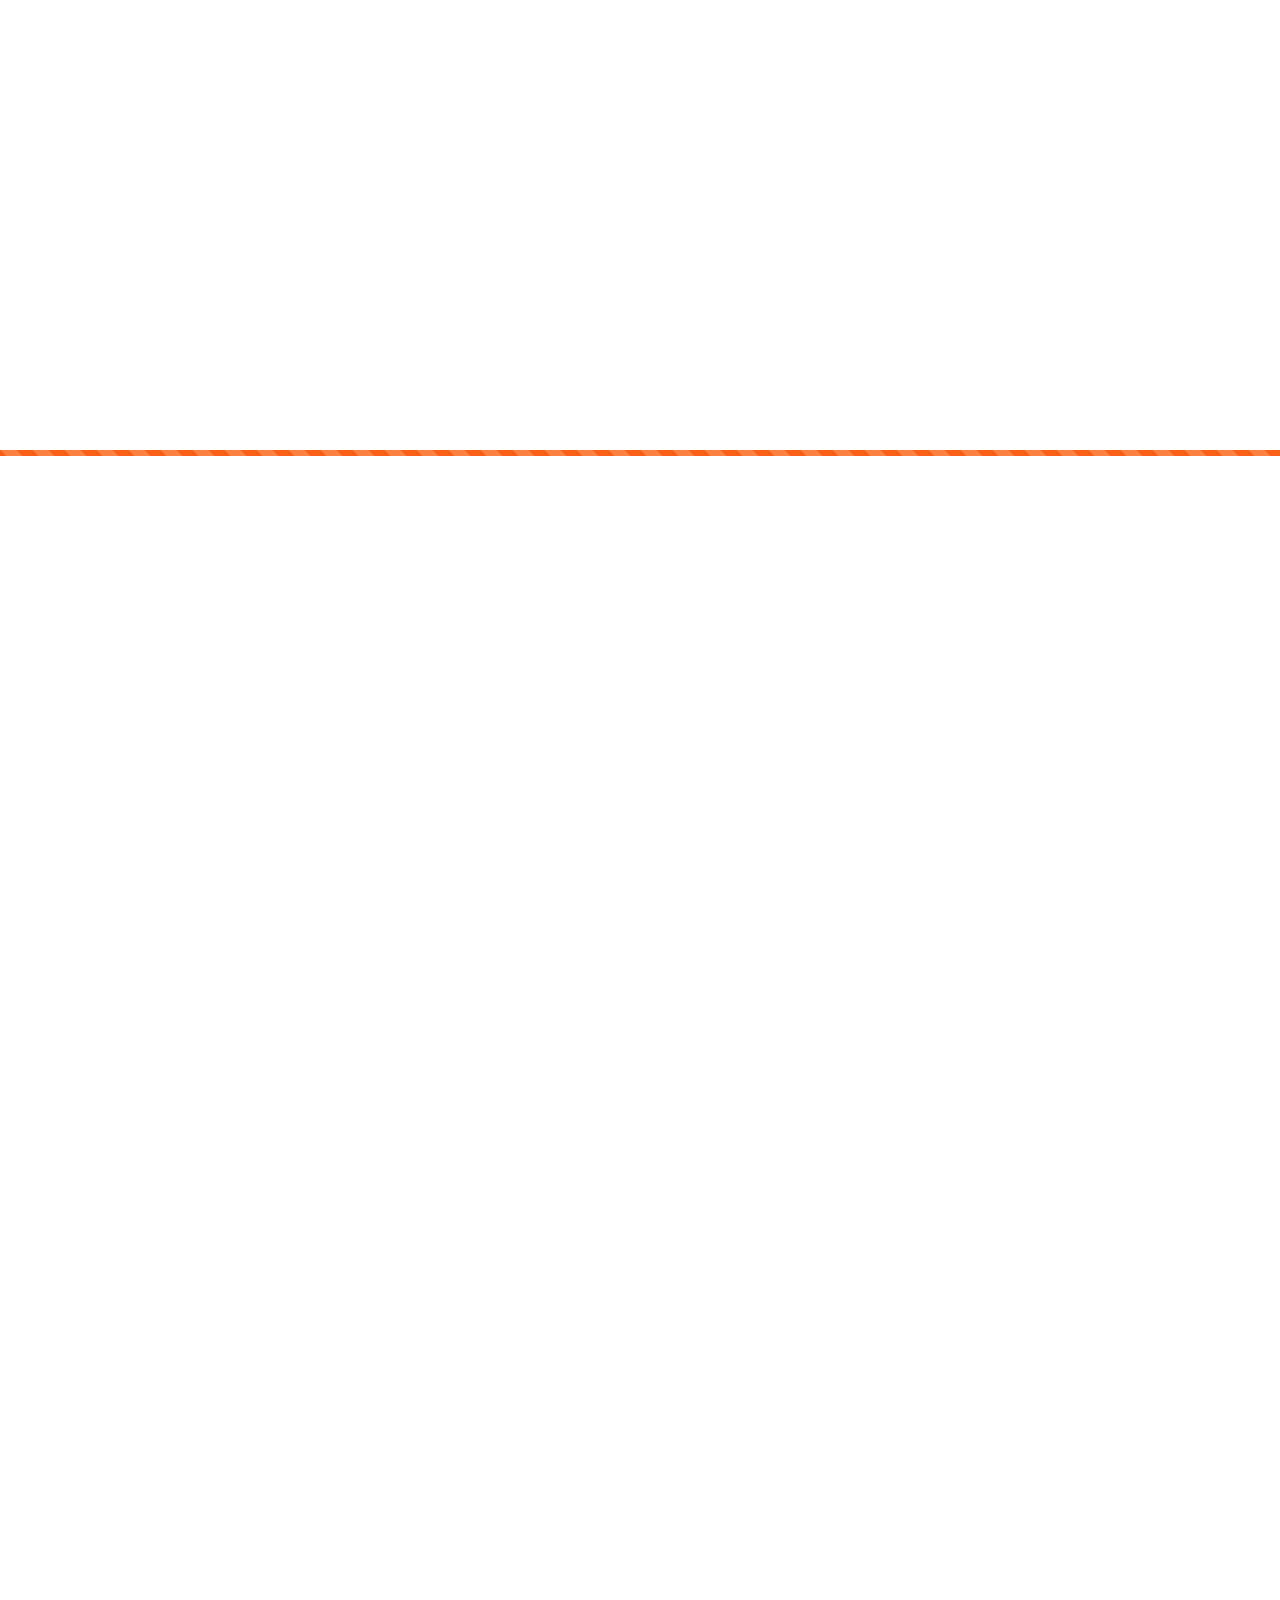
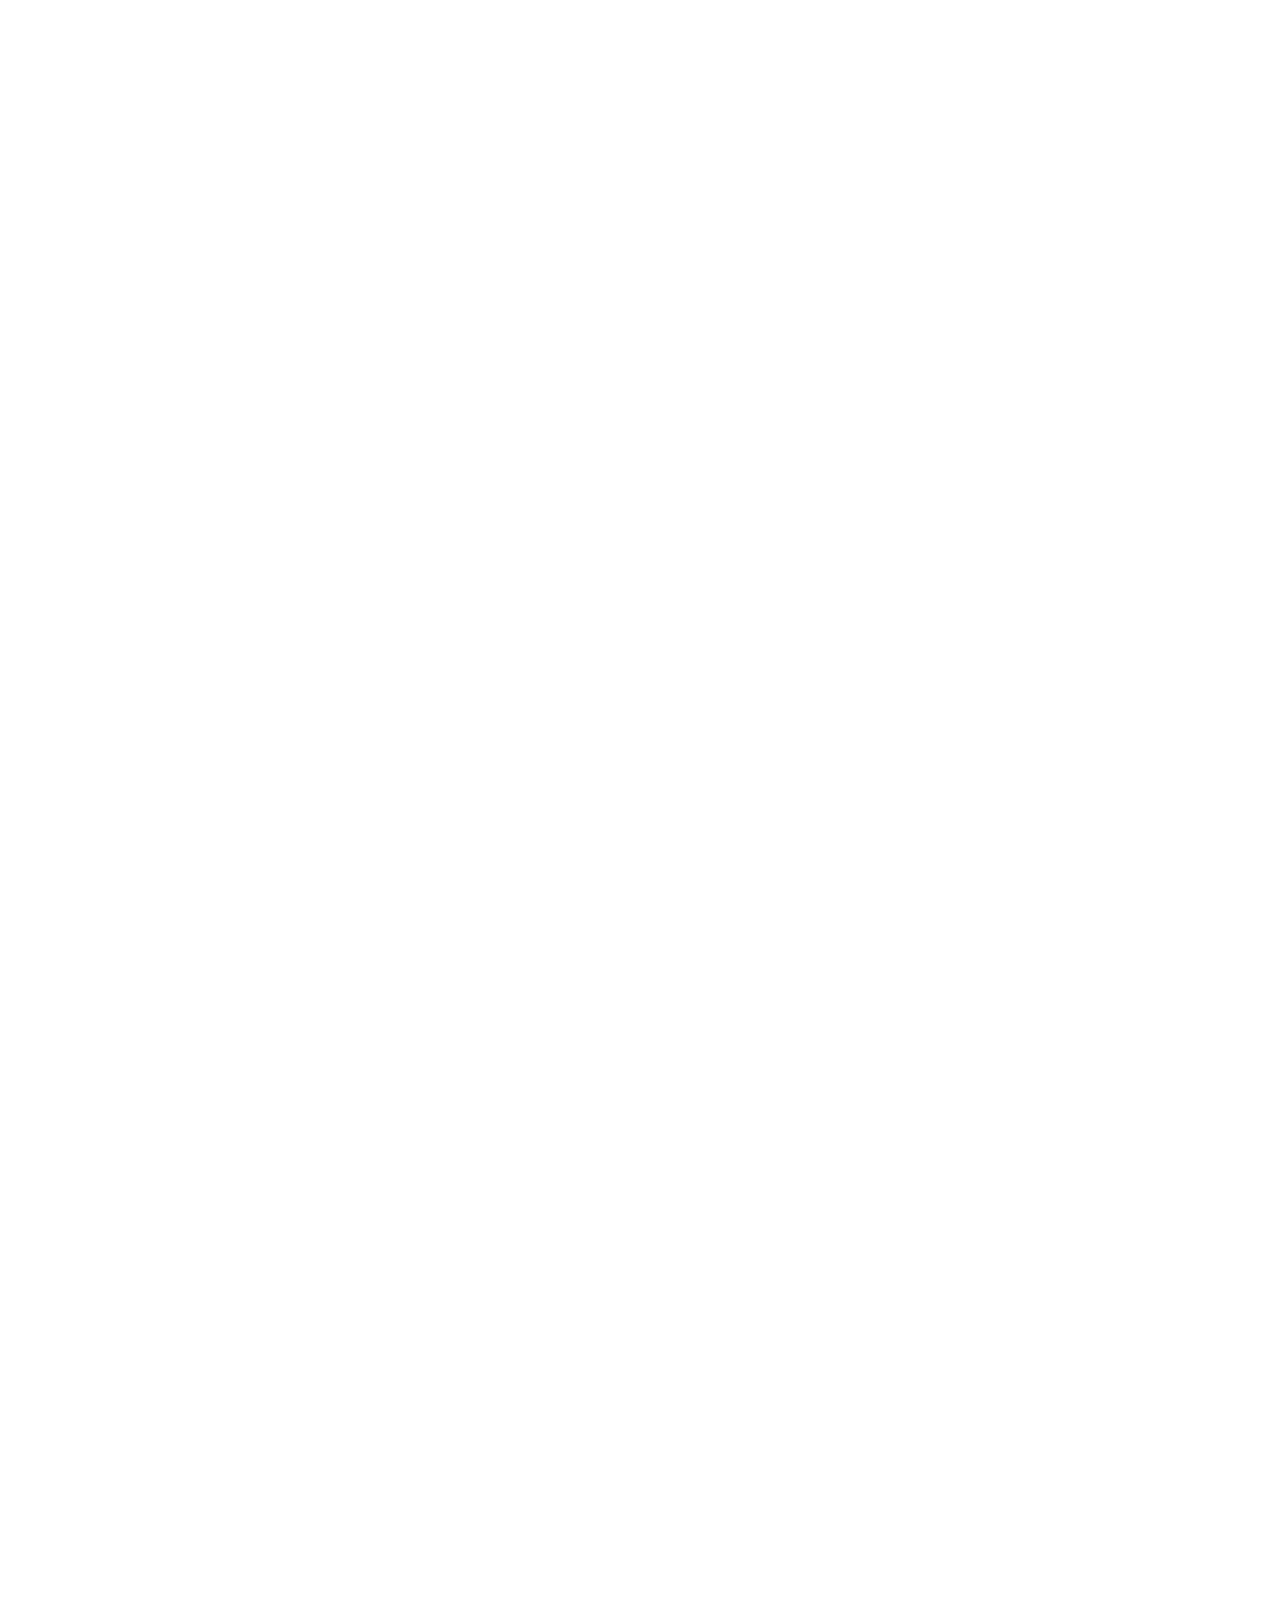
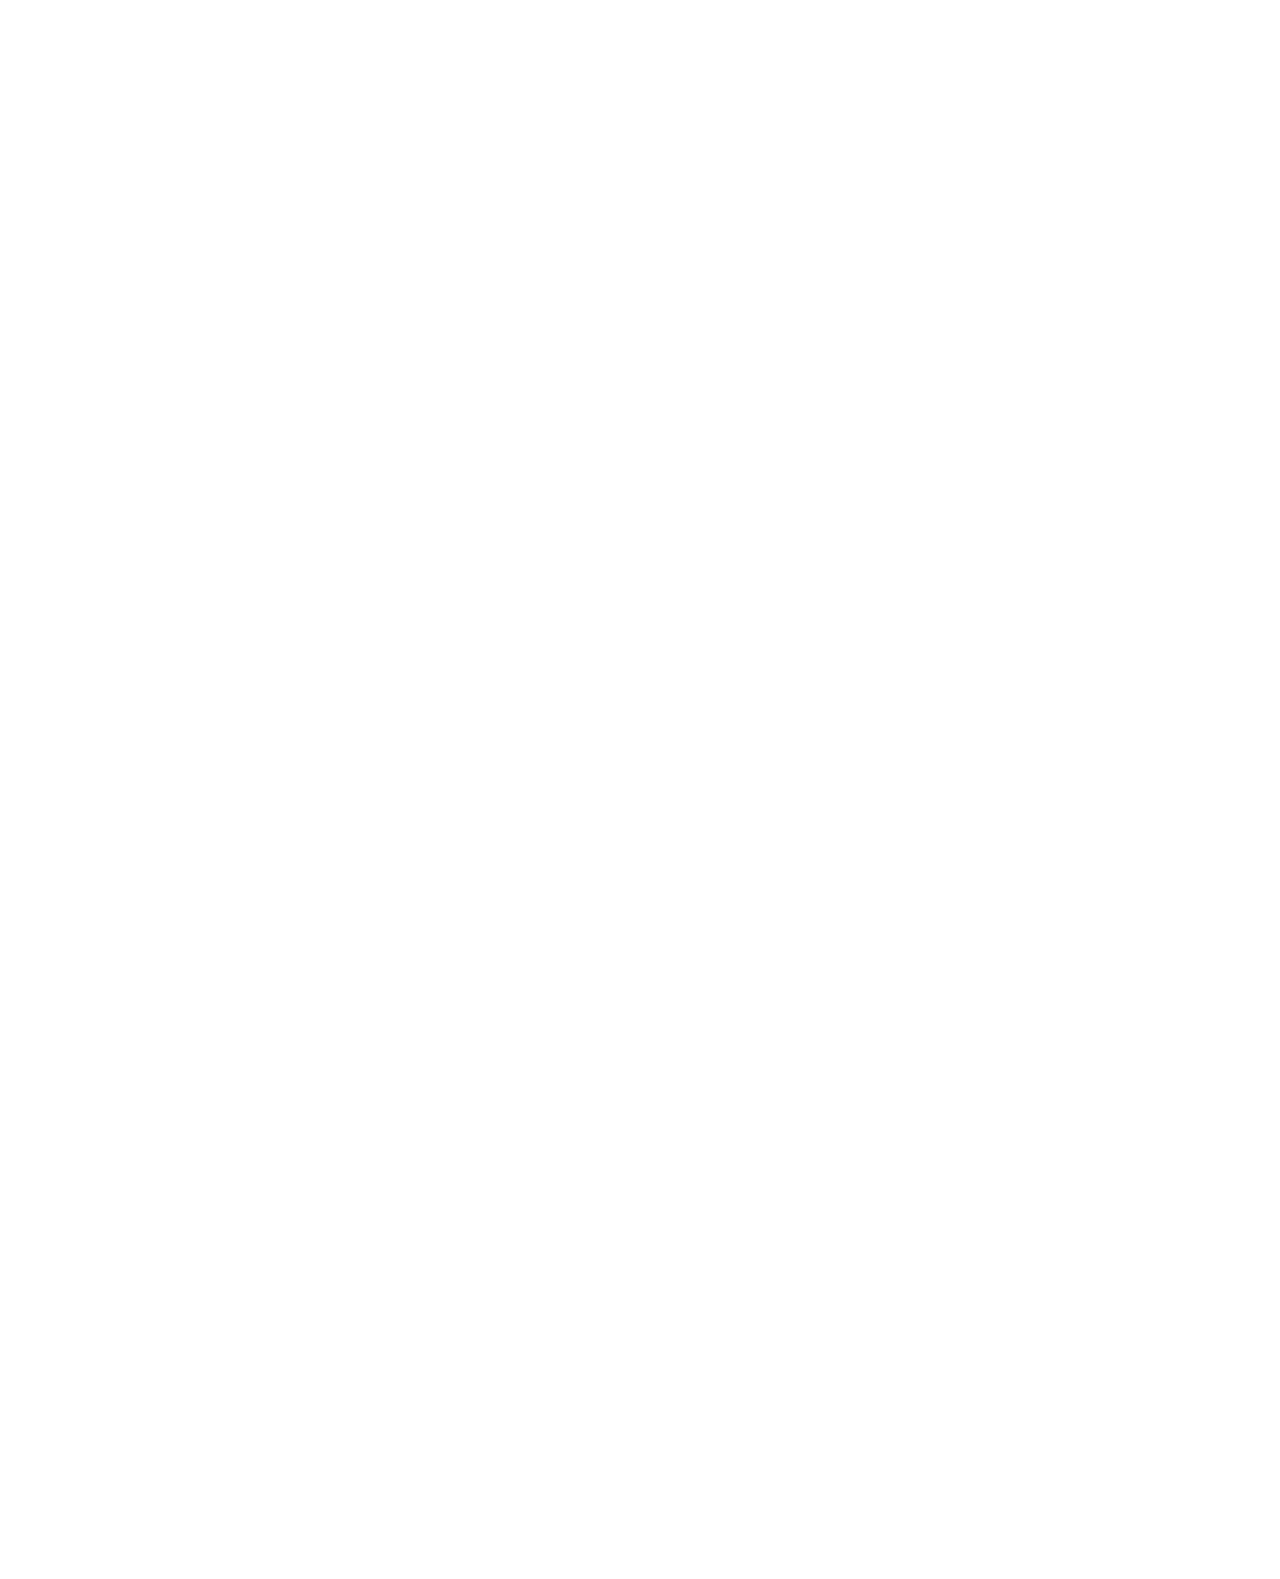
==== index.html @ 2e016b65 "removed contact form" ====
<!DOCTYPE html>
<html class="csstransforms csstransforms3d csstransitions no-js skrollr skrollr-desktop" lang="en">
    <head>
        <title>Daniel Lois</title>
        <meta charset="utf-8" />
        <meta name="viewport" content="width=device-width, initial-scale=1.0" />
        <!-- favicon -->
        <link rel="shortcut icon" href="images/d-logo-png.png" />
        <!-- google font -->
        <link rel="stylesheet" type="text/css" href="https://fonts.googleapis.com/css?family=Open+Sans:300,400,600,700" />
        <link rel="stylesheet" type="text/css" href="https://fonts.googleapis.com/css?family=Oswald:300,400,700" />
        <!-- font awesome-->
        <link rel="stylesheet" type="text/css" href="css/font-awesome.min.css" />
        <!-- Animation -->
        <link rel="stylesheet" type="text/css" id="animationcss" href="css/animation.css" />
        <!-- bootstrap -->
        <link rel="stylesheet" type="text/css" href="css/bootstrap.css" />
        <!-- custom style -->
        <link rel="stylesheet" type="text/css" href="css/style.css" />
        <!-- custom scrollbar -->
        <link rel="stylesheet" type="text/css" href="css/custom-scrollbar.css">
        <!-- responsive -->
        <link rel="stylesheet" type="text/css" href="css/responsive.css">

    </head>

    <body>
        <!-- main page -->
        <div class="main"> 

            <!-- header-->
            <header id="home" data-stellar-background-ratio="0.5" class="header animated">
                <nav class="navbar navbar-default navbar-fixed-top nav-transparent overlay-nav sticky-nav" role="navigation">
                    <div class="container main-navigation">
                        <div class="col-md-3 float-left"> <a class="logo-dark inner-link" href="#home"><h4>Daniel Lois</h4></a> </div>
                        <div class="navbar-header">
                            <button type="button" class="navbar-toggle" data-toggle="collapse" data-target=".navbar-collapse"> <span class="sr-only">Toggle Navigation</span> <span class="icon-bar"></span> <span class="icon-bar"></span> <span class="icon-bar"></span> </button>
                        </div>
                        <div class="col-md-9 text-left float-right collapse-navation">
                            <div class="navbar-collapse collapse navbar-inverse no-transition">
                                <ul class="nav navbar-nav navbar-right">
                                    <li><a id="nav-about"class="inner-link" href="#about">About</a></li>
                                    <li><a id="nav-work" class="inner-link" href="#work">Portfolio</a></li>
                                    <li><a id="nav-expertise" class="inner-link" href="#expertise">Resume</a></li>
                                    <li class="last"><a id="nav-contact" class="inner-link" href="#contact">Contact</a></li>
                                </ul>
                            </div>
                        </div>
                    </div>
                </nav>
                <div class="color-overlay full-screen"> 
                    <!-- header text -->
                    <div class="container">
                        <div class="row">
                            <div class="col-md-8 col-md-offset-2 text-center">
                                <div class="intro-section os-animation" data-os-animation="fadeIn">
                                    <h1 class="intro"><span class="highlight">Daniel Lois</span><br>
                                        Full-Stack Web Developer</h1>
                                        <div class="scrollDownWrap">
                                                <div class="scrollDown"> <a href="#about" class="inner-link"><i class="fa fa-angle-down"></i> </a> </div>
                                        </div>
                                    <a class="highlight-button inner-link" href="#about">About Me</a> </div>
                            </div>
                        </div>
                    </div>
                </div>
            </header>
            <!-- header end --> 

            <!-- about -->
            <section id="about" class="gray-bg">
                <div class="container">
                    <div class="row border-bottom os-animation text-center" data-os-animation="fadeInUp">
                        <div class="col-md-6 col-sm-6 border-right padding-right">
                            <div class="row title-text">
                                <h2 class="title">About</h2>
                            </div>
                            <div class ="row border-top">
                                <h4>Personal</h4>
                                <p>
                                    I have many hobbies I do in my free time. I love music and enjoy seeing contcerts at Red Rocks and
                                    other local venues. I have played guitar and bass for about ten years and dable in recording
                                    and electronic production.
                                    I also love food. I enjoy cooking any type of food and creating new dishes and recipes. I also like
                                    to eat out and try new food to get ideas for my own meals. Really though, most of my hobbies are
                                    outdoors.
                                    I garden, hike, fish, mountain bike, ski, and disc golf regularly but enjoy doing most anything
                                    outside. I also love all animals and consider myself both a dog and a cat person.
                                </p>
                                <h4>Professional</h4>
                                <p>
                                    I'm a solutions-savvy Full-Stack Web Developer with most of my experience in the MERN stack, HTML, CSS and JavaScript and received a certification from the University of Denver Coding Boot Camp.
                                    I love solving problems and optimizing programs to make them as efficient and user-friendly as possible.  I'm passionate about learning new things to further my skills both in the technological field and just for fun;
                                    for example, on one project, an API turned out to not be as promised in the documentation and I had to quickly teach myself web scraping and a new css framework to be able to produce a finished MVP before the required due date.
                                    I'm seeking a role as Developer in a company where I can continue to learn and hone both my coding and soft skills for future growth.
                                </p>
                            </div>
                        </div>
                        <div class="col-md-6 col-sm-6 simple-text">
                            <div class="row">
                                <img src="images/profile_pic.jpg" alt="profile_pic"/>
                            </div>
                            <div class="row os-animation text-center border-top" data-os-animation="fadeInUp">
                                <p class="lead width">Check out my past projects to see what kind of work I've done.</p>
                                <br>
                                <a id="href-about" class="highlight-button-black inner-link" href="#work">Portfolio</a>
                            </div>
                        </div>
                    </div>
            </section>
            <!-- about end --> 

            <!-- work -->
            <section id="grid-gallery" class="grid-gallery no-padding-top no-padding-bottom">
                <div id="work" class="work grid-wrap gray-bg"> 
                        <div class="container">
                                <div class="row title-text">
                                    <h2 class="title">Portfolio</h2>
                                </div>
                            </div>
                    <ul class="grid portfolio isotope no-transition portfolio-hex portfolio-shadows row demo-3 os-animation" data-os-animation="fadeInUp">
                        <li class="portfolio-item col-md-4 col-sm-4 grid cs-style-3">
                            <figure class="portfolio-figure"> <img src="images/reInventScreenshot.png">
                                <figcaption>
                                    <h4 class="title">Re:invent</h4>
                                    <span>Employee Portal App</span> <a class="text-right" href="javascript:;"><i class="fa fa-angle-right"></i></a> </figcaption>
                            </figure>
                        </li>
                        <li class="portfolio-item col-md-4 col-sm-4 fashion product style grid cs-style-3">
                            <figure class="portfolio-figure"> <img src="images/eden-screenshot.png" alt="work-02" />
                                <figcaption>
                                    <h4 class="title">Eden</h4>
                                    <span>Gardening App</span> <a class="text-right" href="javascript:;"><i class="fa fa fa-angle-right"></i></a> </figcaption>
                            </figure>
                        </li>
                        <li class="portfolio-item col-md-3 col-sm-3 fashion style product grid cs-style-3">
                            <figure class="portfolio-figure"> <img src="images/playThis_screenshot.png" alt="work-03" />
                                <figcaption>
                                    <h4 class="title">PlayThis</h4>
                                    <span>Playlist Making App</span> <a class="text-right" href="javascript:;"><i class="fa fa fa-angle-right"></i></a> </figcaption>
                            </figure>
                        </li>
                        <li class="portfolio-item col-md-3 col-sm-3 illustration fashion style grid cs-style-3">
                            <figure class="portfolio-figure"> <img src="images/trivia_screenshot.png" alt="work-04" />
                                <figcaption>
                                    <h4 class="title">90's Music Trivia</h4>
                                    <span>Trivia Game</span> <a class="text-right" href="javascript:;"><i class="fa fa fa-angle-right"></i></a> </figcaption>
                            </figure>
                        </li>
                        <li class="portfolio-item col-md-3 col-sm-3 design illustration product grid cs-style-3">
                            <figure class="portfolio-figure"> <img src="images/r_a_m_screenshot.png" alt="work-05" />
                                <figcaption>
                                    <h4 class="title">Rick and Morty Hangman</h4>
                                    <span>Hangman Game</span> <a class="text-right" href="javascript:;"><i class="fa fa fa-angle-right"></i></a> </figcaption>
                            </figure>
                        </li>
                        <li class="portfolio-item col-md-3 col-sm-3 design grid cs-style-3">
                            <figure class="portfolio-figure"> <img src="images/GIF_screenshot.png" alt="work-06" />
                                <figcaption>
                                    <h4 class="title">GifTastic</h4>
                                    <span>GIF Generator</span> <a class="text-right" href="javascript:;"><i class="fa fa fa-angle-right"></i></a> </figcaption>
                            </figure>
                        </li>
                        <li class="portfolio-item col-md-3 col-sm-3 design illustration grid cs-style-3">
                            <figure class="portfolio-figure"> <img src="images/rpg_screenshot.png" alt="work-07" />
                                <figcaption>
                                    <h4 class="title">Star Wars Game</h4>
                                    <span>RPG Game</span> <a class="text-right" href="javascript:;"><i class="fa fa fa-angle-right"></i></a> </figcaption>
                            </figure>
                        </li>
                        <li class="portfolio-item col-md-3 col-sm-3 design illustration product grid cs-style-3">
                            <figure class="portfolio-figure"> <img src="images/TrainScheduler_screenshot.png" alt="work-08" />
                                <figcaption>
                                    <h4 class="title">Train Scheduler</h4>
                                    <span>Schedule App</span> <a class="text-right" href="javascript:;"><i class="fa fa fa-angle-right"></i></a> </figcaption>
                            </figure>
                        </li>
                    </ul>
                </div>
                <!-- work popup -->
                <div class="slideshow">
                    <ul class="popup-slide">
                        <li class="popup-slideshow content-scroll ">
                            <figure class="ipad-scroll">
                                <figcaption>
                                    <div class="popup-slider">
                                        <div id="carousel1" class="carousel slide" data-ride="carousel">
                                            <ol class="carousel-indicators">
                                                <li data-target="#carousel1" data-slide-to="0" class="active"></li>
                                                <li data-target="#carousel1" data-slide-to="1"></li>
                                                <li data-target="#carousel1" data-slide-to="2"></li>
                                            </ol>
                                            <div class="carousel-inner">
                                                <div class="item active"><img src="images/reInventScreenshot.png" alt="work-01"/> </div>
                                                <div class="item"> <img src="images/reInvent2ScreenShot.png" alt="work-02"/> </div>
                                                <div class="item"> <img src="images/reInvent3ScreenShot.png" alt="work-03"/> </div>
                                            </div>
                                        </div>
                                    </div>
                                    <div class="right-part">
                                        <h4 class="title text-left">Re:invent</h4>
                                        <span class="text-left category">Employee Portal App</span>
                                        <div class="popup-line"></div>
                                        <span class="work-details">
                                            <a href="https://github.com/tzlomke/reinvent">Github Repo</a>
                                            |
                                            <a href="https://reinvent-io.herokuapp.com/">Live</a>
                                        </span>
                                        <div class="popup-line"></div>
                                        <p class="text-left">Employee Portal app with a focus on allowing all users to submit, discuss and vote on ideas for company development. Also lets users submit newsletter articles, calendar events and resource links. Contains authentication with password encryption for unique user profile and avatar.</p>
                                        <div class="popup-line"></div>
                                        <span class="work-details">Technologies Used</span>
                                        <p class="client-speak">HTML, CSS, JavaScript, MongoDB, Express.js, React, Redux, JSX, Node.js, Mongoose, AWS S3, Materialize, Passport, Bcrypt, JSON Web Tokens, Moment, Axios, jQuery, React-Big-Calendar, React-Vote, and React-Tooltip</span></p>
                                    </div>
                                </figcaption>
                            </figure>
                        </li>
                        <li class="popup-slideshow content-scroll">
                            <figure class="ipad-scroll">
                                <figcaption>
                                    <div class="popup-slider">
                                            <div id="carousel2" class="carousel slide" data-ride="carousel">
                                                    <ol class="carousel-indicators">
                                                        <li data-target="#carousel2" data-slide-to="0" class="active"></li>
                                                        <li data-target="#carousel2" data-slide-to="1"></li>
                                                        <li data-target="#carousel2" data-slide-to="2"></li>
                                                    </ol>
                                                    <div class="carousel-inner">
                                                        <div class="item active"><img src="images/eden-screenshot.png" alt="work-01"/> </div>
                                                        <div class="item"> <img src="images/eden2Screenshot.png" alt="work-02"/> </div>
                                                        <div class="item"> <img src="images/eden3Screenshot.png" alt="work-03"/> </div>
                                                    </div>
                                                </div>
                                    </div>
                                    <div class="right-part">
                                        <h4 class="title">Eden</h4>
                                        <span class="category">Gardening App</span>
                                        <div class="popup-line"></div>
                                        <span class="work-details">
                                                <a href="https://github.com/yeshugaire/eden">Github Repo</a>
                                                |
                                                <a href="https://powerful-lowlands-42478.herokuapp.com/">Live</a>
                                        </span>
                                        <div class="popup-line"></div>
                                        <p>App allows users to upload plants to their virtual garden in order to view proper care information as well as keep a watering schedule for each plant. Users can see schedule for entire garden in a weekly view.  Contains authentication with password encryption for unique user gardens.</p>
                                        <div class="popup-line"></div>
                                        <span class="work-details">Technologies Used</span>
                                        <p class="client-speak"> HTML, CSS, JavaScript, Express.js, Node.js, MySQL, Sequelize, Bootstrap, Passport, Bcrypt, Handlebars, FullCalendar, Axios, jQuery, and Cheerio</span></p>
                                    </div>
                                </figcaption>
                            </figure>
                        </li>
                        <li class="popup-slideshow content-scroll ">
                            <figure class="ipad-scroll">
                                <figcaption>
                                    <div class="popup-slider">
                                            <div id="carousel3" class="carousel slide" data-ride="carousel">
                                                    <ol class="carousel-indicators">
                                                        <li data-target="#carousel3" data-slide-to="0" class="active"></li>
                                                        <li data-target="#carousel3" data-slide-to="1"></li>
                                                    </ol>
                                                    <div class="carousel-inner">
                                                        <div class="item active"><img src="images/playThis_screenshot.png" alt="work-01"/> </div>
                                                        <div class="item"> <img src="images/playThis2Screenshot.png" alt="work-02"/> </div>
                                                    </div>
                                                </div>
                                    </div>
                                    <div class="right-part">
                                        <h4 class="title">PlayThis</h4>
                                        <span class="category">Plalist Making App</span>
                                        <div class="popup-line"></div>
                                        <span class="work-details">
                                                <a href="https://github.com/yeshugaire/Project1">Github Repo</a>
                                                |
                                                <a href="https://yeshugaire.github.io/Project1/">Live</a>
                                        </span>
                                        <div class="popup-line"></div>
                                        <p>App allows users to upload playlists from Spotify and  then sort tracks by various criteria (tempo, key, danceability, etc).  It also allows for ordered sorting by multiple criteria (i.e. secondary and tertiary sorting.) After sorting, users can save the new reordered playlist back to Spotify.</p>
                                        <div class="popup-line"></div>
                                        <span class="work-details">Technologies Used</span>
                                        <p class="client-speak">HTML, CSS, JavaScript, Bootstrap, DataTables library, and Spotify API</span></p>
                                    </div>
                                </figcaption>
                            </figure>
                        </li>
                        <li class="popup-slideshow content-scroll">
                            <figure class="ipad-scroll">
                                <figcaption>
                                    <div class="popup-slider">
                                        <div id="carousel4" class="carousel slide" data-ride="carousel">
                                            <div class="carousel-inner">
                                                <div class="item active"> <img src="images/trivia_screenshot.png" alt="work-01"/> </div>
                                            </div>
                                        </div>
                                    </div>
                                    <div class="right-part">
                                        <h4 class="title">90's Music Trivia</h4>
                                        <span class="text-left category">Trivia Game</span>
                                        <div class="popup-line"></div>
                                        <span class="work-details">
                                                <a href="https://github.com/funkedee/TriviaGame">Github Repo</a>
                                                |
                                                <a href="https://funkedee.github.io/TriviaGame/">Live</a>
                                        </span>
                                        <div class="popup-line"></div>
                                        <p>A timed 90's music themed trivia game that shows if the answer was correct and what the correct answer is. It also shows user's results after all questions have been answered.</p>
                                        <div class="popup-line"></div>
                                        <span class="work-details">Technologies Used</span>
                                        <p class="client-speak">HTML, CSS, JavaScript, and jQuery</span></p>
                                    </div>
                                </figcaption>
                            </figure>
                        </li>
                        <li class="popup-slideshow content-scroll">
                            <figure class="ipad-scroll">
                                <figcaption>
                                    <div class="popup-slider">
                                        <div id="carousel-example-generic-04" class="carousel slide" data-ride="carousel">
                                            <div class="carousel-inner">
                                                <div class="item active"> <img src="images/r_a_m_screenshot.png" alt="work-05"/> </div>
                                            </div>
                                        </div>
                                    </div>
                                    <div class="right-part">
                                        <h4 class="title">Rick and Morty Hangman</h4>
                                        <span class="text-left category">Hangman Game</span>
                                        <div class="popup-line"></div>
                                        <span class="work-details">
                                                <a href="https://github.com/funkedee/Word-Guess-Game">Github Repo</a>
                                                |
                                                <a href="https://funkedee.github.io/Word-Guess-Game/">Live</a>
                                        </span>
                                        <div class="popup-line"></div>
                                        <p>A hangman style word-guess game with a theme based on the t.v. show Rick and Morty. It shows letters guessed, number of guesses left, and number of user wins.</p>
                                        <div class="popup-line"></div>
                                        <span class="work-details">Technologies Used</span>
                                        <p class="client-speak">HTML, CSS, and JavaScript</span></p>
                                    </div>
                                </figcaption>
                            </figure>
                        </li>
                        <li class="popup-slideshow content-scroll">
                            <figure class="ipad-scroll">
                                <figcaption>
                                    <div class="popup-slider">
                                        <div id="carousel-example-generic-05" class="carousel slide" data-ride="carousel">
                                            <div class="carousel-inner">
                                                <div class="item active"> <img src="images/GIF_screenshot.png" alt="work-06"/> </div>
                                            </div>
                                        </div>
                                    </div>
                                    <div class="right-part">
                                        <h4 class="title">GifTastic</h4>
                                        <span class="text-left category">Gif Generator</span>
                                        <div class="popup-line"></div>
                                        <span class="work-details">
                                                <a href="https://github.com/funkedee/GifTastic">Github Repo</a>
                                                |
                                                <a href="https://funkedee.github.io/GifTastic/">Live</a>
                                        </span>
                                        <div class="popup-line"></div>
                                        <p>A GIF generating app in which users can click pre-made buttons to view GIFs of that theme. User's can click images to play or pause GIFs and also add a button to see GIFs of thier own theme.</p>
                                        <div class="popup-line"></div>
                                        <span class="work-details">Technologies Used</span>
                                        <p class="client-speak">HTML, CSS, JavaScript, jQuery, Bootstrap and Giphy API</p>
                                    </div>
                                </figcaption>
                            </figure>
                        </li>
                        <li class="popup-slideshow content-scroll">
                            <figure class="ipad-scroll">
                                <figcaption>
                                    <div class="popup-slider">
                                        <div id="carousel-example-generic-06" class="carousel slide" data-ride="carousel">
                                            <div class="carousel-inner">
                                                <div class="item active"> <img src="images/rpg_screenshot.png" alt="work-07"/> </div>
                                            </div>
                                        </div>
                                    </div>
                                    <div class="right-part">
                                        <h4 class="title">Star Wars Game</h4>
                                        <span class="text-left category">RPG Game</span>
                                        <div class="popup-line"></div>
                                        <span class="work-details">
                                                <a href="https://github.com/funkedee/unit-4-game">Github Repo</a>
                                                |
                                                <a href="https://funkedee.github.io/unit-4-game/">Live</a>
                                        </span>
                                        <div class="popup-line"></div>
                                        <p>A basic RPG game with a Star Wars Theme.  Users can choose their character and then choose another character to attack.  User's character builds attack points with each attack so attacking enemies in the correct order results in a win.</p>
                                        <div class="popup-line"></div>
                                        <span class="work-details">Technologies Used</span>
                                        <p class="client-speak">HTML, CSS, JavaScript, jQuery, and Bootstrap</p>
                                    </div>
                                </figcaption>
                            </figure>
                        </li>
                        <li class="popup-slideshow content-scroll">
                            <figure class="ipad-scroll">
                                <figcaption>
                                    <div class="popup-slider">
                                        <div id="carousel-example-generic-07" class="carousel slide" data-ride="carousel">
                                            <div class="carousel-inner">
                                                <div class="item active"> <img src="images/TrainScheduler_screenshot.png" alt="work-08" /> </div>
                                            </div>
                                        </div>
                                    </div>
                                    <div class="right-part">
                                        <h4 class="title">Train Scheduler</h4>
                                        <span class="text-left category">Schedule App</span>
                                        <div class="popup-line"></div>
                                        <span class="work-details">
                                                <a href="https://github.com/funkedee/TrainScheduler">Github Repo</a>
                                                |
                                                <a href="https://funkedee.github.io/TrainScheduler/">Live</a>
                                        </span>
                                        <div class="popup-line"></div>
                                        <p>App allows users to view current train schedule.  It shows name of train, destination, frequency, next train time, and minutes until next train. Users can add additional trains to schedule as needed. </p>
                                        <div class="popup-line"></div>
                                        <span class="work-details">Technologies Used</span>
                                        <p class="client-speak">HTML, CSS, JavaScript, Bootstrap, Moment.js  and Firebase Database </p>
                                    </div>
                                </figcaption>
                            </figure>
                        </li>
                    </ul>
                    <nav class="popup-navigation"> <span class="icon nav-prev"></span> <span class="icon nav-next"></span> <span class="icon nav-close"></span> </nav>
                </div>
            </section>
            <!-- work end --> 

            <!-- expertise -->
            <section id="expertise" class="expertise gray-bg">
                <div class="container">
                    <div class="row border-bottom os-animation title-text" data-os-animation="fadeInUp">
                        <h2 class="title">Resume</h2>
                    </div>
                    <div class="row">
                            <embed src="images/coding resume.pdf" width="100%" height="1100px" />
                    </div>
                </div>
            </section>
            <!-- expertise end --> 

            <!-- contact -->
            <section id="contact" class="contact gray-bg">
                <div class="container">
                    <div class="row border-bottom os-animation" data-os-animation="fadeInUp">
                        <div class="title-text">
                            <h2 class="title">Contact</h2>
                        </div>
                    </div>
                    <div class="row contact-info os-animation" data-os-animation="fadeInUp">
                        <div class="col-md-6 col-sm-6 left-part">
                            <div class="row border-bottom padding-30">
                                <p class="description text-center">Please feel free to reach out for any reason, whether thats employment opportunities, questions about projects, or just to say hey.</p>
                            </div>
                            <ul class="icon-list padding-30">
                                <li><i class="fa fa-phone"></i>303-335-6314</li>
                                <li class="divider"></li>
                                <li><i class="fa fa-envelope-o"></i><a href="mailto:daniellois92@gmail.com">daniellois92@gmail.com</a></li>
                            </ul>
                        </div>
                        <div class="col-md-6 col-sm-6 right-part">
                                <ul class="icon-list padding-30">
                                    <li><i class="fa fa-phone"></i>303-335-6314</li>
                                    <li class="divider"></li>
                                    <li><i class="fa fa-envelope-o"></i><a href="mailto:daniellois92@gmail.com">daniellois92@gmail.com</a></li>
                                </ul>
                        </div>
                    </div>
                </div>
            </section>
            <!-- contact end --> 

            <!-- footer -->
            <footer id="footer" class="footer">
                <div class="color-overlay">
                    <div class="container">
                        <div class="row os-animation" data-os-animation="bounceIn">
                            <ul class="social footer-social text-center">
                                <li><a href="https://github.com/funkedee" target="_blank"><i class="fa fa-github"></i></a></li>
                                <li><a href="https://www.linkedin.com/in/daniel-lois-53759569/" target="_blank"><i class="fa fa-linkedin"></i></a></li>
                            </ul>
                        </div>
                        <div class="row os-animation" data-os-animation="bounceIn">
                            <div class="transparent-line"></div>
                        </div>
                        <div class="row os-animation" data-os-animation="bounceIn">
                            <p class="text-center content-white copy">&copy; 2019 Daniel Lois</p>
                        </div>
                    </div>
                </div>
            </footer>
            <!-- footer end --> 

            <!-- scroll to top --> 
            <a href="javascript:;" class="scrollToTop"><i class="fa fa-angle-up"></i></a> 
            <!-- scroll to top End... --> 

        </div>
        <!-- main page end --> 
        <!-- javascript  --> 
        <!-- Placed at the End of the document so the pages load faster --> 
        <!-- jQuery --> 
        <script src="js/jquery.js"></script> 
        <!-- page loading -->  
        <script src="js/loader.min.js"></script>
        <script src="js/preloader.js"></script>
        <!-- smoth hover --> 
        <script src="js/hover.min.js"></script> 
        <!-- parallax background --> 
        <script src="js/parallel.min.js"></script> 
        <!-- jQuery UI --> 
        <script src="js/jquery-ui.min.js"></script> 
        <!-- modernizr --> 
        <script src="js/modernizr.custom.js"></script> 
        <!-- smooth page scrolling --> 
        <script src="js/smooth-scroll.js"></script> 
        <!-- custom javascript  --> 
        <script src="js/custom.js"></script> 
        <!-- counter  --> 
        <script src="js/conter.js"></script> 
        <!-- bootstrap  --> 
        <script src="js/bootstrap-custom.js"></script> 
        <!-- portfolio  --> 
        <script src="js/portfolio.js"></script> 
        <script src="js/jquery.nav.js"></script> 
        <!-- portfolio  --> 
        <script src="js/imagesloaded.pkgd.min.js"></script> 
        <script src="js/cbpGridGallery.js"></script> 
        <script src="js/classie.js"></script> 
        <!-- custom scrollbar  --> 
        <script src="js/custom-scrollbar.min.js"></script> 
        <!-- google map API --> 
        <script type="text/javascript" src="http://maps.googleapis.com/maps/api/js?sensor=true"></script> 
        <script src="js/map.js"></script> 
        <script src="js/load-gridgallery.js"></script>
    </body>
</html>
---- css/animation.css ----
/**
 * Name: animation.css
 * Version: 1.0.0
 **/
.animated{-webkit-animation-duration:2000ms;animation-duration:2000ms;-webkit-animation-fill-mode:both;animation-fill-mode:both}.animated.hinge{-webkit-animation-duration:2000ms;animation-duration:2000ms}@-webkit-keyframes bounce{0%,100%,20%,50%,80%{-webkit-transform:translateY(0);transform:translateY(0)}40%{-webkit-transform:translateY(-30px);transform:translateY(-30px)}60%{-webkit-transform:translateY(-15px);transform:translateY(-15px)}}@keyframes bounce{0%,100%,20%,50%,80%{-webkit-transform:translateY(0);-ms-transform:translateY(0);transform:translateY(0)}40%{-webkit-transform:translateY(-30px);-ms-transform:translateY(-30px);transform:translateY(-30px)}60%{-webkit-transform:translateY(-15px);-ms-transform:translateY(-15px);transform:translateY(-15px)}}.bounce{-webkit-animation-name:bounce;animation-name:bounce}@-webkit-keyframes flash{0%,100%,50%{opacity:1}25%,75%{opacity:0}}@keyframes flash{0%,100%,50%{opacity:1}25%,75%{opacity:0}}.flash{-webkit-animation-name:flash;animation-name:flash}@-webkit-keyframes pulse{0%{-webkit-transform:scale(1);transform:scale(1)}50%{-webkit-transform:scale(1.1);transform:scale(1.1)}100%{-webkit-transform:scale(1);transform:scale(1)}}@keyframes pulse{0%{-webkit-transform:scale(1);-ms-transform:scale(1);transform:scale(1)}50%{-webkit-transform:scale(1.1);-ms-transform:scale(1.1);transform:scale(1.1)}100%{-webkit-transform:scale(1);-ms-transform:scale(1);transform:scale(1)}}.pulse{-webkit-animation-name:pulse;animation-name:pulse}@-webkit-keyframes rubberBand{0%{-webkit-transform:scale(1);transform:scale(1)}30%{-webkit-transform:scaleX(1.25) scaleY(0.75);transform:scaleX(1.25) scaleY(0.75)}40%{-webkit-transform:scaleX(0.75) scaleY(1.25);transform:scaleX(0.75) scaleY(1.25)}60%{-webkit-transform:scaleX(1.15) scaleY(0.85);transform:scaleX(1.15) scaleY(0.85)}100%{-webkit-transform:scale(1);transform:scale(1)}}@keyframes rubberBand{0%{-webkit-transform:scale(1);-ms-transform:scale(1);transform:scale(1)}30%{-webkit-transform:scaleX(1.25) scaleY(0.75);-ms-transform:scaleX(1.25) scaleY(0.75);transform:scaleX(1.25) scaleY(0.75)}40%{-webkit-transform:scaleX(0.75) scaleY(1.25);-ms-transform:scaleX(0.75) scaleY(1.25);transform:scaleX(0.75) scaleY(1.25)}60%{-webkit-transform:scaleX(1.15) scaleY(0.85);-ms-transform:scaleX(1.15) scaleY(0.85);transform:scaleX(1.15) scaleY(0.85)}100%{-webkit-transform:scale(1);-ms-transform:scale(1);transform:scale(1)}}.rubberBand{-webkit-animation-name:rubberBand;animation-name:rubberBand}@-webkit-keyframes shake{0%,100%{-webkit-transform:translateX(0);transform:translateX(0)}10%,30%,50%,70%,90%{-webkit-transform:translateX(-10px);transform:translateX(-10px)}20%,40%,60%,80%{-webkit-transform:translateX(10px);transform:translateX(10px)}}@keyframes shake{0%,100%{-webkit-transform:translateX(0);-ms-transform:translateX(0);transform:translateX(0)}10%,30%,50%,70%,90%{-webkit-transform:translateX(-10px);-ms-transform:translateX(-10px);transform:translateX(-10px)}20%,40%,60%,80%{-webkit-transform:translateX(10px);-ms-transform:translateX(10px);transform:translateX(10px)}}.shake{-webkit-animation-name:shake;animation-name:shake}@-webkit-keyframes swing{20%{-webkit-transform:rotate(15deg);transform:rotate(15deg)}40%{-webkit-transform:rotate(-10deg);transform:rotate(-10deg)}60%{-webkit-transform:rotate(5deg);transform:rotate(5deg)}80%{-webkit-transform:rotate(-5deg);transform:rotate(-5deg)}100%{-webkit-transform:rotate(0deg);transform:rotate(0deg)}}@keyframes swing{20%{-webkit-transform:rotate(15deg);-ms-transform:rotate(15deg);transform:rotate(15deg)}40%{-webkit-transform:rotate(-10deg);-ms-transform:rotate(-10deg);transform:rotate(-10deg)}60%{-webkit-transform:rotate(5deg);-ms-transform:rotate(5deg);transform:rotate(5deg)}80%{-webkit-transform:rotate(-5deg);-ms-transform:rotate(-5deg);transform:rotate(-5deg)}100%{-webkit-transform:rotate(0deg);-ms-transform:rotate(0deg);transform:rotate(0deg)}}.swing{-webkit-transform-origin:top center;-ms-transform-origin:top center;transform-origin:top center;-webkit-animation-name:swing;animation-name:swing}@-webkit-keyframes tada{0%{-webkit-transform:scale(1);transform:scale(1)}10%,20%{-webkit-transform:scale(0.9) rotate(-3deg);transform:scale(0.9) rotate(-3deg)}30%,50%,70%,90%{-webkit-transform:scale(1.1) rotate(3deg);transform:scale(1.1) rotate(3deg)}40%,60%,80%{-webkit-transform:scale(1.1) rotate(-3deg);transform:scale(1.1) rotate(-3deg)}100%{-webkit-transform:scale(1) rotate(0);transform:scale(1) rotate(0)}}@keyframes tada{0%{-webkit-transform:scale(1);-ms-transform:scale(1);transform:scale(1)}10%,20%{-webkit-transform:scale(0.9) rotate(-3deg);-ms-transform:scale(0.9) rotate(-3deg);transform:scale(0.9) rotate(-3deg)}30%,50%,70%,90%{-webkit-transform:scale(1.1) rotate(3deg);-ms-transform:scale(1.1) rotate(3deg);transform:scale(1.1) rotate(3deg)}40%,60%,80%{-webkit-transform:scale(1.1) rotate(-3deg);-ms-transform:scale(1.1) rotate(-3deg);transform:scale(1.1) rotate(-3deg)}100%{-webkit-transform:scale(1) rotate(0);-ms-transform:scale(1) rotate(0);transform:scale(1) rotate(0)}}.tada{-webkit-animation-name:tada;animation-name:tada}@-webkit-keyframes wobble{0%{-webkit-transform:translateX(0%);transform:translateX(0%)}15%{-webkit-transform:translateX(-25%) rotate(-5deg);transform:translateX(-25%) rotate(-5deg)}30%{-webkit-transform:translateX(20%) rotate(3deg);transform:translateX(20%) rotate(3deg)}45%{-webkit-transform:translateX(-15%) rotate(-3deg);transform:translateX(-15%) rotate(-3deg)}60%{-webkit-transform:translateX(10%) rotate(2deg);transform:translateX(10%) rotate(2deg)}75%{-webkit-transform:translateX(-5%) rotate(-1deg);transform:translateX(-5%) rotate(-1deg)}100%{-webkit-transform:translateX(0%);transform:translateX(0%)}}@keyframes wobble{0%{-webkit-transform:translateX(0%);-ms-transform:translateX(0%);transform:translateX(0%)}15%{-webkit-transform:translateX(-25%) rotate(-5deg);-ms-transform:translateX(-25%) rotate(-5deg);transform:translateX(-25%) rotate(-5deg)}30%{-webkit-transform:translateX(20%) rotate(3deg);-ms-transform:translateX(20%) rotate(3deg);transform:translateX(20%) rotate(3deg)}45%{-webkit-transform:translateX(-15%) rotate(-3deg);-ms-transform:translateX(-15%) rotate(-3deg);transform:translateX(-15%) rotate(-3deg)}60%{-webkit-transform:translateX(10%) rotate(2deg);-ms-transform:translateX(10%) rotate(2deg);transform:translateX(10%) rotate(2deg)}75%{-webkit-transform:translateX(-5%) rotate(-1deg);-ms-transform:translateX(-5%) rotate(-1deg);transform:translateX(-5%) rotate(-1deg)}100%{-webkit-transform:translateX(0%);-ms-transform:translateX(0%);transform:translateX(0%)}}.wobble{-webkit-animation-name:wobble;animation-name:wobble}@-webkit-keyframes bounceIn{0%{opacity:0;-webkit-transform:scale(.3);transform:scale(.3)}50%{opacity:1;-webkit-transform:scale(1.05);transform:scale(1.05)}70%{-webkit-transform:scale(.9);transform:scale(.9)}100%{opacity:1;-webkit-transform:scale(1);transform:scale(1)}}@keyframes bounceIn{0%{opacity:0;-webkit-transform:scale(.3);-ms-transform:scale(.3);transform:scale(.3)}50%{opacity:1;-webkit-transform:scale(1.05);-ms-transform:scale(1.05);transform:scale(1.05)}70%{-webkit-transform:scale(.9);-ms-transform:scale(.9);transform:scale(.9)}100%{opacity:1;-webkit-transform:scale(1);-ms-transform:scale(1);transform:scale(1)}}.bounceIn{-webkit-animation-name:bounceIn;animation-name:bounceIn}@-webkit-keyframes bounceInDown{0%{opacity:0;-webkit-transform:translateY(-2000px);transform:translateY(-2000px)}60%{opacity:1;-webkit-transform:translateY(30px);transform:translateY(30px)}80%{-webkit-transform:translateY(-10px);transform:translateY(-10px)}100%{-webkit-transform:translateY(0);transform:translateY(0)}}@keyframes bounceInDown{0%{opacity:0;-webkit-transform:translateY(-2000px);-ms-transform:translateY(-2000px);transform:translateY(-2000px)}60%{opacity:1;-webkit-transform:translateY(30px);-ms-transform:translateY(30px);transform:translateY(30px)}80%{-webkit-transform:translateY(-10px);-ms-transform:translateY(-10px);transform:translateY(-10px)}100%{-webkit-transform:translateY(0);-ms-transform:translateY(0);transform:translateY(0)}}.bounceInDown{-webkit-animation-name:bounceInDown;animation-name:bounceInDown}@-webkit-keyframes bounceInLeft{0%{opacity:0;-webkit-transform:translateX(-2000px);transform:translateX(-2000px)}60%{opacity:1;-webkit-transform:translateX(30px);transform:translateX(30px)}80%{-webkit-transform:translateX(-10px);transform:translateX(-10px)}100%{-webkit-transform:translateX(0);transform:translateX(0)}}@keyframes bounceInLeft{0%{opacity:0;-webkit-transform:translateX(-2000px);-ms-transform:translateX(-2000px);transform:translateX(-2000px)}60%{opacity:1;-webkit-transform:translateX(30px);-ms-transform:translateX(30px);transform:translateX(30px)}80%{-webkit-transform:translateX(-10px);-ms-transform:translateX(-10px);transform:translateX(-10px)}100%{-webkit-transform:translateX(0);-ms-transform:translateX(0);transform:translateX(0)}}.bounceInLeft{-webkit-animation-name:bounceInLeft;animation-name:bounceInLeft}@-webkit-keyframes bounceInRight{0%{opacity:0;-webkit-transform:translateX(2000px);transform:translateX(2000px)}60%{opacity:1;-webkit-transform:translateX(-30px);transform:translateX(-30px)}80%{-webkit-transform:translateX(10px);transform:translateX(10px)}100%{-webkit-transform:translateX(0);transform:translateX(0)}}@keyframes bounceInRight{0%{opacity:0;-webkit-transform:translateX(2000px);-ms-transform:translateX(2000px);transform:translateX(2000px)}60%{opacity:1;-webkit-transform:translateX(-30px);-ms-transform:translateX(-30px);transform:translateX(-30px)}80%{-webkit-transform:translateX(10px);-ms-transform:translateX(10px);transform:translateX(10px)}100%{-webkit-transform:translateX(0);-ms-transform:translateX(0);transform:translateX(0)}}.bounceInRight{-webkit-animation-name:bounceInRight;animation-name:bounceInRight}@-webkit-keyframes bounceInUp{0%{opacity:0;-webkit-transform:translateY(2000px);transform:translateY(2000px)}60%{opacity:1;-webkit-transform:translateY(-30px);transform:translateY(-30px)}80%{-webkit-transform:translateY(10px);transform:translateY(10px)}100%{-webkit-transform:translateY(0);transform:translateY(0)}}@keyframes bounceInUp{0%{opacity:0;-webkit-transform:translateY(2000px);-ms-transform:translateY(2000px);transform:translateY(2000px)}60%{opacity:1;-webkit-transform:translateY(-30px);-ms-transform:translateY(-30px);transform:translateY(-30px)}80%{-webkit-transform:translateY(10px);-ms-transform:translateY(10px);transform:translateY(10px)}100%{-webkit-transform:translateY(0);-ms-transform:translateY(0);transform:translateY(0)}}.bounceInUp{-webkit-animation-name:bounceInUp;animation-name:bounceInUp}@-webkit-keyframes bounceOut{0%{-webkit-transform:scale(1);transform:scale(1)}25%{-webkit-transform:scale(.95);transform:scale(.95)}50%{opacity:1;-webkit-transform:scale(1.1);transform:scale(1.1)}100%{opacity:0;-webkit-transform:scale(.3);transform:scale(.3)}}@keyframes bounceOut{0%{-webkit-transform:scale(1);-ms-transform:scale(1);transform:scale(1)}25%{-webkit-transform:scale(.95);-ms-transform:scale(.95);transform:scale(.95)}50%{opacity:1;-webkit-transform:scale(1.1);-ms-transform:scale(1.1);transform:scale(1.1)}100%{opacity:0;-webkit-transform:scale(.3);-ms-transform:scale(.3);transform:scale(.3)}}.bounceOut{-webkit-animation-name:bounceOut;animation-name:bounceOut}@-webkit-keyframes bounceOutDown{0%{-webkit-transform:translateY(0);transform:translateY(0)}20%{opacity:1;-webkit-transform:translateY(-20px);transform:translateY(-20px)}100%{opacity:0;-webkit-transform:translateY(2000px);transform:translateY(2000px)}}@keyframes bounceOutDown{0%{-webkit-transform:translateY(0);-ms-transform:translateY(0);transform:translateY(0)}20%{opacity:1;-webkit-transform:translateY(-20px);-ms-transform:translateY(-20px);transform:translateY(-20px)}100%{opacity:0;-webkit-transform:translateY(2000px);-ms-transform:translateY(2000px);transform:translateY(2000px)}}.bounceOutDown{-webkit-animation-name:bounceOutDown;animation-name:bounceOutDown}@-webkit-keyframes bounceOutLeft{0%{-webkit-transform:translateX(0);transform:translateX(0)}20%{opacity:1;-webkit-transform:translateX(20px);transform:translateX(20px)}100%{opacity:0;-webkit-transform:translateX(-2000px);transform:translateX(-2000px)}}@keyframes bounceOutLeft{0%{-webkit-transform:translateX(0);-ms-transform:translateX(0);transform:translateX(0)}20%{opacity:1;-webkit-transform:translateX(20px);-ms-transform:translateX(20px);transform:translateX(20px)}100%{opacity:0;-webkit-transform:translateX(-2000px);-ms-transform:translateX(-2000px);transform:translateX(-2000px)}}.bounceOutLeft{-webkit-animation-name:bounceOutLeft;animation-name:bounceOutLeft}@-webkit-keyframes bounceOutRight{0%{-webkit-transform:translateX(0);transform:translateX(0)}20%{opacity:1;-webkit-transform:translateX(-20px);transform:translateX(-20px)}100%{opacity:0;-webkit-transform:translateX(2000px);transform:translateX(2000px)}}@keyframes bounceOutRight{0%{-webkit-transform:translateX(0);-ms-transform:translateX(0);transform:translateX(0)}20%{opacity:1;-webkit-transform:translateX(-20px);-ms-transform:translateX(-20px);transform:translateX(-20px)}100%{opacity:0;-webkit-transform:translateX(2000px);-ms-transform:translateX(2000px);transform:translateX(2000px)}}.bounceOutRight{-webkit-animation-name:bounceOutRight;animation-name:bounceOutRight}@-webkit-keyframes bounceOutUp{0%{-webkit-transform:translateY(0);transform:translateY(0)}20%{opacity:1;-webkit-transform:translateY(20px);transform:translateY(20px)}100%{opacity:0;-webkit-transform:translateY(-2000px);transform:translateY(-2000px)}}@keyframes bounceOutUp{0%{-webkit-transform:translateY(0);-ms-transform:translateY(0);transform:translateY(0)}20%{opacity:1;-webkit-transform:translateY(20px);-ms-transform:translateY(20px);transform:translateY(20px)}100%{opacity:0;-webkit-transform:translateY(-2000px);-ms-transform:translateY(-2000px);transform:translateY(-2000px)}}.bounceOutUp{-webkit-animation-name:bounceOutUp;animation-name:bounceOutUp}@-webkit-keyframes fadeIn{0%{opacity:0}100%{opacity:1}}@keyframes fadeIn{0%{opacity:0}100%{opacity:1}}.fadeIn{-webkit-animation-name:fadeIn;animation-name:fadeIn}@-webkit-keyframes fadeInDown{0%{opacity:0;-webkit-transform:translateY(-20px);transform:translateY(-20px)}100%{opacity:1;-webkit-transform:translateY(0);transform:translateY(0)}}@keyframes fadeInDown{0%{opacity:0;-webkit-transform:translateY(-20px);-ms-transform:translateY(-20px);transform:translateY(-20px)}100%{opacity:1;-webkit-transform:translateY(0);-ms-transform:translateY(0);transform:translateY(0)}}.fadeInDown{-webkit-animation-name:fadeInDown;animation-name:fadeInDown}@-webkit-keyframes fadeInDownBig{0%{opacity:0;-webkit-transform:translateY(-2000px);transform:translateY(-2000px)}100%{opacity:1;-webkit-transform:translateY(0);transform:translateY(0)}}@keyframes fadeInDownBig{0%{opacity:0;-webkit-transform:translateY(-2000px);-ms-transform:translateY(-2000px);transform:translateY(-2000px)}100%{opacity:1;-webkit-transform:translateY(0);-ms-transform:translateY(0);transform:translateY(0)}}.fadeInDownBig{-webkit-animation-name:fadeInDownBig;animation-name:fadeInDownBig}@-webkit-keyframes fadeInLeft{0%{opacity:0;-webkit-transform:translateX(-20px);transform:translateX(-20px)}100%{opacity:1;-webkit-transform:translateX(0);transform:translateX(0)}}@keyframes fadeInLeft{0%{opacity:0;-webkit-transform:translateX(-20px);-ms-transform:translateX(-20px);transform:translateX(-20px)}100%{opacity:1;-webkit-transform:translateX(0);-ms-transform:translateX(0);transform:translateX(0)}}.fadeInLeft{-webkit-animation-name:fadeInLeft;animation-name:fadeInLeft}@-webkit-keyframes fadeInLeftBig{0%{opacity:0;-webkit-transform:translateX(-2000px);transform:translateX(-2000px)}100%{opacity:1;-webkit-transform:translateX(0);transform:translateX(0)}}@keyframes fadeInLeftBig{0%{opacity:0;-webkit-transform:translateX(-2000px);-ms-transform:translateX(-2000px);transform:translateX(-2000px)}100%{opacity:1;-webkit-transform:translateX(0);-ms-transform:translateX(0);transform:translateX(0)}}.fadeInLeftBig{-webkit-animation-name:fadeInLeftBig;animation-name:fadeInLeftBig}@-webkit-keyframes fadeInRight{0%{opacity:0;-webkit-transform:translateX(20px);transform:translateX(20px)}100%{opacity:1;-webkit-transform:translateX(0);transform:translateX(0)}}@keyframes fadeInRight{0%{opacity:0;-webkit-transform:translateX(20px);-ms-transform:translateX(20px);transform:translateX(20px)}100%{opacity:1;-webkit-transform:translateX(0);-ms-transform:translateX(0);transform:translateX(0)}}.fadeInRight{-webkit-animation-name:fadeInRight;animation-name:fadeInRight}@-webkit-keyframes fadeInRightBig{0%{opacity:0;-webkit-transform:translateX(2000px);transform:translateX(2000px)}100%{opacity:1;-webkit-transform:translateX(0);transform:translateX(0)}}@keyframes fadeInRightBig{0%{opacity:0;-webkit-transform:translateX(2000px);-ms-transform:translateX(2000px);transform:translateX(2000px)}100%{opacity:1;-webkit-transform:translateX(0);-ms-transform:translateX(0);transform:translateX(0)}}.fadeInRightBig{-webkit-animation-name:fadeInRightBig;animation-name:fadeInRightBig}@-webkit-keyframes fadeInUp{0%{opacity:0;-webkit-transform:translateY(20px);transform:translateY(20px)}100%{opacity:1;-webkit-transform:translateY(0);transform:translateY(0)}}@keyframes fadeInUp{0%{opacity:0;-webkit-transform:translateY(20px);-ms-transform:translateY(20px);transform:translateY(20px)}100%{opacity:1;-webkit-transform:translateY(0);-ms-transform:translateY(0);transform:translateY(0)}}.fadeInUp{-webkit-animation-name:fadeInUp;animation-name:fadeInUp}@-webkit-keyframes fadeInUpBig{0%{opacity:0;-webkit-transform:translateY(2000px);transform:translateY(2000px)}100%{opacity:1;-webkit-transform:translateY(0);transform:translateY(0)}}@keyframes fadeInUpBig{0%{opacity:0;-webkit-transform:translateY(2000px);-ms-transform:translateY(2000px);transform:translateY(2000px)}100%{opacity:1;-webkit-transform:translateY(0);-ms-transform:translateY(0);transform:translateY(0)}}.fadeInUpBig{-webkit-animation-name:fadeInUpBig;animation-name:fadeInUpBig}@-webkit-keyframes fadeOut{0%{opacity:1}100%{opacity:0}}@keyframes fadeOut{0%{opacity:1}100%{opacity:0}}.fadeOut{-webkit-animation-name:fadeOut;animation-name:fadeOut}@-webkit-keyframes fadeOutDown{0%{opacity:1;-webkit-transform:translateY(0);transform:translateY(0)}100%{opacity:0;-webkit-transform:translateY(20px);transform:translateY(20px)}}@keyframes fadeOutDown{0%{opacity:1;-webkit-transform:translateY(0);-ms-transform:translateY(0);transform:translateY(0)}100%{opacity:0;-webkit-transform:translateY(20px);-ms-transform:translateY(20px);transform:translateY(20px)}}.fadeOutDown{-webkit-animation-name:fadeOutDown;animation-name:fadeOutDown}@-webkit-keyframes fadeOutDownBig{0%{opacity:1;-webkit-transform:translateY(0);transform:translateY(0)}100%{opacity:0;-webkit-transform:translateY(2000px);transform:translateY(2000px)}}@keyframes fadeOutDownBig{0%{opacity:1;-webkit-transform:translateY(0);-ms-transform:translateY(0);transform:translateY(0)}100%{opacity:0;-webkit-transform:translateY(2000px);-ms-transform:translateY(2000px);transform:translateY(2000px)}}.fadeOutDownBig{-webkit-animation-name:fadeOutDownBig;animation-name:fadeOutDownBig}@-webkit-keyframes fadeOutLeft{0%{opacity:1;-webkit-transform:translateX(0);transform:translateX(0)}100%{opacity:0;-webkit-transform:translateX(-20px);transform:translateX(-20px)}}@keyframes fadeOutLeft{0%{opacity:1;-webkit-transform:translateX(0);-ms-transform:translateX(0);transform:translateX(0)}100%{opacity:0;-webkit-transform:translateX(-20px);-ms-transform:translateX(-20px);transform:translateX(-20px)}}.fadeOutLeft{-webkit-animation-name:fadeOutLeft;animation-name:fadeOutLeft}@-webkit-keyframes fadeOutLeftBig{0%{opacity:1;-webkit-transform:translateX(0);transform:translateX(0)}100%{opacity:0;-webkit-transform:translateX(-2000px);transform:translateX(-2000px)}}@keyframes fadeOutLeftBig{0%{opacity:1;-webkit-transform:translateX(0);-ms-transform:translateX(0);transform:translateX(0)}100%{opacity:0;-webkit-transform:translateX(-2000px);-ms-transform:translateX(-2000px);transform:translateX(-2000px)}}.fadeOutLeftBig{-webkit-animation-name:fadeOutLeftBig;animation-name:fadeOutLeftBig}@-webkit-keyframes fadeOutRight{0%{opacity:1;-webkit-transform:translateX(0);transform:translateX(0)}100%{opacity:0;-webkit-transform:translateX(20px);transform:translateX(20px)}}@keyframes fadeOutRight{0%{opacity:1;-webkit-transform:translateX(0);-ms-transform:translateX(0);transform:translateX(0)}100%{opacity:0;-webkit-transform:translateX(20px);-ms-transform:translateX(20px);transform:translateX(20px)}}.fadeOutRight{-webkit-animation-name:fadeOutRight;animation-name:fadeOutRight}@-webkit-keyframes fadeOutRightBig{0%{opacity:1;-webkit-transform:translateX(0);transform:translateX(0)}100%{opacity:0;-webkit-transform:translateX(2000px);transform:translateX(2000px)}}@keyframes fadeOutRightBig{0%{opacity:1;-webkit-transform:translateX(0);-ms-transform:translateX(0);transform:translateX(0)}100%{opacity:0;-webkit-transform:translateX(2000px);-ms-transform:translateX(2000px);transform:translateX(2000px)}}.fadeOutRightBig{-webkit-animation-name:fadeOutRightBig;animation-name:fadeOutRightBig}@-webkit-keyframes fadeOutUp{0%{opacity:1;-webkit-transform:translateY(0);transform:translateY(0)}100%{opacity:0;-webkit-transform:translateY(-20px);transform:translateY(-20px)}}@keyframes fadeOutUp{0%{opacity:1;-webkit-transform:translateY(0);-ms-transform:translateY(0);transform:translateY(0)}100%{opacity:0;-webkit-transform:translateY(-20px);-ms-transform:translateY(-20px);transform:translateY(-20px)}}.fadeOutUp{-webkit-animation-name:fadeOutUp;animation-name:fadeOutUp}@-webkit-keyframes fadeOutUpBig{0%{opacity:1;-webkit-transform:translateY(0);transform:translateY(0)}100%{opacity:0;-webkit-transform:translateY(-2000px);transform:translateY(-2000px)}}@keyframes fadeOutUpBig{0%{opacity:1;-webkit-transform:translateY(0);-ms-transform:translateY(0);transform:translateY(0)}100%{opacity:0;-webkit-transform:translateY(-2000px);-ms-transform:translateY(-2000px);transform:translateY(-2000px)}}.fadeOutUpBig{-webkit-animation-name:fadeOutUpBig;animation-name:fadeOutUpBig}@-webkit-keyframes flip{0%{-webkit-transform:perspective(400px) translateZ(0) rotateY(0) scale(1);transform:perspective(400px) translateZ(0) rotateY(0) scale(1);-webkit-animation-timing-function:ease-out;animation-timing-function:ease-out}40%{-webkit-transform:perspective(400px) translateZ(150px) rotateY(170deg) scale(1);transform:perspective(400px) translateZ(150px) rotateY(170deg) scale(1);-webkit-animation-timing-function:ease-out;animation-timing-function:ease-out}50%{-webkit-transform:perspective(400px) translateZ(150px) rotateY(190deg) scale(1);transform:perspective(400px) translateZ(150px) rotateY(190deg) scale(1);-webkit-animation-timing-function:ease-in;animation-timing-function:ease-in}80%{-webkit-transform:perspective(400px) translateZ(0) rotateY(360deg) scale(.95);transform:perspective(400px) translateZ(0) rotateY(360deg) scale(.95);-webkit-animation-timing-function:ease-in;animation-timing-function:ease-in}100%{-webkit-transform:perspective(400px) translateZ(0) rotateY(360deg) scale(1);transform:perspective(400px) translateZ(0) rotateY(360deg) scale(1);-webkit-animation-timing-function:ease-in;animation-timing-function:ease-in}}@keyframes flip{0%{-webkit-transform:perspective(400px) translateZ(0) rotateY(0) scale(1);-ms-transform:perspective(400px) translateZ(0) rotateY(0) scale(1);transform:perspective(400px) translateZ(0) rotateY(0) scale(1);-webkit-animation-timing-function:ease-out;animation-timing-function:ease-out}40%{-webkit-transform:perspective(400px) translateZ(150px) rotateY(170deg) scale(1);-ms-transform:perspective(400px) translateZ(150px) rotateY(170deg) scale(1);transform:perspective(400px) translateZ(150px) rotateY(170deg) scale(1);-webkit-animation-timing-function:ease-out;animation-timing-function:ease-out}50%{-webkit-transform:perspective(400px) translateZ(150px) rotateY(190deg) scale(1);-ms-transform:perspective(400px) translateZ(150px) rotateY(190deg) scale(1);transform:perspective(400px) translateZ(150px) rotateY(190deg) scale(1);-webkit-animation-timing-function:ease-in;animation-timing-function:ease-in}80%{-webkit-transform:perspective(400px) translateZ(0) rotateY(360deg) scale(.95);-ms-transform:perspective(400px) translateZ(0) rotateY(360deg) scale(.95);transform:perspective(400px) translateZ(0) rotateY(360deg) scale(.95);-webkit-animation-timing-function:ease-in;animation-timing-function:ease-in}100%{-webkit-transform:perspective(400px) translateZ(0) rotateY(360deg) scale(1);-ms-transform:perspective(400px) translateZ(0) rotateY(360deg) scale(1);transform:perspective(400px) translateZ(0) rotateY(360deg) scale(1);-webkit-animation-timing-function:ease-in;animation-timing-function:ease-in}}.animated.flip{-webkit-backface-visibility:visible;-ms-backface-visibility:visible;backface-visibility:visible;-webkit-animation-name:flip;animation-name:flip}@-webkit-keyframes flipInX{0%{-webkit-transform:perspective(400px) rotateX(90deg);transform:perspective(400px) rotateX(90deg);opacity:0}40%{-webkit-transform:perspective(400px) rotateX(-10deg);transform:perspective(400px) rotateX(-10deg)}70%{-webkit-transform:perspective(400px) rotateX(10deg);transform:perspective(400px) rotateX(10deg)}100%{-webkit-transform:perspective(400px) rotateX(0deg);transform:perspective(400px) rotateX(0deg);opacity:1}}@keyframes flipInX{0%{-webkit-transform:perspective(400px) rotateX(90deg);-ms-transform:perspective(400px) rotateX(90deg);transform:perspective(400px) rotateX(90deg);opacity:0}40%{-webkit-transform:perspective(400px) rotateX(-10deg);-ms-transform:perspective(400px) rotateX(-10deg);transform:perspective(400px) rotateX(-10deg)}70%{-webkit-transform:perspective(400px) rotateX(10deg);-ms-transform:perspective(400px) rotateX(10deg);transform:perspective(400px) rotateX(10deg)}100%{-webkit-transform:perspective(400px) rotateX(0deg);-ms-transform:perspective(400px) rotateX(0deg);transform:perspective(400px) rotateX(0deg);opacity:1}}.flipInX{-webkit-backface-visibility:visible!important;-ms-backface-visibility:visible!important;backface-visibility:visible!important;-webkit-animation-name:flipInX;animation-name:flipInX}@-webkit-keyframes flipInY{0%{-webkit-transform:perspective(400px) rotateY(90deg);transform:perspective(400px) rotateY(90deg);opacity:0}40%{-webkit-transform:perspective(400px) rotateY(-10deg);transform:perspective(400px) rotateY(-10deg)}70%{-webkit-transform:perspective(400px) rotateY(10deg);transform:perspective(400px) rotateY(10deg)}100%{-webkit-transform:perspective(400px) rotateY(0deg);transform:perspective(400px) rotateY(0deg);opacity:1}}@keyframes flipInY{0%{-webkit-transform:perspective(400px) rotateY(90deg);-ms-transform:perspective(400px) rotateY(90deg);transform:perspective(400px) rotateY(90deg);opacity:0}40%{-webkit-transform:perspective(400px) rotateY(-10deg);-ms-transform:perspective(400px) rotateY(-10deg);transform:perspective(400px) rotateY(-10deg)}70%{-webkit-transform:perspective(400px) rotateY(10deg);-ms-transform:perspective(400px) rotateY(10deg);transform:perspective(400px) rotateY(10deg)}100%{-webkit-transform:perspective(400px) rotateY(0deg);-ms-transform:perspective(400px) rotateY(0deg);transform:perspective(400px) rotateY(0deg);opacity:1}}.flipInY{-webkit-backface-visibility:visible!important;-ms-backface-visibility:visible!important;backface-visibility:visible!important;-webkit-animation-name:flipInY;animation-name:flipInY}@-webkit-keyframes flipOutX{0%{-webkit-transform:perspective(400px) rotateX(0deg);transform:perspective(400px) rotateX(0deg);opacity:1}100%{-webkit-transform:perspective(400px) rotateX(90deg);transform:perspective(400px) rotateX(90deg);opacity:0}}@keyframes flipOutX{0%{-webkit-transform:perspective(400px) rotateX(0deg);-ms-transform:perspective(400px) rotateX(0deg);transform:perspective(400px) rotateX(0deg);opacity:1}100%{-webkit-transform:perspective(400px) rotateX(90deg);-ms-transform:perspective(400px) rotateX(90deg);transform:perspective(400px) rotateX(90deg);opacity:0}}.flipOutX{-webkit-animation-name:flipOutX;animation-name:flipOutX;-webkit-backface-visibility:visible!important;-ms-backface-visibility:visible!important;backface-visibility:visible!important}@-webkit-keyframes flipOutY{0%{-webkit-transform:perspective(400px) rotateY(0deg);transform:perspective(400px) rotateY(0deg);opacity:1}100%{-webkit-transform:perspective(400px) rotateY(90deg);transform:perspective(400px) rotateY(90deg);opacity:0}}@keyframes flipOutY{0%{-webkit-transform:perspective(400px) rotateY(0deg);-ms-transform:perspective(400px) rotateY(0deg);transform:perspective(400px) rotateY(0deg);opacity:1}100%{-webkit-transform:perspective(400px) rotateY(90deg);-ms-transform:perspective(400px) rotateY(90deg);transform:perspective(400px) rotateY(90deg);opacity:0}}.flipOutY{-webkit-backface-visibility:visible!important;-ms-backface-visibility:visible!important;backface-visibility:visible!important;-webkit-animation-name:flipOutY;animation-name:flipOutY}@-webkit-keyframes lightSpeedIn{0%{-webkit-transform:translateX(100%) skewX(-30deg);transform:translateX(100%) skewX(-30deg);opacity:0}60%{-webkit-transform:translateX(-20%) skewX(30deg);transform:translateX(-20%) skewX(30deg);opacity:1}80%{-webkit-transform:translateX(0%) skewX(-15deg);transform:translateX(0%) skewX(-15deg);opacity:1}100%{-webkit-transform:translateX(0%) skewX(0deg);transform:translateX(0%) skewX(0deg);opacity:1}}@keyframes lightSpeedIn{0%{-webkit-transform:translateX(100%) skewX(-30deg);-ms-transform:translateX(100%) skewX(-30deg);transform:translateX(100%) skewX(-30deg);opacity:0}60%{-webkit-transform:translateX(-20%) skewX(30deg);-ms-transform:translateX(-20%) skewX(30deg);transform:translateX(-20%) skewX(30deg);opacity:1}80%{-webkit-transform:translateX(0%) skewX(-15deg);-ms-transform:translateX(0%) skewX(-15deg);transform:translateX(0%) skewX(-15deg);opacity:1}100%{-webkit-transform:translateX(0%) skewX(0deg);-ms-transform:translateX(0%) skewX(0deg);transform:translateX(0%) skewX(0deg);opacity:1}}.lightSpeedIn{-webkit-animation-name:lightSpeedIn;animation-name:lightSpeedIn;-webkit-animation-timing-function:ease-out;animation-timing-function:ease-out}@-webkit-keyframes lightSpeedOut{0%{-webkit-transform:translateX(0%) skewX(0deg);transform:translateX(0%) skewX(0deg);opacity:1}100%{-webkit-transform:translateX(100%) skewX(-30deg);transform:translateX(100%) skewX(-30deg);opacity:0}}@keyframes lightSpeedOut{0%{-webkit-transform:translateX(0%) skewX(0deg);-ms-transform:translateX(0%) skewX(0deg);transform:translateX(0%) skewX(0deg);opacity:1}100%{-webkit-transform:translateX(100%) skewX(-30deg);-ms-transform:translateX(100%) skewX(-30deg);transform:translateX(100%) skewX(-30deg);opacity:0}}.lightSpeedOut{-webkit-animation-name:lightSpeedOut;animation-name:lightSpeedOut;-webkit-animation-timing-function:ease-in;animation-timing-function:ease-in}@-webkit-keyframes rotateIn{0%{-webkit-transform-origin:center center;transform-origin:center center;-webkit-transform:rotate(-200deg);transform:rotate(-200deg);opacity:0}100%{-webkit-transform-origin:center center;transform-origin:center center;-webkit-transform:rotate(0);transform:rotate(0);opacity:1}}@keyframes rotateIn{0%{-webkit-transform-origin:center center;-ms-transform-origin:center center;transform-origin:center center;-webkit-transform:rotate(-200deg);-ms-transform:rotate(-200deg);transform:rotate(-200deg);opacity:0}100%{-webkit-transform-origin:center center;-ms-transform-origin:center center;transform-origin:center center;-webkit-transform:rotate(0);-ms-transform:rotate(0);transform:rotate(0);opacity:1}}.rotateIn{-webkit-animation-name:rotateIn;animation-name:rotateIn}@-webkit-keyframes rotateInDownLeft{0%{-webkit-transform-origin:left bottom;transform-origin:left bottom;-webkit-transform:rotate(-90deg);transform:rotate(-90deg);opacity:0}100%{-webkit-transform-origin:left bottom;transform-origin:left bottom;-webkit-transform:rotate(0);transform:rotate(0);opacity:1}}@keyframes rotateInDownLeft{0%{-webkit-transform-origin:left bottom;-ms-transform-origin:left bottom;transform-origin:left bottom;-webkit-transform:rotate(-90deg);-ms-transform:rotate(-90deg);transform:rotate(-90deg);opacity:0}100%{-webkit-transform-origin:left bottom;-ms-transform-origin:left bottom;transform-origin:left bottom;-webkit-transform:rotate(0);-ms-transform:rotate(0);transform:rotate(0);opacity:1}}.rotateInDownLeft{-webkit-animation-name:rotateInDownLeft;animation-name:rotateInDownLeft}@-webkit-keyframes rotateInDownRight{0%{-webkit-transform-origin:right bottom;transform-origin:right bottom;-webkit-transform:rotate(90deg);transform:rotate(90deg);opacity:0}100%{-webkit-transform-origin:right bottom;transform-origin:right bottom;-webkit-transform:rotate(0);transform:rotate(0);opacity:1}}@keyframes rotateInDownRight{0%{-webkit-transform-origin:right bottom;-ms-transform-origin:right bottom;transform-origin:right bottom;-webkit-transform:rotate(90deg);-ms-transform:rotate(90deg);transform:rotate(90deg);opacity:0}100%{-webkit-transform-origin:right bottom;-ms-transform-origin:right bottom;transform-origin:right bottom;-webkit-transform:rotate(0);-ms-transform:rotate(0);transform:rotate(0);opacity:1}}.rotateInDownRight{-webkit-animation-name:rotateInDownRight;animation-name:rotateInDownRight}@-webkit-keyframes rotateInUpLeft{0%{-webkit-transform-origin:left bottom;transform-origin:left bottom;-webkit-transform:rotate(90deg);transform:rotate(90deg);opacity:0}100%{-webkit-transform-origin:left bottom;transform-origin:left bottom;-webkit-transform:rotate(0);transform:rotate(0);opacity:1}}@keyframes rotateInUpLeft{0%{-webkit-transform-origin:left bottom;-ms-transform-origin:left bottom;transform-origin:left bottom;-webkit-transform:rotate(90deg);-ms-transform:rotate(90deg);transform:rotate(90deg);opacity:0}100%{-webkit-transform-origin:left bottom;-ms-transform-origin:left bottom;transform-origin:left bottom;-webkit-transform:rotate(0);-ms-transform:rotate(0);transform:rotate(0);opacity:1}}.rotateInUpLeft{-webkit-animation-name:rotateInUpLeft;animation-name:rotateInUpLeft}@-webkit-keyframes rotateInUpRight{0%{-webkit-transform-origin:right bottom;transform-origin:right bottom;-webkit-transform:rotate(-90deg);transform:rotate(-90deg);opacity:0}100%{-webkit-transform-origin:right bottom;transform-origin:right bottom;-webkit-transform:rotate(0);transform:rotate(0);opacity:1}}@keyframes rotateInUpRight{0%{-webkit-transform-origin:right bottom;-ms-transform-origin:right bottom;transform-origin:right bottom;-webkit-transform:rotate(-90deg);-ms-transform:rotate(-90deg);transform:rotate(-90deg);opacity:0}100%{-webkit-transform-origin:right bottom;-ms-transform-origin:right bottom;transform-origin:right bottom;-webkit-transform:rotate(0);-ms-transform:rotate(0);transform:rotate(0);opacity:1}}.rotateInUpRight{-webkit-animation-name:rotateInUpRight;animation-name:rotateInUpRight}@-webkit-keyframes rotateOut{0%{-webkit-transform-origin:center center;transform-origin:center center;-webkit-transform:rotate(0);transform:rotate(0);opacity:1}100%{-webkit-transform-origin:center center;transform-origin:center center;-webkit-transform:rotate(200deg);transform:rotate(200deg);opacity:0}}@keyframes rotateOut{0%{-webkit-transform-origin:center center;-ms-transform-origin:center center;transform-origin:center center;-webkit-transform:rotate(0);-ms-transform:rotate(0);transform:rotate(0);opacity:1}100%{-webkit-transform-origin:center center;-ms-transform-origin:center center;transform-origin:center center;-webkit-transform:rotate(200deg);-ms-transform:rotate(200deg);transform:rotate(200deg);opacity:0}}.rotateOut{-webkit-animation-name:rotateOut;animation-name:rotateOut}@-webkit-keyframes rotateOutDownLeft{0%{-webkit-transform-origin:left bottom;transform-origin:left bottom;-webkit-transform:rotate(0);transform:rotate(0);opacity:1}100%{-webkit-transform-origin:left bottom;transform-origin:left bottom;-webkit-transform:rotate(90deg);transform:rotate(90deg);opacity:0}}@keyframes rotateOutDownLeft{0%{-webkit-transform-origin:left bottom;-ms-transform-origin:left bottom;transform-origin:left bottom;-webkit-transform:rotate(0);-ms-transform:rotate(0);transform:rotate(0);opacity:1}100%{-webkit-transform-origin:left bottom;-ms-transform-origin:left bottom;transform-origin:left bottom;-webkit-transform:rotate(90deg);-ms-transform:rotate(90deg);transform:rotate(90deg);opacity:0}}.rotateOutDownLeft{-webkit-animation-name:rotateOutDownLeft;animation-name:rotateOutDownLeft}@-webkit-keyframes rotateOutDownRight{0%{-webkit-transform-origin:right bottom;transform-origin:right bottom;-webkit-transform:rotate(0);transform:rotate(0);opacity:1}100%{-webkit-transform-origin:right bottom;transform-origin:right bottom;-webkit-transform:rotate(-90deg);transform:rotate(-90deg);opacity:0}}@keyframes rotateOutDownRight{0%{-webkit-transform-origin:right bottom;-ms-transform-origin:right bottom;transform-origin:right bottom;-webkit-transform:rotate(0);-ms-transform:rotate(0);transform:rotate(0);opacity:1}100%{-webkit-transform-origin:right bottom;-ms-transform-origin:right bottom;transform-origin:right bottom;-webkit-transform:rotate(-90deg);-ms-transform:rotate(-90deg);transform:rotate(-90deg);opacity:0}}.rotateOutDownRight{-webkit-animation-name:rotateOutDownRight;animation-name:rotateOutDownRight}@-webkit-keyframes rotateOutUpLeft{0%{-webkit-transform-origin:left bottom;transform-origin:left bottom;-webkit-transform:rotate(0);transform:rotate(0);opacity:1}100%{-webkit-transform-origin:left bottom;transform-origin:left bottom;-webkit-transform:rotate(-90deg);transform:rotate(-90deg);opacity:0}}@keyframes rotateOutUpLeft{0%{-webkit-transform-origin:left bottom;-ms-transform-origin:left bottom;transform-origin:left bottom;-webkit-transform:rotate(0);-ms-transform:rotate(0);transform:rotate(0);opacity:1}100%{-webkit-transform-origin:left bottom;-ms-transform-origin:left bottom;transform-origin:left bottom;-webkit-transform:rotate(-90deg);-ms-transform:rotate(-90deg);transform:rotate(-90deg);opacity:0}}.rotateOutUpLeft{-webkit-animation-name:rotateOutUpLeft;animation-name:rotateOutUpLeft}@-webkit-keyframes rotateOutUpRight{0%{-webkit-transform-origin:right bottom;transform-origin:right bottom;-webkit-transform:rotate(0);transform:rotate(0);opacity:1}100%{-webkit-transform-origin:right bottom;transform-origin:right bottom;-webkit-transform:rotate(90deg);transform:rotate(90deg);opacity:0}}@keyframes rotateOutUpRight{0%{-webkit-transform-origin:right bottom;-ms-transform-origin:right bottom;transform-origin:right bottom;-webkit-transform:rotate(0);-ms-transform:rotate(0);transform:rotate(0);opacity:1}100%{-webkit-transform-origin:right bottom;-ms-transform-origin:right bottom;transform-origin:right bottom;-webkit-transform:rotate(90deg);-ms-transform:rotate(90deg);transform:rotate(90deg);opacity:0}}.rotateOutUpRight{-webkit-animation-name:rotateOutUpRight;animation-name:rotateOutUpRight}@-webkit-keyframes slideInDown{0%{opacity:0;-webkit-transform:translateY(-2000px);transform:translateY(-2000px)}100%{-webkit-transform:translateY(0);transform:translateY(0)}}@keyframes slideInDown{0%{opacity:0;-webkit-transform:translateY(-2000px);-ms-transform:translateY(-2000px);transform:translateY(-2000px)}100%{-webkit-transform:translateY(0);-ms-transform:translateY(0);transform:translateY(0)}}.slideInDown{-webkit-animation-name:slideInDown;animation-name:slideInDown}@-webkit-keyframes slideInLeft{0%{opacity:0;-webkit-transform:translateX(-2000px);transform:translateX(-2000px)}100%{-webkit-transform:translateX(0);transform:translateX(0)}}@keyframes slideInLeft{0%{opacity:0;-webkit-transform:translateX(-2000px);-ms-transform:translateX(-2000px);transform:translateX(-2000px)}100%{-webkit-transform:translateX(0);-ms-transform:translateX(0);transform:translateX(0)}}.slideInLeft{-webkit-animation-name:slideInLeft;animation-name:slideInLeft}@-webkit-keyframes slideInRight{0%{opacity:0;-webkit-transform:translateX(2000px);transform:translateX(2000px)}100%{-webkit-transform:translateX(0);transform:translateX(0)}}@keyframes slideInRight{0%{opacity:0;-webkit-transform:translateX(2000px);-ms-transform:translateX(2000px);transform:translateX(2000px)}100%{-webkit-transform:translateX(0);-ms-transform:translateX(0);transform:translateX(0)}}.slideInRight{-webkit-animation-name:slideInRight;animation-name:slideInRight}@-webkit-keyframes slideOutLeft{0%{-webkit-transform:translateX(0);transform:translateX(0)}100%{opacity:0;-webkit-transform:translateX(-2000px);transform:translateX(-2000px)}}@keyframes slideOutLeft{0%{-webkit-transform:translateX(0);-ms-transform:translateX(0);transform:translateX(0)}100%{opacity:0;-webkit-transform:translateX(-2000px);-ms-transform:translateX(-2000px);transform:translateX(-2000px)}}.slideOutLeft{-webkit-animation-name:slideOutLeft;animation-name:slideOutLeft}@-webkit-keyframes slideOutRight{0%{-webkit-transform:translateX(0);transform:translateX(0)}100%{opacity:0;-webkit-transform:translateX(2000px);transform:translateX(2000px)}}@keyframes slideOutRight{0%{-webkit-transform:translateX(0);-ms-transform:translateX(0);transform:translateX(0)}100%{opacity:0;-webkit-transform:translateX(2000px);-ms-transform:translateX(2000px);transform:translateX(2000px)}}.slideOutRight{-webkit-animation-name:slideOutRight;animation-name:slideOutRight}@-webkit-keyframes slideOutUp{0%{-webkit-transform:translateY(0);transform:translateY(0)}100%{opacity:0;-webkit-transform:translateY(-2000px);transform:translateY(-2000px)}}@keyframes slideOutUp{0%{-webkit-transform:translateY(0);-ms-transform:translateY(0);transform:translateY(0)}100%{opacity:0;-webkit-transform:translateY(-2000px);-ms-transform:translateY(-2000px);transform:translateY(-2000px)}}.slideOutUp{-webkit-animation-name:slideOutUp;animation-name:slideOutUp}@-webkit-keyframes hinge{0%{-webkit-transform:rotate(0);transform:rotate(0);-webkit-transform-origin:top left;transform-origin:top left;-webkit-animation-timing-function:ease-in-out;animation-timing-function:ease-in-out}20%,60%{-webkit-transform:rotate(80deg);transform:rotate(80deg);-webkit-transform-origin:top left;transform-origin:top left;-webkit-animation-timing-function:ease-in-out;animation-timing-function:ease-in-out}40%{-webkit-transform:rotate(60deg);transform:rotate(60deg);-webkit-transform-origin:top left;transform-origin:top left;-webkit-animation-timing-function:ease-in-out;animation-timing-function:ease-in-out}80%{-webkit-transform:rotate(60deg) translateY(0);transform:rotate(60deg) translateY(0);opacity:1;-webkit-transform-origin:top left;transform-origin:top left;-webkit-animation-timing-function:ease-in-out;animation-timing-function:ease-in-out}100%{-webkit-transform:translateY(700px);transform:translateY(700px);opacity:0}}@keyframes hinge{0%{-webkit-transform:rotate(0);-ms-transform:rotate(0);transform:rotate(0);-webkit-transform-origin:top left;-ms-transform-origin:top left;transform-origin:top left;-webkit-animation-timing-function:ease-in-out;animation-timing-function:ease-in-out}20%,60%{-webkit-transform:rotate(80deg);-ms-transform:rotate(80deg);transform:rotate(80deg);-webkit-transform-origin:top left;-ms-transform-origin:top left;transform-origin:top left;-webkit-animation-timing-function:ease-in-out;animation-timing-function:ease-in-out}40%{-webkit-transform:rotate(60deg);-ms-transform:rotate(60deg);transform:rotate(60deg);-webkit-transform-origin:top left;-ms-transform-origin:top left;transform-origin:top left;-webkit-animation-timing-function:ease-in-out;animation-timing-function:ease-in-out}80%{-webkit-transform:rotate(60deg) translateY(0);-ms-transform:rotate(60deg) translateY(0);transform:rotate(60deg) translateY(0);opacity:1;-webkit-transform-origin:top left;-ms-transform-origin:top left;transform-origin:top left;-webkit-animation-timing-function:ease-in-out;animation-timing-function:ease-in-out}100%{-webkit-transform:translateY(700px);-ms-transform:translateY(700px);transform:translateY(700px);opacity:0}}.hinge{-webkit-animation-name:hinge;animation-name:hinge}@-webkit-keyframes rollIn{0%{opacity:0;-webkit-transform:translateX(-100%) rotate(-120deg);transform:translateX(-100%) rotate(-120deg)}100%{opacity:1;-webkit-transform:translateX(0px) rotate(0deg);transform:translateX(0px) rotate(0deg)}}@keyframes rollIn{0%{opacity:0;-webkit-transform:translateX(-100%) rotate(-120deg);-ms-transform:translateX(-100%) rotate(-120deg);transform:translateX(-100%) rotate(-120deg)}100%{opacity:1;-webkit-transform:translateX(0px) rotate(0deg);-ms-transform:translateX(0px) rotate(0deg);transform:translateX(0px) rotate(0deg)}}.rollIn{-webkit-animation-name:rollIn;animation-name:rollIn}@-webkit-keyframes rollOut{0%{opacity:1;-webkit-transform:translateX(0px) rotate(0deg);transform:translateX(0px) rotate(0deg)}100%{opacity:0;-webkit-transform:translateX(100%) rotate(120deg);transform:translateX(100%) rotate(120deg)}}@keyframes rollOut{0%{opacity:1;-webkit-transform:translateX(0px) rotate(0deg);-ms-transform:translateX(0px) rotate(0deg);transform:translateX(0px) rotate(0deg)}100%{opacity:0;-webkit-transform:translateX(100%) rotate(120deg);-ms-transform:translateX(100%) rotate(120deg);transform:translateX(100%) rotate(120deg)}}.rollOut{-webkit-animation-name:rollOut;animation-name:rollOut}
---- css/style.css ----
/* ----------------------------------

Name:style.css
Version:1.5

----------------------------------

Table of Contents

1.  Reset
2.  Typography
3.  Background Color
4.  Custom Button
5.  Floats, Display and Margins
6.  Divider and width
7.  Loader
8.  Sections
9.  Header
10. Work
11. Work Popup
12. Blog
13. Blog Listing
14. Blog Details
15. Counter
16. Scroll To Top
17. Filter Tab
18. Team
19. Client Logos
20. Contact
21. Footer
22. Design Elements
23. Homepage Slider
24. Homepage Video
25. Coming Soon

*/

/* ==========================================================================
1. Reset
========================================================================== */

html { font-size: 100%; height: 100%; width: 100%; outline: none; }
body { background: #FFF; font-family: 'Open Sans', sans-serif; font-size: 14px; font-weight: 400; color: #373737; line-height: 26px; text-align: left; overflow-x: hidden; margin: auto; width: 100%; height: 100%; outline: none; }
/* Internet Explorer 10 in Windows 8 and Windows Phone 8 Bug fix */
@-webkit-viewport { width: device-width; }
@-moz-viewport { width: device-width; }
@-ms-viewport { width: device-width; }
@-o-viewport { width: device-width; }
@viewport { width: device-width; }
a, 
button { -webkit-transition: all 400ms ease-in-out 0s; transition: all 400ms ease-in-out 0s; }
a:hover { text-decoration: none; color: #F96015; }
ul, 
ol { padding-left: 0; margin: 0 }
li { list-style: none; }
input[type="text"], 
input[type="email"], 
input[type="search"], 
input[type="password"] { box-shadow: none; border-radius: 0px; -webkit-appearance: none; -moz-appearance: none; }
.btn:focus, 
.btn:active { outline: inherit; }
textarea:focus, 
input:focus { color: #ffffff; }
iframe, 
object { max-width: 100%; width: 100%; height: 100%; }
/* Other Fixes */
*, 
*:before, 
*:after { -webkit-box-sizing: border-box; -moz-box-sizing: border-box; box-sizing: border-box; }
* { margin: 0; padding: 0; border: 0; border-radius: 0; -webkit-border-radius: 0; border-spacing: 0; -webkit-appearance: none; -moz-appearance: none; appearance: normal; -webkit-tap-highlight-color: transparent; outline: 0 !important; -webkit-touch-callout: none; transition-timing-function: ease-in-out; -moz-transition-timing-function: ease-in-out; -webkit-transition-timing-function: ease-in-out; -o-transition-timing-function: ease-in-out; transition-duration: .2s; -moz-transition-duration: .2s; -webkit-transition-duration: .2s; -o-transition-duration: .2s; }
::selection { color: #fff; background: #a3a3a3; }
::-moz-selection { color: #fff; background: #a3a3a3; }
::-webkit-input-placeholder { color: #838383; text-overflow: ellipsis; }
:-moz-placeholder { color: #838383 !important; text-overflow: ellipsis; opacity: 1; }
::-moz-placeholder { color: #838383 !important; text-overflow: ellipsis; opacity: 1; }
:-ms-input-placeholder { color: #838383 !important; text-overflow: ellipsis; opacity: 1; }

/* ==========================================================================
2. Typography
========================================================================== */

h1, 
h2 { font-weight: normal; }
h1 { font-size: 45px; line-height: 60px; font-weight: 300; font-family: 'Oswald', sans-serif; text-transform: uppercase; }
h2 { font-size: 95px; line-height: 96px; font-weight: 300; font-family: 'Oswald', sans-serif; text-transform: uppercase; }
h3 { font-size: 30px; line-height: 38px; font-weight: 100; font-family: 'Oswald', sans-serif; text-transform: uppercase; }
h4 { font-size: 25px; line-height: 46px; font-weight: 400; font-family: 'Oswald', sans-serif; text-transform: uppercase; }
h5 { font-size: 22px; line-height: 30px; font-weight: 400; font-family: 'Oswald', sans-serif; text-transform: uppercase; }
h6 { font-size: 20px; line-height: 30px; font-weight: 400; text-transform: uppercase; letter-spacing: 2px; }

/* Custom Typography */
h1.title { font-size: 65px; color: #FFF; margin-bottom: 50px; }
h2.title { vertical-align: middle; display: table-cell; letter-spacing: -2px; }
span.title { font-family: 'Oswald', sans-serif; font-size: 35px; font-weight: 300; color: #FFF; display: table; text-transform: uppercase; line-height: 23px; margin: 15px 0 0 0; }
.fetaure-details span { font-weight: 300; }
.count-box p { color: #fff; font-size: 16px; font-weight: 400; }
.description { font-size: 18px; vertical-align: middle; display: table-cell; font-weight: 300 }
.big { font-size: 45px; margin-bottom: 43px; line-height: 45px; }
.light { font-size: 20px; color: #5e5e5e; margin: 83px 0 0; }
.light-gray { color: #909090 }
.contact-title { font-size: 15px; font-weight: bold; display: table; margin-bottom: 6px; text-transform: uppercase; }
.title-text { height: 255px; display: inline-table; }
#testimonial .title { letter-spacing:-2px; margin-bottom: 53px; color: #FFF; font-size: 65px; font-weight:300; line-height: 60px; text-transform: uppercase; display: inline-block; margin-top:0 }
.contentarea { margin: 0 auto 20px; padding: 0; }
.medium { font-size: 18px; margin: 6px 0; display: inline-block; }
.white-text { color: #ffffff !important; }
.black-text { color: #000 !important; }
.light-gray-text { color: #9a9a9a !important; }
.gray-text { color: #757575 !important; }
.dark-gray-text { color: #555555 !important; }
.orange-text { color: #f96015; }
.dark-text { color: #e5e5e5; }
.content { font-size: 13px; color: #5e5e5e; line-height: 20px; width: 83%; margin: 0 auto; }
.content-white { font-size: 13px; color: #FFF; line-height: 18px; width: 80%; }
.simple-text { display: inline-table; float: none; height: 255px; letter-spacing: 0; margin: 0 auto; padding-left: 55px; width: 46%; }
.coming-soon h1 { background-color: #f96015; color: #fff; float: none !important; font-size: 45px; margin: 0 auto 5%; padding: 20px 0 22px 0; }

/* ==========================================================================
3. Background Color
========================================================================== */

.deep-dark-bg { background-color: #161616; }
.gray-bg { background-color: #f6f6f6; }
.mid-gray-bg { background-color: #3b3b3b; }
.dark-gray-bg { background-color: #1d1d1d; }
.orange-bg { background-color: #f96015; }
.black-bg { background-color: #000000; }
.white-bg { background-color: #ffffff; }
.red-bg { background-color: #d52124; }
.black-transparent-bg { background-color: rgba(0, 0, 0, 0.8) }
.color-overlay { background-color: rgba(0, 0, 0, 0.70); position: relative; height: 100%; width: 100% }
.black-overlay { background-color: rgba(0, 0, 0, 0.55); position: absolute; height: 100%; width: 100%; top: 0; left: 0 }
.black-overlay-dark { background-color: rgba(0, 0, 0, 0.70); position: absolute; height: 100%; width: 100%; top: 0; left: 0; z-index: 1; }
.gradient-overlay { background: rgba(249, 96, 21, 0.95); background: -moz-linear-gradient(left, rgba(249, 96, 21, 0.95) 0%, rgba(225, 40, 15, 0.80) 100%); background: -webkit-gradient(left top, right top, color-stop(0%, rgba(249, 96, 21, 0.95)), color-stop(100%, rgba(225, 40, 15, 0.80))); background: -webkit-linear-gradient(left, rgba(249, 96, 21, 0.95) 0%, rgba(225, 40, 15, 0.80) 100%); background: -o-linear-gradient(left, rgba(249, 96, 21, 0.95) 0%, rgba(225, 40, 15, 0.80) 100%); background: -ms-linear-gradient(left, rgba(249, 96, 21, 0.95) 0%, rgba(225, 40, 15, 0.80) 100%); background: linear-gradient(to right, rgba(249, 96, 21, 0.95) 0%, rgba(225, 40, 15, 0.80) 100%); }
.gradient-overlay-blue { background: rgba(0, 0, 60, 0.95); background: -moz-linear-gradient(left, rgba(0, 0, 60, 0.95) 0%, rgba(7, 104, 121, 0.80) 100%); background: -webkit-gradient(left top, right top, color-stop(0%, rgba(0, 0, 60, 0.95)), color-stop(100%, rgba(7, 104, 121, 0.80))); background: -webkit-linear-gradient(left, rgba(0, 0, 60, 0.95) 0%, rgba(7, 104, 121, 0.80) 100%); background: -o-linear-gradient(left, rgba(0, 0, 60, 0.95) 0%, rgba(7, 104, 121, 0.80) 100%); background: -ms-linear-gradient(left, rgba(0, 0, 60, 0.95) 0%, rgba(7, 104, 121, 0.80) 100%); background: linear-gradient(to right, rgba(0, 0, 60, 0.95) 0%, rgba(7, 104, 121, 0.80) 100%); }
.slider-overlay { height: 100%; position: absolute; top: 0; width: 100%; z-index: 1; background-color: rgba(0, 0, 0, 0.5); }
.slider-gradient-overlay { background: rgba(2, 18, 78, 0.7); background: -moz-linear-gradient(left, rgba(2, 18, 78, 0.7) 0%, rgba(222, 49, 12, 0.6) 100%); background: -webkit-gradient(left top, right top, color-stop(0%, rgba(2, 18, 78, 0.7)), color-stop(100%, rgba(222, 49, 12, 0.6))); background: -webkit-linear-gradient(left, rgba(2, 18, 78, 0.7) 0%, rgba(222, 49, 12, 0.6) 100%); background: -o-linear-gradient(left, rgba(2, 18, 78, 0.7) 0%, rgba(222, 49, 12, 0.6) 100%); background: -ms-linear-gradient(left, rgba(2, 18, 78, 0.7) 0%, rgba(222, 49, 12, 0.6) 100%); background: linear-gradient(to right, rgba(2, 18, 78, 0.7) 0%, rgba(222, 49, 12, 0.6) 100%); height: 100%; position: absolute; top: 0; width: 100%; z-index: 1; }

/* ==========================================================================
4. Custom Button
========================================================================== */

/* Standard Button */
.standard-button, 
.standard-button2 { font-family: 'Open Sans', sans-serif; font-size: 14px; font-weight: 300; border-radius: 2px; text-shadow: 0; color: #ffffff; min-width: 118px; border: 1px solid #FFF; padding: 10px 13px 9px; margin: 0 11px 0; text-transform: uppercase; display: block; }
.standard-button:hover, 
.standard-button2:hover { border-color: #f96015; }
.standard-button i, 
.standard-button2 i { vertical-align: inherit; margin-right: 8px; font-size: 20px; }

/* Small Button */
.small-button { display: inline-block; font-size: 11px; padding: 1px 13px; text-transform: uppercase; border: 2px solid #000; letter-spacing: 1px; text-decoration: none; color: #000; font-family: 'Oswald', sans-serif; font-weight: 400; margin: 20px 0; cursor: pointer; background-color: transparent; }
.small-button:hover { color: #FFF; background-color: #000; border-color: #000; text-decoration: none; }
.small-button-red { display: inline-block; font-size: 11px; padding: 1px 13px; text-transform: uppercase; border: 2px solid #bf1919; letter-spacing: 1px; text-decoration: none; color: #fff; font-family: 'Oswald', sans-serif; font-weight: 400; margin: 10px 10px 0 0; cursor: pointer; background-color: #bf1919; }
.small-button-red:hover { background-color: #000; border: 2px solid #000; color: #FFF; }
.small-button:focus { text-decoration: none; }
.small-button-white { border: 2px solid #ffffff !important; color: #ffffff; }
.small-button-dark-gray { border: 1px solid #505050 !important; color: #505050; font-family: 'Open Sans', sans-serif; }
.small-button-gray { display: inline-block; font-size: 11px; padding: 1px 13px; text-transform: uppercase; border: 2px solid #595959; letter-spacing: 1px; text-decoration: none; color: #fff; font-weight: 400; margin: 10px 10px 0 0; cursor: pointer; background-color: #595959; }
.small-button-gray:hover { background-color: #383838; border: 2px solid #383838; color: #FFF; }

/* Highlight Button */
.highlight-button, 
.highlight-button:focus { border: 2px solid #fff; color: #fff; font-family: "Oswald", sans-serif; font-size: 18px; font-weight: 400; letter-spacing: 2px; padding: 8px 18px; text-decoration: none; text-transform: uppercase; }
.highlight-button:hover { background-color: #FFF; color: #000; border-color: #fff; }
.highlight-button-black { border: 2px solid #000; color: #000; display: inline-block; font-family: "Oswald", sans-serif; font-size: 14px; font-weight: 400; letter-spacing: 2px; margin: 10px 0 0; padding: 6px 16px; text-decoration: none; text-transform: uppercase; }
.highlight-button-black:hover { background-color: #000; border-color: #000; color: #FFF; }

/* Primary Buttons */
i { color: #f96015; }
.standard-button { background: none; }
.standard-button2 { background: none; }
.standard-button2:hover { background: #f96015; }
.header-buttons { float: left; }
.btn-primary:focus, 
.btn-primary:active, 
.btn-primary.active { background: #e04e06; border-color: #ce4401; outline: none; }
.colored-line, 
.colored-line-left { background: #008ed6; }
.main-color { color: #008ed6; }
.form-group button { margin-top: 0; }

/* ==========================================================================
5. Floats and Margins
========================================================================== */

/* Float */
.float-left { float: left !important; }
.float-right { float: right !important; }
.clear-both { clear: both !important; }

/* Margin */
.margin-top { margin-top: 30px !important; }
.margin-top-med { margin-top: 15px !important; }
.margin-top-100 { margin-top: 100px !important; }
.margin-bottom-100 { margin-bottom: 100px; }
.margin-top-50 { margin-top: 50px !important; }
.margin-bottom-50 { margin-bottom: 50px !important; }
.margin-top-70 { margin-top: 70px !important; }
.margin-bottom-70 { margin-bottom: 70px !important; }
.margin-left { margin-left: 30px !important; }
.margin-bottom { margin-bottom: 30px !important; }
.margin-bottom-med { margin-bottom: 15px !important; }
.margin-right { margin-right: 30px !important; }
.no-margin { margin: 0 !important; }
.no-margin-top { margin-top: 0 !important; }
.no-margin-bottom { margin-bottom: 0 !important; }
.margin-auto-center { margin-left: auto; margin-right: auto; display: block; float: none; }

/* Padding */
.no-padding { padding: 0; }
.no-padding-top { padding-top: 0 !important; }
.no-padding-bottom { padding-bottom: 0 !important; }
.no-padding-left { padding-left: 0; }
.no-padding-right { padding-right: 0; }
.padding-bottom-30 { padding-bottom: 30px; }
.padding-top-90 { padding-top: 90px; }
.padding-bottom-90 { padding-bottom: 90px; }
.padding-right { padding-right: 30px; }
.padding-left { padding-left: 30px; }
.padding-30 { padding: 30px; }
.padding-100 { padding: 100px; }
.padding-70 { padding: 70px; }
.display-inline-block { display: inline-block; }
.display-block { display: block; }
.display-inline { display: inline; }
.display-inline-table { display: inline-table; }

/* ==========================================================================
6. Divider and width
========================================================================== */

.divider { background-color: #dfdfdf; height: 1px; width: 85%; margin: 12px 0 12px; }
.divider-transparent { background-color: rgba(235, 235, 235, 0.3); height: 1px; width: 85%; margin: 12px 0 12px; }
.divider-dark { background-color: #dedede; height: 1px; width: 100%; margin: 65px 0; display: inline-block; }

/* Separator */
.black-line { background: #000; margin: 29px 0; width: 52px; height: 1px; }
.black-line-top { margin-top: 28px; margin-bottom: 2px; background: #000; width: 52px; height: 1px; }
.black-line-bottom { margin-bottom: 20px; margin-top: 2px; background: #000; width: 52px; height: 1px; }
.white-line-top { margin-top: 28px; margin-bottom: 2px; background: #fff; width: 52px; height: 1px; margin-left: auto; margin-right: auto; }
.white-line-bottom { margin-bottom: 20px; margin-top: 2px; background: #fff; width: 52px; height: 1px; margin-left: auto; margin-right: auto; }
.white-line { margin: 25px auto 23px; z-index: 1; width: 52px; height: 1px; background: #ffffff; }
.dark-gray-line { margin: 25px auto 23px; z-index: 1; width: 52px; height: 1px; background: #7c7c7c; }
.gray-line { margin: 8px auto 11px; z-index: 1; width: 32px; height: 1px; background: #ababab; }
.orange-line { background: #f96015; margin: 20px auto; width: 52px; height: 1px; }
.white-line-small { background: #fff; margin: 20px auto; width: 52px; height: 1px; }
.transparent-line { background-color: #FFF; height: 1px; width: 100%; opacity: 0.2; margin: 20px 0; }
.popup-line { width: 100%; background: #e5e5e5; height: 1px; margin: 20px 0; }

/* Border */
.border-bottom { border-bottom: 1px solid #e5e5e5; }
.border-top { border-top: 1px solid #e5e5e5; }
.border-left { border-left: 1px solid #e5e5e5; }
.border-right { border-right: 1px solid #e5e5e5; }
.border-gray { border: 1px solid #373737 !important; }

/* Width and Height */
.width-100 { width: 100% !important; }
.height-auto { height: auto !important; }

/* ==========================================================================
7. Loader
========================================================================== */

.loader-running .main { opacity: 0; }
.loader-running .coming-soon { opacity: 0; }
.loader { -webkit-pointer-events: none; pointer-events: none; -webkit-user-select: none; -moz-user-select: none; user-select: none; }
/*.loader-done .loader { display: none; }*/
.loader-inactive { display: none; }

.loader .loader-progress { background-color: #f96015; position: fixed; z-index: 2000; top: 50%; left: 0; height: 6px; overflow: hidden; -webkit-transition: width 1s; -moz-transition: width 1s; -o-transition: width 1s; transition: width 1s; }
.loader .loader-progress-inner { position: absolute; top: 0; left: 0; right: -32px; bottom: 0; background-image: -webkit-gradient(linear, 0 100%, 100% 0, color-stop(0.25, rgba(255, 255, 255, 0.2)), color-stop(0.25, transparent), color-stop(0.5, transparent), color-stop(0.5, rgba(255, 255, 255, 0.2)), color-stop(0.75, rgba(255, 255, 255, 0.2)), color-stop(0.75, transparent), to(transparent)); background-image: -webkit-linear-gradient(45deg, rgba(255, 255, 255, 0.2) 25%, transparent 25%, transparent 50%, rgba(255, 255, 255, 0.2) 50%, rgba(255, 255, 255, 0.2) 75%, transparent 75%, transparent); background-image: -moz-linear-gradient(45deg, rgba(255, 255, 255, 0.2) 25%, transparent 25%, transparent 50%, rgba(255, 255, 255, 0.2) 50%, rgba(255, 255, 255, 0.2) 75%, transparent 75%, transparent); background-image: -o-linear-gradient(45deg, rgba(255, 255, 255, 0.2) 25%, transparent 25%, transparent 50%, rgba(255, 255, 255, 0.2) 50%, rgba(255, 255, 255, 0.2) 75%, transparent 75%, transparent); background-image: linear-gradient(45deg, rgba(255, 255, 255, 0.2) 25%, transparent 25%, transparent 50%, rgba(255, 255, 255, 0.2) 50%, rgba(255, 255, 255, 0.2) 75%, transparent 75%, transparent); -webkit-background-size: 32px 32px; -moz-background-size: 32px 32px; -o-background-size: 32px 32px; background-size: 32px 32px; -webkit-animation: pace-stripe-animation 500ms linear infinite; -moz-animation: pace-stripe-animation 500ms linear infinite; -ms-animation: pace-stripe-animation 500ms linear infinite; -o-animation: pace-stripe-animation 500ms linear infinite; animation: pace-stripe-animation 500ms linear infinite; }

/* ==========================================================================
8. Sections
========================================================================== */

section { overflow: hidden; padding-top: 90px; padding-bottom: 90px; }
#about { padding-top: 15px; }
#work { padding-top: 15px; }
#blog { padding: 0 0 60px; }
#testimonial { padding: 0 0; }
#expertise { padding: 15px 0 0; }
#team { padding: 0 0 90px; }
#conter-box { padding: 0; }
.contact { padding: 0 0 65px; }
#conter-box .color-overlay { padding-top: 90px; padding-bottom: 90px; }
#testimonial .color-overlay { padding-top: 129px; padding-bottom: 120px; background: none repeat scroll 0 0 rgba(0, 0, 0, 0.85) }
#blog-list { padding-top: 110px; }
#blog-details { padding-top: 110px; }
.map { padding:0 !important ; position: relative; }

/* ==========================================================================
9. Header
========================================================================== */

/* Header */
header { background: url("../images/home-pic.jpg") no-repeat center top; -webkit-background-size: cover; background-size: cover; height: 100%; -webkit-transition: ease-in-out; -moz-transition: ease-in-out; -o-transition: ease-in-out; transition: ease-in-out; overflow: hidden; }
.no-background { background: none }
header .full-screen { width: 100%; height: 100%; min-height: 1000px; }
.navbar-nav > li.blog:hover .dropdown-menu { display: block !important; }
.nav > li > a { margin: 10px 23px 10px; font-size: 12px; }
.nav > li.last > a { margin: 10px 0 10px 23px; }
.main-navigation .col-md-3 { padding-left: 0; }
.navbar-fixed-top .navbar-collapse, .navbar-fixed-bottom .navbar-collapse { max-height: 285px; }


/* Sticky Navigation */
nav { width: 100%; top: 0px; z-index: 99; padding-top: 25px; padding-bottom: 10px; transition: all 400ms ease-in-out 0s; -webkit-transition: all 400ms ease-in-out 0s; -moz-transition: all 400ms ease-in-out 0s; }
.shrink-nav { min-height: 80px; padding-top: 14px; border-bottom: 1px solid #e5e5e5; }
.nav-transparent .logo-dark { display: none; }
.shrink-nav.nav-dark, 
.shrink-nav.nav-transparent { background: rgba(255, 255, 255, 1); }
.sticky-nav { position: fixed; top: 0px; background: rgba(255, 255, 255, 0); min-height: 80px; }
.sticky-navigation .main-navigation li a { line-height: 30px; font-weight: 400; font-size: 13px; text-transform: lowercase; max-height: 34px; letter-spacing: 0.5px; }

/* Main Navigation */
.logo-light { display: inline-block; float: none }
.navbar-fixed-top .nav > li > a:hover { color: #FFF; }
.shrink-nav .logo-light { display: none; }
.shrink-nav .logo-dark { display: inline-block; margin-top: 3px; }
.logo-dark { width: 135px; }
.logo-white { width: 156px; }
.shrink-nav .navbar-nav > li > a { color: #000; margin-top: 13px; }
.shrink-nav .nav > li > a:hover { color: #000; }

/* Dropdown Menu */
.dropdown:hover .dropdown-menu { display:inline-table; }
.dropdown .dropdown-menu .sub-menu { float:left; display:none; right:auto; left:233px; top:0; }

/* Intro */
header .intro-section { margin: auto; padding-top: 50%; }
header .intro-section .intro { color: #ffffff; margin-bottom: 36px; letter-spacing: 1px; line-height: 90px }
header .intro-section .buttons { margin: 17px auto; float: none; display: inline-block; }
.highlight { font-size: 65px; font-weight: 400; background-color: #f96015; color: #fff; padding: 12px 34px }
.no-transition { -webkit-transition: height 0.01s; -moz-transition: height 0.01s; -ms-transition: height 0.01s; -o-transition: height 0.01s; transition: height 0.01s;}

/* ==========================================================================
10. Work
========================================================================== */

/* Isotop */
.isotope-filters { padding: 50px 0; }
.isotope-filters li { display: inline-block; padding: 0 1.3%; }
.isotope-filters li a { text-transform: uppercase; font-family: 'Oswald', sans-serif; font-size: 20px; font-weight: 400; color: #b6b6b6; cursor: pointer; }
.isotope-filters li a:hover, 
.isotope-filters li a:focus, 
.isotope-filters li a:active, 
.isotope-filters li a.active { text-decoration: none; color: #000; border-color: #000; }

/* Portfolio Figcaption */
.slideshow * { transition-duration: 0s; -moz-transition-duration: 0s; -webkit-transition-duration: 0s; -o-transition-duration: 0s; }
.portfolio-item { overflow: hidden; }
.grid { max-width: 100%; margin: 0 auto; list-style: none; text-align: left; }
.portfolio-figure figcaption { position: absolute; top: 0; left: 0; padding: 18px 25px; background: #FFF; color: #f96015; box-shadow: 0 -5px 0 0 rgba(0, 0, 0, 0.3); }
.portfolio-figure .title { color: #f96015; line-height: 37px; margin: 0 0 8px; padding: 0; }
.portfolio-figure figcaption span { font-size: 18px; color: #000; text-transform: uppercase; font-family: 'Oswald', sans-serif; font-weight: 400; }
.portfolio-figure figcaption a { display: inline-block; transition: all 400ms ease-in-out 0s; position: absolute; bottom: 20px; right: 20px; }
.portfolio-figure figcaption a:hover { color: #f96015; }
.portfolio-figure figcaption i { color: #b6b6b6; font-size: 60px; position: relative; top: -6px }
.portfolio-figure { overflow: hidden; background-color: #000; }
.portfolio-figure img { -webkit-transition: -webkit-transform 0.4s; -moz-transition: -moz-transform 0.4s; transition: transform 0.4s; max-width: 100%; }
.no-touch .portfolio-figure:hover img, 
.portfolio-figure.cs-hover img { -webkit-transform: translateY(-60px); -moz-transform: translateY(-60px); -ms-transform: translateY(-60px); transform: translateY(-60px); opacity: 0.4; -webkit-transition: all 0.4s ease-in-out 0s; -moz-transition: all 0.4s ease-in-out 0s; transition: all 0.4s ease-in-out 0s; }
.portfolio-figure figcaption { height: 110px; width: 100%; top: auto; bottom: 0; opacity: 0; -webkit-transform: translateY(100%); -moz-transform: translateY(100%); -ms-transform: translateY(100%); transform: translateY(100%); -webkit-transition: -webkit-transform 0.4s, opacity 0.1s 0.3s; -moz-transition: -moz-transform 0.4s, opacity 0.1s 0.3s; transition: transform 0.4s, opacity 0.1s 0.3s; }
.no-touch .portfolio-figure:hover figcaption, 
.portfolio-figure.cs-hover figcaption { opacity: 1; -webkit-transform: translateY(0px); -moz-transform: translateY(0px); -ms-transform: translateY(0px); transform: translateY(0px); -webkit-transition: -webkit-transform 0.4s, opacity 0.1s; -moz-transition: -moz-transform 0.4s, opacity 0.1s; transition: transform 0.4s, opacity 0.1s; }
.portfolio { width: 100%; display: table; }
.portfolio-item { float: left; padding: 0 0; width: 24.96%; max-width: 25%; }

/* ==========================================================================
11. Work Popup
========================================================================== */

.grid-gallery { width: 100%; }

/* General Style */
.popup-slide { list-style: none; margin: 0; padding: 0; width: 100%; height: 100%; -webkit-transform-style: preserve-3d; transform-style: preserve-3d; -webkit-transform: translate3d(0, 0, 150px); transform: translate3d(0, 0, 150px); -webkit-transition: -webkit-transform 0.5s; transition: transform 0.5s; }
.popup-slide figure { margin: 0; }
.popup-slide figure img { display: block; float: left;}
.popup-slide .title { color: #f96015; display: inline-block; font-size: 60px; font-weight: 400; letter-spacing: 1px; margin: 0; padding: 0 0 20px; width: 100%; line-height: 60px; }

/* Grid Style */
.grid { margin: 0 auto; }
.grid li { float: left; cursor: pointer; }
.grid figure { -webkit-transition: opacity 0.2s; transition: opacity 0.2s; }

/* Slideshow Style */
.slideshow { position: fixed; width: 100%; height: 100%; top: 0; left: 0; z-index: 99999; opacity: 0; visibility: hidden; overflow: hidden; -webkit-transition: opacity 0.5s, visibility 0s 0.5s; transition: opacity 0.5s, visibility 0s 0.5s; padding: 0; background-color: #FFF; }
.slideshow-open .slideshow { opacity: 1; visibility: visible; -webkit-transition: opacity 0.5s; transition: opacity 0.5s; }
.popup-slide.animatable li { -webkit-transition: -webkit-transform 0.5s; transition: transform 0.5s; }
.slideshow-open .popup-slide { -webkit-transform: translate3d(0, 0, 0); transform: translate3d(0, 0, 0); }

/* Popup Slide */
.popup-slide .popup-slideshow { right: 0; margin: 0; position: absolute; top: 0; visibility: hidden; width: 100%; height: 100%; display: none; }
.popup-slide .popup-slideshow.show { visibility: visible; }
.popup-slide .popup-slideshow.current:after { visibility: hidden; opacity: 0; -webkit-transition: opacity 0.3s, visibility 0s 0.3s; transition: opacity 0.3s, visibility 0s 0.3s; }
.popup-slide figure { width: 100%; height: 100%; background: #fff; overflow: hidden; }
.popup-slide span { display: table; font-size: 14px; font-weight: 300; line-height: 20px; }
.popup-slide .category { display: inline-block; font-family: "Oswald", sans-serif; font-size: 30px; font-weight: 100; padding: 0 0 5px; text-transform: uppercase; width: 100%; color: #939393; line-height: 30px; }
.popup-slide .work-details { display: inline-block; font-size: 14px; font-weight: 400; padding: 0 0 5px; text-transform: uppercase; width: 100%; }
.popup-slide .client-speak { margin: 10px 0 0; }
.popup-slide .client-speak span { display: block; font-size: 11px; font-weight: 600; margin: 10px 0 0; text-transform: uppercase; }

/* Navigation */
.popup-navigation { width: 100%; position: fixed; border: 0 }
.popup-navigation span { position: fixed; z-index: 1000; color: #FFF; text-align: center; cursor: pointer; font-size: 30px; transition: all 400ms ease-in-out 0s; }
.popup-navigation span:hover { color: #f96015; }
.popup-navigation span.nav-prev { right: 93%; top: 50%; background-color: #000; font-size: 35px; padding: 4px 15px 5px 12px; transform: translateY(-50%); }
.popup-navigation span.nav-next { left: 93%; top: 50%; background-color: #000; font-size: 35px; padding: 4px 12px 5px 15px; transform: translateY(-50%); }
.popup-navigation span.nav-close { padding: 8px 12px; right: 5px; top: 2px; transition: all 400ms ease-in-out 0s; }
.icon:before, 
.icon:after { font-family: 'fontawesome'; speak: none; font-style: normal; font-weight: normal; font-variant: normal; text-transform: none; line-height: 1; -webkit-font-smoothing: antialiased; -moz-osx-font-smoothing: grayscale; }
span.nav-prev:before { content: "\f104"; }
span.nav-next:before { content: "\f105"; }
span.nav-close:before { content: "X"; font-family: 'Open Sans', sans-serif; transform: scale(1.3, 1); -webkit-transform: scale(1.3, 1); display: inline-block; font-weight: 100; color: rgba(0, 0, 0, 0.4); }
.popup-slide .right-part { float: right; width: 48%; padding: 8%; }
.popup-slider { float: left; width: 52%; overflow: hidden; height: 100%; position: absolute; }

/* ==========================================================================
12. Blog
========================================================================== */

/* Blog Header */
.blog-header .intro-section { margin: auto; padding: 30% 0 25%; }
.blog-details-header .intro-section { padding: 20% 0 15%; }
.blog-header { background: url("http://placehold.it/1920x800") no-repeat center top fixed; -webkit-background-size: cover; background-size: cover; height: 100%; }
.blog-details-header { background: url("http://placehold.it/1920x800") no-repeat center top fixed; -webkit-background-size: cover; background-size: cover; height: 100%; }
.blog-content { position: relative; cursor: pointer; }
.blog-img { opacity: 1; transition: all 400ms ease-in-out 0s; height: 100%; width: 100%; }
.blog .active { margin-bottom: 0; }
.blog .active .blog-content-out { display: block !important; }
.blog-image { padding: 0; background-color: #000 }
.blog-day { background-color: #f96015; border: 2px solid #f96015; color: #fff; display: table-cell; font-family: 'Oswald', sans-serif; font-size: 50px; font-weight: 400; height: 94px; left: 3%; position: absolute; top: 59%; width: 94px; z-index: 9999; }
.blog-day span { left: 0; position: absolute; right: 0; top: 35px; vertical-align: middle; }
.blog-content:hover .blog-day { border: 4px solid #fff; background-color: #f96015; color: #fff; }
.blog-content:hover .blog-day span { top: 33px; }
.blog-header span.highlight { font-size: 65px; font-weight: 400; background-color: transparent; color: #fff; padding: 12px 34px }
.blog-header .intro-section .intro { line-height: 60px }

/* Frame Overlay */
.frameOverlay { color: #000; padding: 15px 15px 22px; transition: all 500ms ease-in-out 0s; cursor: default }
.frameOverlay .col-md-offset-2 { margin-left: 10.667%; }
.blog-content-out .content { line-height: 23px; width: auto; transition: all 400ms ease-in-out 0s; }
.month { width: 100%; display: inline-block; }
.blog-content .blog-title { margin-bottom: 19px; }
.blog-title .title { margin: 0 0 2px; line-height: 32px; }

/* Blog Active */
.blog-content.active .frameOverlay { background-color: #FFF; display: table; width: 100%; }
.buttons .small-button { display: inline-block; float: none; margin: 50px 0 0; }
.blog-content:hover .blog-image img { opacity: 0.5; }

/* Blog Group show */
.group { display: none; }
.group.show { display: block; }
#load-more.disable { color: #b7b7b7; text-decoration: none; cursor: default; border: 2px solid #b7b7b7 }
#load-more.disable:hover { background-color: transparent }

/* ==========================================================================
13. Blog Listing
========================================================================== */

/* Blog Page */
.blog-left { margin-right: 6%; }
.blog-page .footer { height: auto; }
.blog-page .blog-content { cursor: auto; margin: 40px 0; padding: 0; }
.blog-title .content { width: auto; margin-bottom: 30px; }
.blog-page .blog-content h6 { letter-spacing: 0; text-align: left; }
.search { border: 1px solid #cdcdcd; color: #838383; font-size: 13px; height: 40px; background: url(../images/icon-search.png) 95% no-repeat }

/* Blog Wrapper */
.blog-post li:first-child { margin-top: 0; }
.post-preview { display: table; margin: 40px 0; }
.blog-video { min-height: 410px; }
.blog-content { margin-bottom: 0; }

/* Blog Carousel */
.blog-wrapper .carousel { line-height: 12px; }
.blog-wrapper .carousel-caption { padding: 0; }

/* Post Preview */
.post-preview .blog-day { left: 30px; top: -70px; z-index: 0; }
.post-preview .blog-title { line-height: 26px; }

/* Pagination */
.pagerblock { display: inline-block; }
.pagerblock li { float: left; margin: 0 12px; background: #FFF; }
.pagerblock li a { border: 2px solid #e5e5e5; display: block; width: 50px; height: 50px; line-height: 45px; font-weight: 400; font-size: 16px }
.pagerblock li a i { color: #000; font-size: 22px; line-height: 35px; }
.pagerblock li.current a, 
.pagerblock li a:hover, 
.pagerblock li a:focus, 
.pagerblock li a:hover i, 
.pagerblock li a:focus i { color: #f96015; border-color: #f96015; text-decoration: none; }

/* Sidebar Block */
.sidebar-block { margin-bottom: 40px; font-size: 13px; }
.sidebar-block .divider { width: 100%; margin: 5px 0 20px; }
.comments-divider { margin: 5px 0 !important; }
.categories a:hover { color: #f96015; }
.categories li { padding: 8px 0; border-bottom: 1px solid #e5e5e5 }
.categories li span { display: block; color: #909090; position: relative; top: -4px }
#signup_form { margin-top: 10px; }
#subheader { line-height: 18px; }
.input_var .form-control { margin-bottom: 10px; background-color: #fbfbfb; }
.signup_submit button { display: table; font-size: 14px; margin: 0 auto; padding: 7px 0; width: 100%; }

/* Tag Cloud */
.tagcloud { display: table; }
.tagcloud a { background: #FFF; border: 1px solid #e5e5e5; display: inline-block; float: left; font-size: 13px; font-weight: 400; margin: 7px 7px 0 0; padding: 2px 11px 3px; }
.tagcloud a:hover, 
.tagcloud a:focus { background: #000; border-color: #000; color: #FFF; text-decoration: none; }
.comments li { font-size: 14px; line-height: 18px; margin: 10px 0 10px 7px; }

/* ==========================================================================
14. Blog Details
========================================================================== */

/* Blogpost */
.blog-share { display: inline-block; margin: 15px 0; width: 100%; }
.blogpost_share { float: right; margin: 7px 0 0 0 }
.blogpost_share span { color: #5e5e5e; float: left; }
.blogpost_share ul { float: left; }
.blogpost_share ul li { float: left; margin: 0 10px; }
.blogpost_share ul li:first-child { margin-left: 0; }
.blogpost_share ul li a { display: block; }
.blogpost_share ul li i { color: #000; transition: all 400ms ease-in-out 0s; font-size: 20px; }
.blogpost_share ul li.facebook a:hover i { color: #3c599f; }
.blogpost_share ul li.twitter a:hover i { color: #20b9ff; }
.blogpost_share ul li.linkedin a:hover i { color: #0085ae; }
.blogpost_share ul li.google-plus a:hover i { color: #d44132; }

/* Blog Details */
.blog-details .like, 
.blog-details .like i { color: #f96015; }
.recent-comments .divider { width: 100%; }
.recent-comments .content { width: 100%; }
.recent-comments p { margin: 25px 0; }
.top { margin-bottom: 25px; }
.blog-details-title { font-size: 45px; font-family: 'Oswald', sans-serif; line-height: 54px; text-transform: uppercase; color: #FFF; margin: 10px 0 }
.blog-details .blogpost_share { border-bottom: 2px solid #000; border-top: 1px solid #dfdfdf; clear: both; float: none; padding: 40px 0; text-align: center; margin-bottom: 60px }
.blog-details .blogpost_share ul { float: none }
.blog-details .blogpost_share ul li { float: none; display: inline-block; margin: 0 20px }
.blog-details .blogpost_share ul li i { font-size: 35px }
.sidebar-block h6, 
#comments .title { font-size: 14px; line-height: 30px; font-weight: 600; margin: 0; text-transform: uppercase; letter-spacing: 0px; }
.recent-comments .title { font-size: 25px; line-height: 30px; font-weight: 800; margin: 0; text-transform: uppercase; letter-spacing: 2px; text-align: center; margin-bottom: 35px }
.recent-comments input { border: 1px solid #cdcdcd; height: 50px; color: #838383; font-size: 15px }
.recent-comments textarea { border: 1px solid #cdcdcd; height: 50px; color: #838383; font-size: 15px; max-width: 100%; resize: none }

/* Comments */
.recent-comments { float: none; margin: 0 auto; }
.name { font-size: 16px; text-transform: uppercase; font-weight: 600; display: block }
.date { font-size: 14px; display: block }
.comments-details { border-bottom: 1px solid #dfdfdf; clear: both; float: left; margin-bottom: 40px; padding-bottom: 40px; }
.comments-details .small-button { margin: 10px 0 0 0 }
.comments-details:last-child { border-bottom: none; margin: 0 }
.comments-details .small-button { margin: 10px 0 0 0 }
.blog-comments .form-group { text-align: center; margin: 0 }

/* Media Object */
.media-object { border-radius: 100%; width: 80px; height: 80px; margin: 0 25px 0 0 }

/* ==========================================================================
15. Counter
========================================================================== */

.counterBoxNumber { font-size: 100px; color: #FFF; font-family: 'Oswald', sans-serif; line-height: 100px; }
.counterBoxDetails { text-transform: none; color: #FFF; font-size: 16px; font-weight: 400; font-family: 'Open Sans', sans-serif; letter-spacing: 0; }
.counterBox .orange-line { width: 40px; margin: 16px auto 9px; }

/* ==========================================================================
16. Scroll To Top
========================================================================== */

.scrollToTop { display: none; font-weight: bold; height: auto; padding: 0; position: fixed; right: 45px; text-align: center; text-decoration: none; top: 91%; width: auto; background-color: #161616; z-index: 9999; border-radius: 3px; border: 1px solid #000 }
.scrollToTop i { font-size: 18px; margin: 5px 8px 0; color: #FFF; }
.scrollToTop:hover { opacity: 0.5; }
.scrollToTop:hover i { position: relative; }
.scrollDownWrap { bottom: 40px; left: 0; margin: 0 auto; min-height: 41px; position: absolute; right: 0; text-align: center; width: 90px; z-index: 9; }
.scrollDown a { text-decoration: none; text-transform: uppercase; color: #fff; -moz-transition: color 500ms ease; -o-transition: color 500ms ease; -webkit-transition: color 500ms ease; transition: color 500ms ease; }
.scrollDown a:hover { color: #fff; -moz-transition: color 500ms ease; -o-transition: color 500ms ease; -webkit-transition: color 500ms ease; transition: color 500ms ease; }
.scrollDown i { display: block; margin: 0 auto; position: relative; -webkit-animation: iconFloat 0.8s infinite linear; -moz-animation: iconFloat 0.8s infinite linear; -ms-animation: iconFloat 0.8s infinite linear; -o-animation: iconFloat 0.8s infinite linear; animation: iconFloat 0.8s infinite linear; color: #000; padding: 0; color: #FFF; font-size: 45px; opacity: 0.7 }
.scrollDown:hover i { opacity: 0.3 }
.isotope, 
.isotope .portfolio-item, 
.isotope .post-item { -webkit-transition-duration: .8s; -moz-transition-duration: .8s; -ms-transition-duration: .8s; -o-transition-duration: .8s; transition-duration: .8s; }
.scrollDown i:before { font-family: 'FontAwesome'; }

/* ==========================================================================
17. Filter Tab
========================================================================== */

.isotope-item { z-index: 2; }
.isotope-hidden.isotope-item { pointer-events: none; z-index: 1; }

/* ISOTOPE CSS3 TRANSACTIONS */
.isotope, 
.isotope .isotope-item { -webkit-transition-duration: 0.8s; -moz-transition-duration: 0.8s; -ms-transition-duration: 0.8s; -o-transition-duration: 0.8s; transition-duration: 0.8s; }
.isotope { -webkit-transition-property: height, width; -moz-transition-property: height, width; -ms-transition-property: height, width; -o-transition-property: height, width; transition-property: height, width; }
.isotope .isotope-item { -webkit-transition-property: -webkit-transform, opacity; -moz-transition-property: -moz-transform, opacity; -ms-transition-property: -ms-transform, opacity; -o-transition-property: -o-transform, opacity; transition-property: transform, opacity; }

/* DISABLE ISOTOPE CSS3 TRANSACTIONS */
.isotope.no-transition, 
.isotope.no-transition .isotope-item, 
.isotope .isotope-item.no-transition { -webkit-transition-duration: 0s; -moz-transition-duration: 0s; -ms-transition-duration: 0s; -o-transition-duration: 0s; transition-duration: 0s; }

/* DISABLE ISOTOPE CSS3 TRANSACTIONS FOR CONTAINERS WITH INFINITE SCROLLING */
.isotope.infinite-scrolling { -webkit-transition: none; -moz-transition: none; -ms-transition: none; -o-transition: none; transition: none; }

/* ==========================================================================
18. Team
========================================================================== */

.team-details .our-team { opacity: 0.5; }
.team-details .namerol { background: #FFF; padding: 13px 0 17px; }
.team-details .namerol .orange-line { margin: 4px auto 6px; }
.namerol span { font-weight: bold; text-transform: uppercase; }
.namerol .content { text-transform: uppercase; font-size: 11px; }
.team-profile { /* max-height: 308px;  */ margin: 0; overflow: hidden; position: relative; }
.social i { color: #FFF; font-size: 25px; margin: 5px 9px; -webkit-transition-duration: 0.3s; -moz-transition-duration: 0.3s; -ms-transition-duration: 0.3s; -o-transition-duration: 0.3s; transition-duration: 0.3s; }
.social i:hover { color: #f96015; position: relative; top: 0; -webkit-transition: all 400ms ease-in-out 0s; -webkit-transition-duration: 0.3s; -moz-transition-duration: 0.3s; -ms-transition-duration: 0.3s; -o-transition-duration: 0.3s; transition-duration: 0.3s; }
.team-profile .our-team { height: 100%; position: absolute; top: 600px; width: 100%; transition: all 400ms ease-in-out 0s; }
.our-team .text-center { margin: 0 auto; }
.team-details:hover .our-team { opacity: 1; }
.team-details:hover .our-team { top: 0px; background: rgba(0, 0, 0, 0.85); padding-top: 104px; }
.team .width { margin-top: 66px; margin-bottom: 73px; }
.our-team .content-white { width: 65%; }
.team-details .orange-line { width: 32px; margin: 15px auto 19px; }

/* ==========================================================================
19. Client Logos
========================================================================== */

.client-logos { padding:0 !important; background: url(http://placehold.it/1920x1000) no-repeat center top fixed; -webkit-background-size: cover; background-size: cover; }
.client-logos .color-overlay { padding: 94px 0 93px; }
.clients-slider li { display: inline-block; margin: 0 4%; width: 15%; }

/* ==========================================================================
20. Contact
========================================================================== */

.form-group form { transition: all 800ms ease-in-out 0s; -moz-transition: all 800ms ease-in-out 0s; -webkit-transition: all 800ms ease-in-out 0s; -o-transition-duration: all 800ms ease-in-out 0s; }
#success { background-color: #fff; border: 2px solid #f96015; color: #f96015; display: none; font-size: 20px; font-family: "Oswald",sans-serif; line-height: 58px; text-align: center; text-transform: uppercase; }
.contact-info { margin-top: 54px; }
.left-part { padding: 0 0; }
.contact-text { display: table; width: 57%; margin: 0 0; }
.address { margin: 0 0; }
.head { margin-bottom: 57px; }
.icon-list li { font-size: 16px; }
.icon-list i { font-size: 20px; margin-right: 20px; }
.icon-list li a { color: #000; text-decoration: none; }
.icon-list li a:hover { text-decoration: underline; }
.right-part { padding: 0 0; }

/* Map */
#map { height: 113px; width: 100%; line-height: 22px }
.map-overlay { width: 100%; text-align: center; border-top: 1px solid #dfdfdf; background:rgba(255,255,255,.9); z-index: 2; position: absolute }
.map-overlay:hover { background:rgba(255,255,255,1); }
.map-button { font-family: "Oswald", sans-serif; font-size: 14px; font-weight: 400; text-transform: uppercase; letter-spacing: 1px; background-color: transparent; width: 100%; height: 113px; }
.map-button:hover, 
.map-button:focus { opacity: 1; }
.map-button:before { content: "\f041"; font-family: 'FontAwesome'; font-size: 19px; margin-right: 10px; color: #f96015 }
#googlemap * {transition-duration:0s; -moz-transition-duration:0s; -webkit-transition-duration:0s; -o-transition-duration: 0s; }
.openmap #map { height: 400px}

/* ==========================================================================
21. Footer
========================================================================== */

#footer { background: url("http://placehold.it/1920x197") no-repeat center top fixed; -webkit-background-size: cover; background-size: cover; }
footer .color-overlay { padding: 46px 0 0; }
.footer-social li { display: inline-block; margin: 0 1.8%; }
.footer-social li i { font-size: 40px; }
.copy { margin: 7px auto 25px; opacity: 0.8 }

/* ==========================================================================
22. Design Elements
========================================================================== */

.conter-box { background: url(http://placehold.it/1920x1000) no-repeat center top fixed; -webkit-background-size: cover; background-size: cover; }
.feature-content { margin-top: 86px; margin-bottom: 50px; }
.expertise-img img { -webkit-background-size: cover; background-size: cover; }
.service-icon i { font-size: 60px; }
.service-box { padding-top: 75px; padding-bottom: 91px; }
.service-box:hover { background-color: #FFF; }
.service-box:hover .service-icon i { position: relative; bottom: 5px; -webkit-animation: 0.8s linear 0s normal none infinite iconFloat; animation: 0.8s linear 0s normal none infinite iconFloat; }
.service-icon { margin-bottom: 28px; }
.model-box { background: url(http://placehold.it/1920x1071) no-repeat center top fixed; -webkit-background-size: cover; background-size: cover; }
.signature { width: auto; }

/* Work Count */
.work-count-box .title-top { color: #000; font-size: 45px; font-weight: bold; margin: 0; font-family: 'Oswald', sans-serif; }
.work-count-box .content-white { width: 75%; }

/* Testimonial */
.testimonial { background: url("http://placehold.it/1920x1048") no-repeat center top fixed; -webkit-background-size: cover; background-size: cover; }
.testimonial-int { background: url(http://placehold.it/1920x1048) no-repeat center top fixed; -webkit-background-size: cover; background-size: cover; }
.testimonial .container { overflow: hidden; line-height: 30px; }

/* Carousel */
.carousel-inner { overflow: visible; display: inline-table; margin-top: 100px; margin-left: 30px}
.carousel-indicators { position: absolute; bottom: 10px; left: 0; z-index: 15; width: 100%; padding-left: 0; margin-left: 0; text-align: center; list-style: none; bottom: 50px; }
.testimonial .carousel-indicators { bottom: 0; margin: 0; }
.carousel-indicators li { display: inline-block; width: 17px; height: 17px; margin: 0 10px 0 0; text-indent: -99999px; cursor: pointer; border: 2px solid #f96015; border-radius: 100%; visibility: visible; position: relative; left: inherit; }
.carousel-indicators li:first-child { margin-left: 0; }
.carousel-indicators li:last-child { margin-right: 0; }
.carousel-indicators li:after { left: inherit; content: inherit; }
.carousel-indicators .active { width: 17px; height: 17px; background-color: #f96015; visibility: visible; }
.carousel-caption { position: inherit; width: 46%; margin: 0 auto; }
.carousel-caption p { font-size: 22px; font-weight: 300 }
.carousel-caption span { font-size: 16px; text-transform: uppercase; margin-bottom: 65px; display: inline-block; }
.carousel-inner iframe { display: block; height: 500px; margin-top: 19%; vertical-align: middle;  width: 100%;}

/* Feature */
.feature { display: table; margin-left: 8%; }
.icon-container { float: left; margin-right: 30px; min-height: 74px; }
.icon-container i { font-size: 50px; line-height: 78px; }
.feature:hover .icon-container i { position: relative; bottom: 10px; -webkit-animation: 1s linear 0s normal none infinite iconFloat; animation: 1s linear 0s normal none infinite iconFloat; }
.fetaure-details .title, 
.fetaure-details .content { float: left; }
.fetaure-details .content { width: 69%; }

/* Canvas */
canvas { width: 63%; }
.count-box .title { color: #FFF; font-weight: 300; margin-bottom: 0; }
.count .margin-top { margin-top: 16px; }
.chart, 
.chart2, 
.chart3, 
.chart4, 
.chart5, 
.chart6, 
.chart7, 
.chart8 { position: relative; margin: 0; left: 0%; width: 100%; }
.chart span, 
.chart2 span, 
.chart3 span, 
.chart5 span, 
.chart6 span, 
.chart7 span, 
.chart8 span { position: absolute; color: #FFF; font-size: 50px; font-family: 'Oswald', sans-serif; left: 0%; right: 0%; top: 40%; }
.chart4 span { position: absolute; color: #66b572; font-size: 40px; font-family: 'Oswald', sans-serif; left: 0%; right: 0%; top: 40%; }
.chart5 span { color: #12569b; font-weight: 100; font-size: 40px; }
.chart6 span { color: #aaaaaa; font-weight: 100; font-size: 40px; }
.chart7 span { color: #ffffff; font-weight: 100; font-size: 40px; }
.chart8 span { color: #909090; font-weight: 100; font-size: 40px; }

/* ==========================================================================
23. Homepage Slider
========================================================================== */

.fill { background-position: center center; background-size: cover; height: 100%; width: 100%; position: absolute; }
.slider-text { display: table; height: 65%; overflow: visible; width: 100%; z-index: 2; position: absolute; text-align: center; bottom: 0; }
.slider-text .col-md-6 { margin: 0 auto; float: none; }
.home-slider .carousel-inner .item { height: 100%; width: 100%; position: absolute; }
.home-slider .carousel-inner { overflow: hidden; position: absolute; width: 100%; height: 100%; }
.home-slider h1 { background-color: #fff; padding: 30px 45px; color: #f96015; font-size: 65px; font-weight: 400; display: inline-block; }
.home-slider span { font-family: "Oswald", sans-serif; font-size: 30px; font-weight: 100; display: block; text-transform: uppercase; color: #FFF; padding: 20px 0 55px; line-height: 35px; }
.home-slider .highlight-button { display: inline-block; }

/* ==========================================================================
24. Homepage Video
========================================================================== */

.home-slider iframe { width: 100%; max-width: 100%; height: 100%; position: absolute; top: -6px !important }
.video header { background: #000}

/* ==================================================================
25. Coming Soon
================================================================== */

.coming-soon #counter { color: #fff;  margin: 9% 0; }
.coming-soon .counter-container { display: table; margin: 0 auto; }
.coming-soon #counter .counter-box { display: block; width: 150px; text-align: center; padding: 15px 25px; float: left; margin: 0px 35px 0 0; border-left: 1px solid rgba(249, 96, 21, .2); border-right: 1px solid rgba(249, 96, 21, .2); }
.coming-soon #counter .last { border-right: 0px; width: 90px; padding: 15px 0 15px 25px; }
.coming-soon #counter .first { border-left: 0px; }
.coming-soon #counter .number { font-size: 60px; text-align: center; font-weight: 700; line-height: 60px; }
.coming-soon #counter span { display: block; font-size: 16px; text-align: center; font-weight: 400; }
.coming-soon { height: 100%; position: relative; width: 100%; }
.coming-soon #home { background: url("http://placehold.it/1920x976") center top scroll; width: 100%; height: 100%; -webkit-background-size: cover; -moz-background-size: cover; -o-background-size: cover; background-size: cover; position: absolute; }
.coming-soon #home #counter { color: #ffffff; font-size: 50px; }
.coming-soon .home { margin: 0 auto; }
.coming-soon .home .text { color: #fff; font-size: 16px; font-weight: 300; margin-bottom: 5%; margin-left: auto; margin-right: auto; width: 500px; }
.coming-soon .home form { float: none; margin: 0 auto; border-radius: 0px; padding: 0px; }
.coming-soon .input-group { padding: 5px; border: 1px solid rgba(255, 255, 255, 0.7); }
.coming-soon .home form input { background-color: transparent; border: 0 none; border-radius: 0; color: #fff; padding: 7px; width: 576px; margin: 0; font-size: 14px; }
.coming-soon .home form .validation { background-color: #ff8f8f; }
.coming-soon #successmsg { margin-top: 17px; color: #fff; background-color: #f96015; padding: 10px 0 10px; font-family: 'Oswald', sans-serif; text-transform: uppercase; display: none; transition: all 800ms ease-in-out 0s; -moz-transition: all 800ms ease-in-out 0s; -webkit-transition: all 800ms ease-in-out 0s; -o-transition-duration: all 800ms ease-in-out 0s; }
.coming-soon #successmsg1 { margin-top: 25px; margin-bottom: 52px; font-size: 18px; color: #fff; background-color: #1dc607; padding: 10px 0 10px; font-family: 'Oswald', sans-serif; text-transform: uppercase; display: none; }
.coming-soon .home button { background-color: #ffffff; color: #000000; border: 0px; border-radius: 0px; padding: 4px 12px; cursor: pointer; width: 120px; height: 30px; float: right; }
.coming-soon .home button span { font-size: 12px; font-weight: bold; text-transform: uppercase; white-space: pre; }
.coming-soon .home button:hover { background-color: #f96015; color: #FFF; }
.coming-soon .social { clear: both; }
.coming-soon .social ul { margin: 5% 0 0 0; padding: 0; }
.coming-soon .social ul.contact { margin: 3.2% 0 0 0 }
.coming-soon .social ul li { display: inline-block; margin: 0 15px; }
.coming-soon .social ul li a { color: #FFF; font-size: 20px; display: inline-block; float: left; outline: none; }
.coming-soon .social ul li a i { margin: 0; }
.coming-soon .social ul li a:hover i { color: #f96015 !important; }
.coming-soon .home form input.not-valid { background-color: rgba(255, 0, 0,0.2); }
.coming-soon.main { display: table; width: 100%; margin: 0 auto; height: 100%; padding: 0px; }
.coming-soon .main .page { text-align: center; vertical-align: middle; position: relative; z-index: 9999; width: 100%; }
.coming-soon .container { width: 727px; margin: 4% auto 0; }
.coming-soon .logo { margin: 0 0 6%; }
.coming-soon .logo img { width: 201px; }
.coming-soon .align-center { text-align: center }
.coming-soon .center-block { display: block; margin-left: auto; margin-right: auto }
.coming-soon .slider-overlay { height: 100%; width: 100%; position: absolute; background: rgba(0, 0, 0, .7); z-index: 11; }
---- css/custom-scrollbar.css ----
/*
CONTENTS: 
1. BASIC STYLE - Plugin's basic/essential CSS properties (normally, should not be edited). 
2. VERTICAL SCROLLBAR - Positioning and dimensions of vertical scrollbar. 
3. HORIZONTAL SCROLLBAR - Positioning and dimensions of horizontal scrollbar.
4. VERTICAL AND HORIZONTAL SCROLLBARS - Positioning and dimensions of 2-axis scrollbars. 
5. TRANSITIONS - CSS3 transitions for hover events, auto-expanded and auto-hidden scrollbars. 
6. SCROLLBAR COLORS, OPACITY AND BACKGROUNDS 
6.1 THEMES - Scrollbar colors, opacity, dimensions, backgrounds etc. via ready-to-use themes.
*/

/* ==================================================================
1. BASIC STYLE  
=====================================================================*/
.mCustomScrollbar { -ms-touch-action: none; touch-action: none; }
.mCustomScrollbar.mCS_no_scrollbar { -ms-touch-action: auto; touch-action: auto; }
.mCustomScrollBox { position: relative; overflow: hidden; height: 100%; max-width: 100%; outline: none; direction: ltr; }
.mCSB_container { overflow: hidden; width: auto; height: 100%; }

/*==================================================================
2. VERTICAL SCROLLBAR   y-axis
==================================================================*/
.mCSB_inside > .mCSB_container {  }
.mCSB_container.mCS_no_scrollbar_y.mCS_y_hidden { margin-right: 0; }
.mCS-dir-rtl > .mCSB_inside > .mCSB_container { margin-right: 0; margin-left: 30px; }
.mCS-dir-rtl > .mCSB_inside > .mCSB_container.mCS_no_scrollbar_y.mCS_y_hidden { margin-left: 0; }
.mCSB_scrollTools { position: absolute; width: 16px; height: auto; left: auto; top: 0; right: 0; bottom: 0; }
.mCSB_outside + .mCSB_scrollTools { right: -26px; }
.mCS-dir-rtl > .mCSB_inside > .mCSB_scrollTools, .mCS-dir-rtl > .mCSB_outside + .mCSB_scrollTools { right: auto; left: 0; }
.mCS-dir-rtl > .mCSB_outside + .mCSB_scrollTools { left: -26px; }
.mCSB_scrollTools .mCSB_draggerContainer { position: absolute; top: 0; left: 0; bottom: 0; right: 0;  height: auto; }
.mCSB_scrollTools a + .mCSB_draggerContainer { margin: 20px 0; }
.mCSB_scrollTools .mCSB_draggerRail { width: 2px; height: 100%; margin: 0 auto; -webkit-border-radius: 16px; -moz-border-radius: 16px; border-radius: 16px; }
.mCSB_scrollTools .mCSB_dragger { cursor: pointer; width: 100%; height: 30px; z-index: 1; }
.mCSB_scrollTools .mCSB_dragger .mCSB_dragger_bar { position: relative; width: 4px; height: 100%; margin: 0 auto; -webkit-border-radius: 16px; -moz-border-radius: 16px; border-radius: 16px; text-align: center; }
.mCSB_scrollTools_vertical.mCSB_scrollTools_onDrag_expand .mCSB_dragger.mCSB_dragger_onDrag_expanded .mCSB_dragger_bar, .mCSB_scrollTools_vertical.mCSB_scrollTools_onDrag_expand .mCSB_draggerContainer:hover .mCSB_dragger .mCSB_dragger_bar { width: 12px; }
.mCSB_scrollTools_vertical.mCSB_scrollTools_onDrag_expand .mCSB_dragger.mCSB_dragger_onDrag_expanded + .mCSB_draggerRail, .mCSB_scrollTools_vertical.mCSB_scrollTools_onDrag_expand .mCSB_draggerContainer:hover .mCSB_draggerRail { width: 8px; }
.mCSB_scrollTools .mCSB_buttonUp, .mCSB_scrollTools .mCSB_buttonDown { display: block; position: absolute; height: 20px; width: 100%; overflow: hidden; margin: 0 auto; cursor: pointer; }
.mCSB_scrollTools .mCSB_buttonDown { bottom: 0; }

/*==================================================================
3. HORIZONTAL SCROLLBAR   x-axis
==================================================================*/
.mCSB_horizontal.mCSB_inside > .mCSB_container { margin-right: 0; margin-bottom: 30px; }
.mCSB_horizontal.mCSB_outside > .mCSB_container { min-height: 100%; }
.mCSB_horizontal > .mCSB_container.mCS_no_scrollbar_x.mCS_x_hidden { margin-bottom: 0; } 
.mCSB_scrollTools.mCSB_scrollTools_horizontal { width: auto; height: 16px; top: auto; right: 0; bottom: 0; left: 0; }
.mCustomScrollBox + .mCSB_scrollTools.mCSB_scrollTools_horizontal, .mCustomScrollBox + .mCSB_scrollTools + .mCSB_scrollTools.mCSB_scrollTools_horizontal { bottom: -26px; }
.mCSB_scrollTools.mCSB_scrollTools_horizontal a + .mCSB_draggerContainer { margin: 0 20px; }
.mCSB_scrollTools.mCSB_scrollTools_horizontal .mCSB_draggerRail { width: 100%; height: 2px; margin: 7px 0; }
.mCSB_scrollTools.mCSB_scrollTools_horizontal .mCSB_dragger { width: 30px; height: 100%; left: 0; }
.mCSB_scrollTools.mCSB_scrollTools_horizontal .mCSB_dragger .mCSB_dragger_bar { width: 100%; height: 4px; margin: 6px auto; }
.mCSB_scrollTools_horizontal.mCSB_scrollTools_onDrag_expand .mCSB_dragger.mCSB_dragger_onDrag_expanded .mCSB_dragger_bar, .mCSB_scrollTools_horizontal.mCSB_scrollTools_onDrag_expand .mCSB_draggerContainer:hover .mCSB_dragger .mCSB_dragger_bar { height: 12px; margin: 2px auto; }
.mCSB_scrollTools_horizontal.mCSB_scrollTools_onDrag_expand .mCSB_dragger.mCSB_dragger_onDrag_expanded + .mCSB_draggerRail, .mCSB_scrollTools_horizontal.mCSB_scrollTools_onDrag_expand .mCSB_draggerContainer:hover .mCSB_draggerRail { height: 8px; margin: 4px 0; }
.mCSB_scrollTools.mCSB_scrollTools_horizontal .mCSB_buttonLeft, .mCSB_scrollTools.mCSB_scrollTools_horizontal .mCSB_buttonRight { display: block; position: absolute; width: 20px; height: 100%; overflow: hidden; margin: 0 auto; cursor: pointer; }
.mCSB_scrollTools.mCSB_scrollTools_horizontal .mCSB_buttonLeft { left: 0; } 
.mCSB_scrollTools.mCSB_scrollTools_horizontal .mCSB_buttonRight { right: 0; }

/*==================================================================
4. VERTICAL AND HORIZONTAL SCROLLBARS   yx-axis 
==================================================================*/
.mCSB_container_wrapper { position: absolute; height: auto; width: auto; overflow: hidden; top: 0; left: 0; right: 0; bottom: 0; margin-right: 30px; margin-bottom: 30px; }
.mCSB_container_wrapper > .mCSB_container { padding-right: 30px; padding-bottom: 30px; }
.mCSB_vertical_horizontal > .mCSB_scrollTools.mCSB_scrollTools_vertical { bottom: 20px; }
.mCSB_vertical_horizontal > .mCSB_scrollTools.mCSB_scrollTools_horizontal { right: 20px; }

/* non-visible horizontal scrollbar */
.mCSB_container_wrapper.mCS_no_scrollbar_x.mCS_x_hidden + .mCSB_scrollTools.mCSB_scrollTools_vertical { bottom: 0; }

/* non-visible vertical scrollbar/RTL direction/left-side scrollbar */
.mCSB_container_wrapper.mCS_no_scrollbar_y.mCS_y_hidden + .mCSB_scrollTools ~ .mCSB_scrollTools.mCSB_scrollTools_horizontal, .mCS-dir-rtl > .mCustomScrollBox.mCSB_vertical_horizontal.mCSB_inside > .mCSB_scrollTools.mCSB_scrollTools_horizontal { right: 0; }

/* RTL direction/left-side scrollbar */
.mCS-dir-rtl > .mCustomScrollBox.mCSB_vertical_horizontal.mCSB_inside > .mCSB_scrollTools.mCSB_scrollTools_horizontal { left: 20px; }

/* non-visible scrollbar/RTL direction/left-side scrollbar */
.mCS-dir-rtl > .mCustomScrollBox.mCSB_vertical_horizontal.mCSB_inside > .mCSB_container_wrapper.mCS_no_scrollbar_y.mCS_y_hidden + .mCSB_scrollTools ~ .mCSB_scrollTools.mCSB_scrollTools_horizontal { left: 0; }
.mCS-dir-rtl > .mCSB_inside > .mCSB_container_wrapper { margin-right: 0; margin-left: 30px; }
.mCSB_container_wrapper.mCS_no_scrollbar_y.mCS_y_hidden > .mCSB_container { padding-right: 0;  -webkit-box-sizing: border-box; -moz-box-sizing: border-box; box-sizing: border-box; } 
.mCSB_container_wrapper.mCS_no_scrollbar_x.mCS_x_hidden > .mCSB_container { padding-bottom: 0;  -webkit-box-sizing: border-box; -moz-box-sizing: border-box; box-sizing: border-box; }
.mCustomScrollBox.mCSB_vertical_horizontal.mCSB_inside > .mCSB_container_wrapper.mCS_no_scrollbar_y.mCS_y_hidden { margin-right: 0; margin-left: 0; }

/* non-visible horizontal scrollbar */
.mCustomScrollBox.mCSB_vertical_horizontal.mCSB_inside > .mCSB_container_wrapper.mCS_no_scrollbar_x.mCS_x_hidden { margin-bottom: 0; }

/*==================================================================
5. TRANSITIONS  
==================================================================*/
.mCSB_scrollTools, .mCSB_scrollTools .mCSB_dragger .mCSB_dragger_bar, .mCSB_scrollTools .mCSB_buttonUp, .mCSB_scrollTools .mCSB_buttonDown, .mCSB_scrollTools .mCSB_buttonLeft, .mCSB_scrollTools .mCSB_buttonRight { -webkit-transition: opacity .2s ease-in-out, background-color .2s ease-in-out; -moz-transition: opacity .2s ease-in-out, background-color .2s ease-in-out; -o-transition: opacity .2s ease-in-out, background-color .2s ease-in-out; transition: opacity .2s ease-in-out, background-color .2s ease-in-out; }
.mCSB_scrollTools_vertical.mCSB_scrollTools_onDrag_expand .mCSB_dragger_bar, .mCSB_scrollTools_vertical.mCSB_scrollTools_onDrag_expand .mCSB_draggerRail, .mCSB_scrollTools_horizontal.mCSB_scrollTools_onDrag_expand .mCSB_dragger_bar, .mCSB_scrollTools_horizontal.mCSB_scrollTools_onDrag_expand .mCSB_draggerRail { -webkit-transition: width .2s ease-out .2s, height .2s ease-out .2s, margin-left .2s ease-out .2s, margin-right .2s ease-out .2s, margin-top .2s ease-out .2s, margin-bottom .2s ease-out .2s, opacity .2s ease-in-out, background-color .2s ease-in-out; -moz-transition: width .2s ease-out .2s, height .2s ease-out .2s, margin-left .2s ease-out .2s, margin-right .2s ease-out .2s, margin-top .2s ease-out .2s, margin-bottom .2s ease-out .2s, opacity .2s ease-in-out, background-color .2s ease-in-out; -o-transition: width .2s ease-out .2s, height .2s ease-out .2s, margin-left .2s ease-out .2s, margin-right .2s ease-out .2s, margin-top .2s ease-out .2s, margin-bottom .2s ease-out .2s, opacity .2s ease-in-out, background-color .2s ease-in-out; transition: width .2s ease-out .2s, height .2s ease-out .2s, margin-left .2s ease-out .2s, margin-right .2s ease-out .2s, margin-top .2s ease-out .2s, margin-bottom .2s ease-out .2s, opacity .2s ease-in-out, background-color .2s ease-in-out; }

/*==================================================================
6.1 THEMES 
==================================================================*/
/* default theme ("light") */
.mCSB_scrollTools { opacity: 0.75; filter: "alpha(opacity=75)"; -ms-filter: "alpha(opacity=75)"; }
.mCS-autoHide > .mCustomScrollBox > .mCSB_scrollTools, .mCS-autoHide > .mCustomScrollBox ~ .mCSB_scrollTools { opacity: 0; filter: "alpha(opacity=0)"; -ms-filter: "alpha(opacity=0)"; }
.mCustomScrollbar > .mCustomScrollBox > .mCSB_scrollTools.mCSB_scrollTools_onDrag, .mCustomScrollbar > .mCustomScrollBox ~ .mCSB_scrollTools.mCSB_scrollTools_onDrag, .mCustomScrollBox:hover > .mCSB_scrollTools, .mCustomScrollBox:hover ~ .mCSB_scrollTools, .mCS-autoHide:hover > .mCustomScrollBox > .mCSB_scrollTools, .mCS-autoHide:hover > .mCustomScrollBox ~ .mCSB_scrollTools { opacity: 1; filter: "alpha(opacity=100)"; -ms-filter: "alpha(opacity=100)"; }
.mCSB_scrollTools .mCSB_draggerRail { background-color: #000; background-color: rgba(0,0,0,0.4); filter: "alpha(opacity=40)"; -ms-filter: "alpha(opacity=40)"; }
.mCSB_scrollTools .mCSB_dragger .mCSB_dragger_bar { background-color: #fff; background-color: rgba(255,255,255,0.75); filter: "alpha(opacity=75)"; -ms-filter: "alpha(opacity=75)"; }
.mCSB_scrollTools .mCSB_dragger:hover .mCSB_dragger_bar { background-color: #fff; background-color: rgba(255,255,255,0.85); filter: "alpha(opacity=85)"; -ms-filter: "alpha(opacity=85)"; }
.mCSB_scrollTools .mCSB_dragger:active .mCSB_dragger_bar, .mCSB_scrollTools .mCSB_dragger.mCSB_dragger_onDrag .mCSB_dragger_bar { background-color: #fff; background-color: rgba(255,255,255,0.9); filter: "alpha(opacity=90)"; -ms-filter: "alpha(opacity=90)"; }
.mCSB_scrollTools .mCSB_buttonUp,
.mCSB_scrollTools .mCSB_buttonDown,
.mCSB_scrollTools .mCSB_buttonLeft,
.mCSB_scrollTools .mCSB_buttonRight{
background-image: url(mCSB_buttons.png); /* css sprites */
background-repeat: no-repeat;
opacity: 0.4; filter: "alpha(opacity=40)"; -ms-filter: "alpha(opacity=40)"; 
}

.mCSB_scrollTools .mCSB_buttonUp{
background-position: 0 0;
/* 
sprites locations 
light: 0 0, -16px 0, -32px 0, -48px 0, 0 -72px, -16px -72px, -32px -72px
dark: -80px 0, -96px 0, -112px 0, -128px 0, -80px -72px, -96px -72px, -112px -72px
*/
}

.mCSB_scrollTools .mCSB_buttonDown{
background-position: 0 -20px;
/* 
sprites locations
light: 0 -20px, -16px -20px, -32px -20px, -48px -20px, 0 -92px, -16px -92px, -32px -92px
dark: -80px -20px, -96px -20px, -112px -20px, -128px -20px, -80px -92px, -96px -92px, -112 -92px
*/
}

.mCSB_scrollTools .mCSB_buttonLeft{
background-position: 0 -40px;
/* 
sprites locations 
light: 0 -40px, -20px -40px, -40px -40px, -60px -40px, 0 -112px, -20px -112px, -40px -112px
dark: -80px -40px, -100px -40px, -120px -40px, -140px -40px, -80px -112px, -100px -112px, -120px -112px
*/
}

.mCSB_scrollTools .mCSB_buttonRight{
background-position: 0 -56px;
/* 
sprites locations 
light: 0 -56px, -20px -56px, -40px -56px, -60px -56px, 0 -128px, -20px -128px, -40px -128px
dark: -80px -56px, -100px -56px, -120px -56px, -140px -56px, -80px -128px, -100px -128px, -120px -128px
*/
}

.mCSB_scrollTools .mCSB_buttonUp:hover,
.mCSB_scrollTools .mCSB_buttonDown:hover,
.mCSB_scrollTools .mCSB_buttonLeft:hover,
.mCSB_scrollTools .mCSB_buttonRight:hover{ opacity: 0.75; filter: "alpha(opacity=75)"; -ms-filter: "alpha(opacity=75)"; }

.mCSB_scrollTools .mCSB_buttonUp:active,
.mCSB_scrollTools .mCSB_buttonDown:active,
.mCSB_scrollTools .mCSB_buttonLeft:active,
.mCSB_scrollTools .mCSB_buttonRight:active{ opacity: 0.9; filter: "alpha(opacity=90)"; -ms-filter: "alpha(opacity=90)"; }


/* theme: "dark" */

.mCS-dark.mCSB_scrollTools .mCSB_draggerRail{ background-color: #000; background-color: rgba(0,0,0,0.15); }

.mCS-dark.mCSB_scrollTools .mCSB_dragger .mCSB_dragger_bar{ background-color: #000; background-color: rgba(0,0,0,0.75); }

.mCS-dark.mCSB_scrollTools .mCSB_dragger:hover .mCSB_dragger_bar{ background-color: rgba(0,0,0,0.85); }

.mCS-dark.mCSB_scrollTools .mCSB_dragger:active .mCSB_dragger_bar,
.mCS-dark.mCSB_scrollTools .mCSB_dragger.mCSB_dragger_onDrag .mCSB_dragger_bar{ background-color: rgba(0,0,0,0.9); }

.mCS-dark.mCSB_scrollTools .mCSB_buttonUp{ background-position: -80px 0; }

.mCS-dark.mCSB_scrollTools .mCSB_buttonDown{ background-position: -80px -20px; }

.mCS-dark.mCSB_scrollTools .mCSB_buttonLeft{ background-position: -80px -40px; }

.mCS-dark.mCSB_scrollTools .mCSB_buttonRight{ background-position: -80px -56px; }

/* ================================================================== */



/* theme: "light-2", "dark-2" */

.mCS-light-2.mCSB_scrollTools .mCSB_draggerRail, 
.mCS-dark-2.mCSB_scrollTools .mCSB_draggerRail{
width: 4px;
background-color: #fff; background-color: rgba(255,255,255,0.1);
-webkit-border-radius: 1px; -moz-border-radius: 1px; border-radius: 1px;
}

.mCS-light-2.mCSB_scrollTools .mCSB_dragger .mCSB_dragger_bar, 
.mCS-dark-2.mCSB_scrollTools .mCSB_dragger .mCSB_dragger_bar{
width: 4px;
background-color: #fff; background-color: rgba(255,255,255,0.75);
-webkit-border-radius: 1px; -moz-border-radius: 1px; border-radius: 1px;
}

.mCS-light-2.mCSB_scrollTools_horizontal .mCSB_draggerRail, 
.mCS-dark-2.mCSB_scrollTools_horizontal .mCSB_draggerRail, 
.mCS-light-2.mCSB_scrollTools_horizontal .mCSB_dragger .mCSB_dragger_bar, 
.mCS-dark-2.mCSB_scrollTools_horizontal .mCSB_dragger .mCSB_dragger_bar{
width: 100%;
height: 4px;
margin: 6px auto;
}

.mCS-light-2.mCSB_scrollTools .mCSB_dragger:hover .mCSB_dragger_bar{ background-color: #fff; background-color: rgba(255,255,255,0.85); }

.mCS-light-2.mCSB_scrollTools .mCSB_dragger:active .mCSB_dragger_bar,
.mCS-light-2.mCSB_scrollTools .mCSB_dragger.mCSB_dragger_onDrag .mCSB_dragger_bar{ background-color: #fff; background-color: rgba(255,255,255,0.9); }

.mCS-light-2.mCSB_scrollTools .mCSB_buttonUp{ background-position: -32px 0; }

.mCS-light-2.mCSB_scrollTools .mCSB_buttonDown{	background-position: -32px -20px; }

.mCS-light-2.mCSB_scrollTools .mCSB_buttonLeft{	background-position: -40px -40px; }

.mCS-light-2.mCSB_scrollTools .mCSB_buttonRight{ background-position: -40px -56px; }


/* theme: "dark-2" */

.mCS-dark-2.mCSB_scrollTools .mCSB_draggerRail{
background-color: #000; background-color: rgba(0,0,0,0.1);
-webkit-border-radius: 1px; -moz-border-radius: 1px; border-radius: 1px;
}

.mCS-dark-2.mCSB_scrollTools .mCSB_dragger .mCSB_dragger_bar{
background-color: #000; background-color: rgba(0,0,0,0.75);
-webkit-border-radius: 1px; -moz-border-radius: 1px; border-radius: 1px;
}

.mCS-dark-2.mCSB_scrollTools .mCSB_dragger:hover .mCSB_dragger_bar{ background-color: #000; background-color: rgba(0,0,0,0.85); }

.mCS-dark-2.mCSB_scrollTools .mCSB_dragger:active .mCSB_dragger_bar,
.mCS-dark-2.mCSB_scrollTools .mCSB_dragger.mCSB_dragger_onDrag .mCSB_dragger_bar{ background-color: #000; background-color: rgba(0,0,0,0.9); }

.mCS-dark-2.mCSB_scrollTools .mCSB_buttonUp{ background-position: -112px 0; }

.mCS-dark-2.mCSB_scrollTools .mCSB_buttonDown{ background-position: -112px -20px; }

.mCS-dark-2.mCSB_scrollTools .mCSB_buttonLeft{ background-position: -120px -40px; }

.mCS-dark-2.mCSB_scrollTools .mCSB_buttonRight{	background-position: -120px -56px; }

/* ================================================================== */



/* theme: "light-thick", "dark-thick" */

.mCS-light-thick.mCSB_scrollTools .mCSB_draggerRail, 
.mCS-dark-thick.mCSB_scrollTools .mCSB_draggerRail{
width: 4px;
background-color: #fff; background-color: rgba(255,255,255,0.1);
-webkit-border-radius: 2px; -moz-border-radius: 2px; border-radius: 2px;
}

.mCS-light-thick.mCSB_scrollTools .mCSB_dragger .mCSB_dragger_bar, 
.mCS-dark-thick.mCSB_scrollTools .mCSB_dragger .mCSB_dragger_bar{
width: 6px;
background-color: #fff; background-color: rgba(255,255,255,0.75);
-webkit-border-radius: 2px; -moz-border-radius: 2px; border-radius: 2px;
}

.mCS-light-thick.mCSB_scrollTools_horizontal .mCSB_draggerRail, 
.mCS-dark-thick.mCSB_scrollTools_horizontal .mCSB_draggerRail{
width: 100%;
height: 4px;
margin: 6px 0;
}

.mCS-light-thick.mCSB_scrollTools_horizontal .mCSB_dragger .mCSB_dragger_bar, 
.mCS-dark-thick.mCSB_scrollTools_horizontal .mCSB_dragger .mCSB_dragger_bar{
width: 100%;
height: 6px;
margin: 5px auto;
}

.mCS-light-thick.mCSB_scrollTools .mCSB_dragger:hover .mCSB_dragger_bar{ background-color: #fff; background-color: rgba(255,255,255,0.85); }

.mCS-light-thick.mCSB_scrollTools .mCSB_dragger:active .mCSB_dragger_bar,
.mCS-light-thick.mCSB_scrollTools .mCSB_dragger.mCSB_dragger_onDrag .mCSB_dragger_bar{ background-color: #fff; background-color: rgba(255,255,255,0.9); }

.mCS-light-thick.mCSB_scrollTools .mCSB_buttonUp{ background-position: -16px 0; }

.mCS-light-thick.mCSB_scrollTools .mCSB_buttonDown{	background-position: -16px -20px; }

.mCS-light-thick.mCSB_scrollTools .mCSB_buttonLeft{	background-position: -20px -40px; }

.mCS-light-thick.mCSB_scrollTools .mCSB_buttonRight{ background-position: -20px -56px; }


/* theme: "dark-thick" */

.mCS-dark-thick.mCSB_scrollTools .mCSB_draggerRail{
background-color: #000; background-color: rgba(0,0,0,0.1);
-webkit-border-radius: 2px; -moz-border-radius: 2px; border-radius: 2px;
}

.mCS-dark-thick.mCSB_scrollTools .mCSB_dragger .mCSB_dragger_bar{
background-color: #000; background-color: rgba(0,0,0,0.75);
-webkit-border-radius: 2px; -moz-border-radius: 2px; border-radius: 2px;
}

.mCS-dark-thick.mCSB_scrollTools .mCSB_dragger:hover .mCSB_dragger_bar{ background-color: #000; background-color: rgba(0,0,0,0.85); }

.mCS-dark-thick.mCSB_scrollTools .mCSB_dragger:active .mCSB_dragger_bar,
.mCS-dark-thick.mCSB_scrollTools .mCSB_dragger.mCSB_dragger_onDrag .mCSB_dragger_bar{ background-color: #000; background-color: rgba(0,0,0,0.9); }

.mCS-dark-thick.mCSB_scrollTools .mCSB_buttonUp{ background-position: -96px 0; }

.mCS-dark-thick.mCSB_scrollTools .mCSB_buttonDown{ background-position: -96px -20px; }

.mCS-dark-thick.mCSB_scrollTools .mCSB_buttonLeft{ background-position: -100px -40px; }

.mCS-dark-thick.mCSB_scrollTools .mCSB_buttonRight{	background-position: -100px -56px; }

/* =================================================================== */



/* theme: "light-thin", "dark-thin" */

.mCS-light-thin.mCSB_scrollTools .mCSB_draggerRail{ background-color: #fff; background-color: rgba(255,255,255,0.1); }

.mCS-light-thin.mCSB_scrollTools .mCSB_dragger .mCSB_dragger_bar, 
.mCS-dark-thin.mCSB_scrollTools .mCSB_dragger .mCSB_dragger_bar{ width: 2px; }

.mCS-light-thin.mCSB_scrollTools_horizontal .mCSB_draggerRail, 
.mCS-dark-thin.mCSB_scrollTools_horizontal .mCSB_draggerRail{ width: 100%; }

.mCS-light-thin.mCSB_scrollTools_horizontal .mCSB_dragger .mCSB_dragger_bar, 
.mCS-dark-thin.mCSB_scrollTools_horizontal .mCSB_dragger .mCSB_dragger_bar{
width: 100%;
height: 2px;
margin: 7px auto;
}


/* theme "dark-thin" */

.mCS-dark-thin.mCSB_scrollTools .mCSB_draggerRail{ background-color: #000; background-color: rgba(0,0,0,0.15); }

.mCS-dark-thin.mCSB_scrollTools .mCSB_dragger .mCSB_dragger_bar{ background-color: #000; background-color: rgba(0,0,0,0.75); }

.mCS-dark-thin.mCSB_scrollTools .mCSB_dragger:hover .mCSB_dragger_bar{ background-color: #000; background-color: rgba(0,0,0,0.85); }

.mCS-dark-thin.mCSB_scrollTools .mCSB_dragger:active .mCSB_dragger_bar,
.mCS-dark-thin.mCSB_scrollTools .mCSB_dragger.mCSB_dragger_onDrag .mCSB_dragger_bar{ background-color: #000; background-color: rgba(0,0,0,0.9); }

.mCS-dark-thin.mCSB_scrollTools .mCSB_buttonUp{	background-position: -80px 0; }

.mCS-dark-thin.mCSB_scrollTools .mCSB_buttonDown{ background-position: -80px -20px; }

.mCS-dark-thin.mCSB_scrollTools .mCSB_buttonLeft{ background-position: -80px -40px; }

.mCS-dark-thin.mCSB_scrollTools .mCSB_buttonRight{ background-position: -80px -56px; }

/* ================================================================== */



/* theme "rounded", "rounded-dark", "rounded-dots", "rounded-dots-dark" */

.mCS-rounded.mCSB_scrollTools .mCSB_draggerRail{ background-color: #fff; background-color: rgba(255,255,255,0.15); }

.mCS-rounded.mCSB_scrollTools .mCSB_dragger, 
.mCS-rounded-dark.mCSB_scrollTools .mCSB_dragger, 
.mCS-rounded-dots.mCSB_scrollTools .mCSB_dragger, 
.mCS-rounded-dots-dark.mCSB_scrollTools .mCSB_dragger{ height: 14px; }

.mCS-rounded.mCSB_scrollTools .mCSB_dragger .mCSB_dragger_bar, 
.mCS-rounded-dark.mCSB_scrollTools .mCSB_dragger .mCSB_dragger_bar, 
.mCS-rounded-dots.mCSB_scrollTools .mCSB_dragger .mCSB_dragger_bar, 
.mCS-rounded-dots-dark.mCSB_scrollTools .mCSB_dragger .mCSB_dragger_bar{
width: 14px;
margin: 0 1px;
}

.mCS-rounded.mCSB_scrollTools_horizontal .mCSB_dragger, 
.mCS-rounded-dark.mCSB_scrollTools_horizontal .mCSB_dragger, 
.mCS-rounded-dots.mCSB_scrollTools_horizontal .mCSB_dragger, 
.mCS-rounded-dots-dark.mCSB_scrollTools_horizontal .mCSB_dragger{ width: 14px; }

.mCS-rounded.mCSB_scrollTools_horizontal .mCSB_dragger .mCSB_dragger_bar, 
.mCS-rounded-dark.mCSB_scrollTools_horizontal .mCSB_dragger .mCSB_dragger_bar, 
.mCS-rounded-dots.mCSB_scrollTools_horizontal .mCSB_dragger .mCSB_dragger_bar, 
.mCS-rounded-dots-dark.mCSB_scrollTools_horizontal .mCSB_dragger .mCSB_dragger_bar{
height: 14px;
margin: 1px 0;
}

.mCS-rounded.mCSB_scrollTools_vertical.mCSB_scrollTools_onDrag_expand .mCSB_dragger.mCSB_dragger_onDrag_expanded .mCSB_dragger_bar, 
.mCS-rounded.mCSB_scrollTools_vertical.mCSB_scrollTools_onDrag_expand .mCSB_draggerContainer:hover .mCSB_dragger .mCSB_dragger_bar, 
.mCS-rounded-dark.mCSB_scrollTools_vertical.mCSB_scrollTools_onDrag_expand .mCSB_dragger.mCSB_dragger_onDrag_expanded .mCSB_dragger_bar, 
.mCS-rounded-dark.mCSB_scrollTools_vertical.mCSB_scrollTools_onDrag_expand .mCSB_draggerContainer:hover .mCSB_dragger .mCSB_dragger_bar{
width: 16px; /* auto-expanded scrollbar */
height: 16px;
margin: -1px 0;
}

.mCS-rounded.mCSB_scrollTools_vertical.mCSB_scrollTools_onDrag_expand .mCSB_dragger.mCSB_dragger_onDrag_expanded + .mCSB_draggerRail, 
.mCS-rounded.mCSB_scrollTools_vertical.mCSB_scrollTools_onDrag_expand .mCSB_draggerContainer:hover .mCSB_draggerRail, 
.mCS-rounded-dark.mCSB_scrollTools_vertical.mCSB_scrollTools_onDrag_expand .mCSB_dragger.mCSB_dragger_onDrag_expanded + .mCSB_draggerRail, 
.mCS-rounded-dark.mCSB_scrollTools_vertical.mCSB_scrollTools_onDrag_expand .mCSB_draggerContainer:hover .mCSB_draggerRail{ width: 4px; /* auto-expanded scrollbar */ }

.mCS-rounded.mCSB_scrollTools_horizontal.mCSB_scrollTools_onDrag_expand .mCSB_dragger.mCSB_dragger_onDrag_expanded .mCSB_dragger_bar, 
.mCS-rounded.mCSB_scrollTools_horizontal.mCSB_scrollTools_onDrag_expand .mCSB_draggerContainer:hover .mCSB_dragger .mCSB_dragger_bar, 
.mCS-rounded-dark.mCSB_scrollTools_horizontal.mCSB_scrollTools_onDrag_expand .mCSB_dragger.mCSB_dragger_onDrag_expanded .mCSB_dragger_bar, 
.mCS-rounded-dark.mCSB_scrollTools_horizontal.mCSB_scrollTools_onDrag_expand .mCSB_draggerContainer:hover .mCSB_dragger .mCSB_dragger_bar{
height: 16px; /* auto-expanded scrollbar */
width: 16px;
margin: 0 -1px;
}

.mCS-rounded.mCSB_scrollTools_horizontal.mCSB_scrollTools_onDrag_expand .mCSB_dragger.mCSB_dragger_onDrag_expanded + .mCSB_draggerRail, 
.mCS-rounded.mCSB_scrollTools_horizontal.mCSB_scrollTools_onDrag_expand .mCSB_draggerContainer:hover .mCSB_draggerRail, 
.mCS-rounded-dark.mCSB_scrollTools_horizontal.mCSB_scrollTools_onDrag_expand .mCSB_dragger.mCSB_dragger_onDrag_expanded + .mCSB_draggerRail, 
.mCS-rounded-dark.mCSB_scrollTools_horizontal.mCSB_scrollTools_onDrag_expand .mCSB_draggerContainer:hover .mCSB_draggerRail{
height: 4px; /* auto-expanded scrollbar */
margin: 6px 0;
}

.mCS-rounded.mCSB_scrollTools .mCSB_buttonUp{ background-position: 0 -72px; }

.mCS-rounded.mCSB_scrollTools .mCSB_buttonDown{ background-position: 0 -92px; }

.mCS-rounded.mCSB_scrollTools .mCSB_buttonLeft{ background-position: 0 -112px; }

.mCS-rounded.mCSB_scrollTools .mCSB_buttonRight{ background-position: 0 -128px; }


/* theme "rounded-dark", "rounded-dots-dark" */

.mCS-rounded-dark.mCSB_scrollTools .mCSB_dragger .mCSB_dragger_bar, 
.mCS-rounded-dots-dark.mCSB_scrollTools .mCSB_dragger .mCSB_dragger_bar{ background-color: #000; background-color: rgba(0,0,0,0.75); }

.mCS-rounded-dark.mCSB_scrollTools .mCSB_draggerRail{ background-color: #000; background-color: rgba(0,0,0,0.15); }

.mCS-rounded-dark.mCSB_scrollTools .mCSB_dragger:hover .mCSB_dragger_bar, 
.mCS-rounded-dots-dark.mCSB_scrollTools .mCSB_dragger:hover .mCSB_dragger_bar{ background-color: #000; background-color: rgba(0,0,0,0.85); }

.mCS-rounded-dark.mCSB_scrollTools .mCSB_dragger:active .mCSB_dragger_bar,
.mCS-rounded-dark.mCSB_scrollTools .mCSB_dragger.mCSB_dragger_onDrag .mCSB_dragger_bar, 
.mCS-rounded-dots-dark.mCSB_scrollTools .mCSB_dragger:active .mCSB_dragger_bar,
.mCS-rounded-dots-dark.mCSB_scrollTools .mCSB_dragger.mCSB_dragger_onDrag .mCSB_dragger_bar{ background-color: #000; background-color: rgba(0,0,0,0.9); }

.mCS-rounded-dark.mCSB_scrollTools .mCSB_buttonUp{ background-position: -80px -72px; }

.mCS-rounded-dark.mCSB_scrollTools .mCSB_buttonDown{ background-position: -80px -92px; }

.mCS-rounded-dark.mCSB_scrollTools .mCSB_buttonLeft{ background-position: -80px -112px; }

.mCS-rounded-dark.mCSB_scrollTools .mCSB_buttonRight{ background-position: -80px -128px; }


/* theme "rounded-dots", "rounded-dots-dark" */

.mCS-rounded-dots.mCSB_scrollTools_vertical .mCSB_draggerRail, 
.mCS-rounded-dots-dark.mCSB_scrollTools_vertical .mCSB_draggerRail{ width: 4px; }

.mCS-rounded-dots.mCSB_scrollTools .mCSB_draggerRail, 
.mCS-rounded-dots-dark.mCSB_scrollTools .mCSB_draggerRail, 
.mCS-rounded-dots.mCSB_scrollTools_horizontal .mCSB_draggerRail, 
.mCS-rounded-dots-dark.mCSB_scrollTools_horizontal .mCSB_draggerRail{
background-color: transparent;
background-position: center;
}

.mCS-rounded-dots.mCSB_scrollTools .mCSB_draggerRail, 
.mCS-rounded-dots-dark.mCSB_scrollTools .mCSB_draggerRail{
background-image: url("[data-uri]");
background-repeat: repeat-y;
opacity: 0.3;
filter: "alpha(opacity=30)"; -ms-filter: "alpha(opacity=30)"; 
}

.mCS-rounded-dots.mCSB_scrollTools_horizontal .mCSB_draggerRail, 
.mCS-rounded-dots-dark.mCSB_scrollTools_horizontal .mCSB_draggerRail{
height: 4px;
margin: 6px 0;
background-repeat: repeat-x;
}

.mCS-rounded-dots.mCSB_scrollTools .mCSB_buttonUp{ background-position: -16px -72px; }

.mCS-rounded-dots.mCSB_scrollTools .mCSB_buttonDown{ background-position: -16px -92px; }

.mCS-rounded-dots.mCSB_scrollTools .mCSB_buttonLeft{ background-position: -20px -112px; }

.mCS-rounded-dots.mCSB_scrollTools .mCSB_buttonRight{ background-position: -20px -128px; }


/* theme "rounded-dots-dark" */

.mCS-rounded-dots-dark.mCSB_scrollTools .mCSB_draggerRail{
background-image: url("[data-uri]");
}

.mCS-rounded-dots-dark.mCSB_scrollTools .mCSB_buttonUp{ background-position: -96px -72px; }

.mCS-rounded-dots-dark.mCSB_scrollTools .mCSB_buttonDown{ background-position: -96px -92px; }

.mCS-rounded-dots-dark.mCSB_scrollTools .mCSB_buttonLeft{ background-position: -100px -112px; }

.mCS-rounded-dots-dark.mCSB_scrollTools .mCSB_buttonRight{ background-position: -100px -128px; }

/* ================================================================== */



/* theme "3d", "3d-dark", "3d-thick", "3d-thick-dark" */

.mCS-3d.mCSB_scrollTools .mCSB_dragger .mCSB_dragger_bar, 
.mCS-3d-dark.mCSB_scrollTools .mCSB_dragger .mCSB_dragger_bar, 
.mCS-3d-thick.mCSB_scrollTools .mCSB_dragger .mCSB_dragger_bar, 
.mCS-3d-thick-dark.mCSB_scrollTools .mCSB_dragger .mCSB_dragger_bar{
background-repeat: repeat-y;
background-image: -moz-linear-gradient(left, rgba(255,255,255,0.5) 0%, rgba(255,255,255,0) 100%);
background-image: -webkit-gradient(linear, left top, right top, color-stop(0%,rgba(255,255,255,0.5)), color-stop(100%,rgba(255,255,255,0)));
background-image: -webkit-linear-gradient(left, rgba(255,255,255,0.5) 0%,rgba(255,255,255,0) 100%);
background-image: -o-linear-gradient(left, rgba(255,255,255,0.5) 0%,rgba(255,255,255,0) 100%);
background-image: -ms-linear-gradient(left, rgba(255,255,255,0.5) 0%,rgba(255,255,255,0) 100%);
background-image: linear-gradient(to right, rgba(255,255,255,0.5) 0%,rgba(255,255,255,0) 100%);
}

.mCS-3d.mCSB_scrollTools_horizontal .mCSB_dragger .mCSB_dragger_bar, 
.mCS-3d-dark.mCSB_scrollTools_horizontal .mCSB_dragger .mCSB_dragger_bar, 
.mCS-3d-thick.mCSB_scrollTools_horizontal .mCSB_dragger .mCSB_dragger_bar, 
.mCS-3d-thick-dark.mCSB_scrollTools_horizontal .mCSB_dragger .mCSB_dragger_bar{
background-repeat: repeat-x;
background-image: -moz-linear-gradient(top, rgba(255,255,255,0.5) 0%, rgba(255,255,255,0) 100%);
background-image: -webkit-gradient(linear, left top, left bottom, color-stop(0%,rgba(255,255,255,0.5)), color-stop(100%,rgba(255,255,255,0)));
background-image: -webkit-linear-gradient(top, rgba(255,255,255,0.5) 0%,rgba(255,255,255,0) 100%);
background-image: -o-linear-gradient(top, rgba(255,255,255,0.5) 0%,rgba(255,255,255,0) 100%);
background-image: -ms-linear-gradient(top, rgba(255,255,255,0.5) 0%,rgba(255,255,255,0) 100%);
background-image: linear-gradient(to bottom, rgba(255,255,255,0.5) 0%,rgba(255,255,255,0) 100%);
}


/* theme "3d", "3d-dark" */

.mCS-3d.mCSB_scrollTools_vertical .mCSB_dragger, 
.mCS-3d-dark.mCSB_scrollTools_vertical .mCSB_dragger{ height: 70px; }

.mCS-3d.mCSB_scrollTools_horizontal .mCSB_dragger, 
.mCS-3d-dark.mCSB_scrollTools_horizontal .mCSB_dragger{ width: 70px; }

.mCS-3d.mCSB_scrollTools, 
.mCS-3d-dark.mCSB_scrollTools{
opacity: 1;
filter: "alpha(opacity=30)"; -ms-filter: "alpha(opacity=30)"; 
}

.mCS-3d.mCSB_scrollTools .mCSB_draggerRail, 
.mCS-3d.mCSB_scrollTools .mCSB_dragger .mCSB_dragger_bar, 
.mCS-3d-dark.mCSB_scrollTools .mCSB_draggerRail, 
.mCS-3d-dark.mCSB_scrollTools .mCSB_dragger .mCSB_dragger_bar{ -webkit-border-radius: 16px; -moz-border-radius: 16px; border-radius: 16px; }

.mCS-3d.mCSB_scrollTools .mCSB_draggerRail, 
.mCS-3d-dark.mCSB_scrollTools .mCSB_draggerRail{
width: 8px;
background-color: #000; background-color: rgba(0,0,0,0.2);
box-shadow: inset 1px 0 1px rgba(0,0,0,0.5), inset -1px 0 1px rgba(255,255,255,0.2);
}

.mCS-3d.mCSB_scrollTools .mCSB_dragger .mCSB_dragger_bar, 	 
.mCS-3d.mCSB_scrollTools .mCSB_dragger:hover .mCSB_dragger_bar, 
.mCS-3d.mCSB_scrollTools .mCSB_dragger:active .mCSB_dragger_bar,
.mCS-3d.mCSB_scrollTools .mCSB_dragger.mCSB_dragger_onDrag .mCSB_dragger_bar, 
.mCS-3d-dark.mCSB_scrollTools .mCSB_dragger .mCSB_dragger_bar, 
.mCS-3d-dark.mCSB_scrollTools .mCSB_dragger:hover .mCSB_dragger_bar, 
.mCS-3d-dark.mCSB_scrollTools .mCSB_dragger:active .mCSB_dragger_bar,
.mCS-3d-dark.mCSB_scrollTools .mCSB_dragger.mCSB_dragger_onDrag .mCSB_dragger_bar{ background-color: #555; }

.mCS-3d.mCSB_scrollTools .mCSB_dragger .mCSB_dragger_bar, 
.mCS-3d-dark.mCSB_scrollTools .mCSB_dragger .mCSB_dragger_bar{ width: 8px; }

.mCS-3d.mCSB_scrollTools_horizontal .mCSB_draggerRail, 
.mCS-3d-dark.mCSB_scrollTools_horizontal .mCSB_draggerRail{
width: 100%;
height: 8px;
margin: 4px 0;
box-shadow: inset 0 1px 1px rgba(0,0,0,0.5), inset 0 -1px 1px rgba(255,255,255,0.2);
}

.mCS-3d.mCSB_scrollTools_horizontal .mCSB_dragger .mCSB_dragger_bar, 
.mCS-3d-dark.mCSB_scrollTools_horizontal .mCSB_dragger .mCSB_dragger_bar{
width: 100%;
height: 8px;
margin: 4px auto;
}

.mCS-3d.mCSB_scrollTools .mCSB_buttonUp{ background-position: -32px -72px; }

.mCS-3d.mCSB_scrollTools .mCSB_buttonDown{ background-position: -32px -92px; }

.mCS-3d.mCSB_scrollTools .mCSB_buttonLeft{ background-position: -40px -112px; }

.mCS-3d.mCSB_scrollTools .mCSB_buttonRight{ background-position: -40px -128px; }


/* theme "3d-dark" */

.mCS-3d-dark.mCSB_scrollTools .mCSB_draggerRail{
background-color: #000; background-color: rgba(0,0,0,0.1);
box-shadow: inset 1px 0 1px rgba(0,0,0,0.1);
}

.mCS-3d-dark.mCSB_scrollTools_horizontal .mCSB_draggerRail{ box-shadow: inset 0 1px 1px rgba(0,0,0,0.1); }

.mCS-3d-dark.mCSB_scrollTools .mCSB_buttonUp{ background-position: -112px -72px; }

.mCS-3d-dark.mCSB_scrollTools .mCSB_buttonDown{ background-position: -112px -92px; }

.mCS-3d-dark.mCSB_scrollTools .mCSB_buttonLeft{ background-position: -120px -112px; }

.mCS-3d-dark.mCSB_scrollTools .mCSB_buttonRight{	background-position: -120px -128px; }

/* ================================================================== */



/* theme: "3d-thick", "3d-thick-dark" */

.mCS-3d-thick.mCSB_scrollTools, 
.mCS-3d-thick-dark.mCSB_scrollTools{
opacity: 1;
filter: "alpha(opacity=30)"; -ms-filter: "alpha(opacity=30)"; 
}

.mCS-3d-thick.mCSB_scrollTools, 
.mCS-3d-thick-dark.mCSB_scrollTools, 
.mCS-3d-thick.mCSB_scrollTools .mCSB_draggerContainer, 
.mCS-3d-thick-dark.mCSB_scrollTools .mCSB_draggerContainer{ -webkit-border-radius: 7px; -moz-border-radius: 7px; border-radius: 7px; }

.mCS-3d-thick.mCSB_scrollTools .mCSB_dragger .mCSB_dragger_bar, 
.mCS-3d-thick-dark.mCSB_scrollTools .mCSB_dragger .mCSB_dragger_bar{ -webkit-border-radius: 5px; -moz-border-radius: 5px; border-radius: 5px; }

.mCSB_inside + .mCS-3d-thick.mCSB_scrollTools_vertical, 
.mCSB_inside + .mCS-3d-thick-dark.mCSB_scrollTools_vertical{ right: 1px; }

.mCS-3d-thick.mCSB_scrollTools_vertical, 
.mCS-3d-thick-dark.mCSB_scrollTools_vertical{ box-shadow: inset 1px 0 1px rgba(0,0,0,0.1), inset 0 0 14px rgba(0,0,0,0.5); }

.mCS-3d-thick.mCSB_scrollTools_horizontal, 
.mCS-3d-thick-dark.mCSB_scrollTools_horizontal{
bottom: 1px;
box-shadow: inset 0 1px 1px rgba(0,0,0,0.1), inset 0 0 14px rgba(0,0,0,0.5);
}

.mCS-3d-thick.mCSB_scrollTools .mCSB_dragger .mCSB_dragger_bar, 
.mCS-3d-thick-dark.mCSB_scrollTools .mCSB_dragger .mCSB_dragger_bar{
box-shadow: inset 1px 0 0 rgba(255,255,255,0.4);
width: 12px;
margin: 2px;
position: absolute;
height: auto;
top: 0;
bottom: 0;
left: 0;
right: 0;
}

.mCS-3d-thick.mCSB_scrollTools_horizontal .mCSB_dragger .mCSB_dragger_bar, 
.mCS-3d-thick-dark.mCSB_scrollTools_horizontal .mCSB_dragger .mCSB_dragger_bar{ box-shadow: inset 0 1px 0 rgba(255,255,255,0.4); }

.mCS-3d-thick.mCSB_scrollTools .mCSB_dragger .mCSB_dragger_bar,  
.mCS-3d-thick.mCSB_scrollTools .mCSB_dragger:hover .mCSB_dragger_bar, 
.mCS-3d-thick.mCSB_scrollTools .mCSB_dragger:active .mCSB_dragger_bar,
.mCS-3d-thick.mCSB_scrollTools .mCSB_dragger.mCSB_dragger_onDrag .mCSB_dragger_bar{ background-color: #555; }

.mCS-3d-thick.mCSB_scrollTools_horizontal .mCSB_dragger .mCSB_dragger_bar, 
.mCS-3d-thick-dark.mCSB_scrollTools_horizontal .mCSB_dragger .mCSB_dragger_bar{
height: 12px;
width: auto;
}

.mCS-3d-thick.mCSB_scrollTools .mCSB_draggerContainer{
background-color: #000; background-color: rgba(0,0,0,0.05);
box-shadow: inset 1px 1px 16px rgba(0,0,0,0.1);
}

.mCS-3d-thick.mCSB_scrollTools .mCSB_draggerRail{ background-color: transparent; }

.mCS-3d-thick.mCSB_scrollTools .mCSB_buttonUp{ background-position: -32px -72px; }

.mCS-3d-thick.mCSB_scrollTools .mCSB_buttonDown{ background-position: -32px -92px; }

.mCS-3d-thick.mCSB_scrollTools .mCSB_buttonLeft{ background-position: -40px -112px; }

.mCS-3d-thick.mCSB_scrollTools .mCSB_buttonRight{	background-position: -40px -128px; }


/* theme: "3d-thick-dark" */

.mCS-3d-thick-dark.mCSB_scrollTools{ box-shadow: inset 0 0 14px rgba(0,0,0,0.2); }

.mCS-3d-thick-dark.mCSB_scrollTools_horizontal{ box-shadow: inset 0 1px 1px rgba(0,0,0,0.1), inset 0 0 14px rgba(0,0,0,0.2); }

.mCS-3d-thick-dark.mCSB_scrollTools .mCSB_dragger .mCSB_dragger_bar{ box-shadow: inset 1px 0 0 rgba(255,255,255,0.4), inset -1px 0 0 rgba(0,0,0,0.2); }

.mCS-3d-thick-dark.mCSB_scrollTools_horizontal .mCSB_dragger .mCSB_dragger_bar{ box-shadow: inset 0 1px 0 rgba(255,255,255,0.4), inset 0 -1px 0 rgba(0,0,0,0.2); }

.mCS-3d-thick-dark.mCSB_scrollTools .mCSB_dragger .mCSB_dragger_bar,  
.mCS-3d-thick-dark.mCSB_scrollTools .mCSB_dragger:hover .mCSB_dragger_bar, 
.mCS-3d-thick-dark.mCSB_scrollTools .mCSB_dragger:active .mCSB_dragger_bar,
.mCS-3d-thick-dark.mCSB_scrollTools .mCSB_dragger.mCSB_dragger_onDrag .mCSB_dragger_bar{ background-color: #777; }

.mCS-3d-thick-dark.mCSB_scrollTools .mCSB_draggerContainer{
background-color: #fff; background-color: rgba(0,0,0,0.05);
box-shadow: inset 1px 1px 16px rgba(0,0,0,0.1);
}

.mCS-3d-thick-dark.mCSB_scrollTools .mCSB_draggerRail{ background-color: transparent; }

.mCS-3d-thick-dark.mCSB_scrollTools .mCSB_buttonUp{ background-position: -112px -72px; }

.mCS-3d-thick-dark.mCSB_scrollTools .mCSB_buttonDown{ background-position: -112px -92px; }

.mCS-3d-thick-dark.mCSB_scrollTools .mCSB_buttonLeft{ background-position: -120px -112px; }

.mCS-3d-thick-dark.mCSB_scrollTools .mCSB_buttonRight{	background-position: -120px -128px; }

/* ================================================================== */



/* theme: "minimal", "minimal-dark" */

.mCSB_outside + .mCS-minimal.mCSB_scrollTools_vertical, 
.mCSB_outside + .mCS-minimal-dark.mCSB_scrollTools_vertical{
right: 0; 
margin: 12px 0; 
}

.mCustomScrollBox.mCS-minimal + .mCSB_scrollTools.mCSB_scrollTools_horizontal, 
.mCustomScrollBox.mCS-minimal + .mCSB_scrollTools + .mCSB_scrollTools.mCSB_scrollTools_horizontal, 
.mCustomScrollBox.mCS-minimal-dark + .mCSB_scrollTools.mCSB_scrollTools_horizontal, 
.mCustomScrollBox.mCS-minimal-dark + .mCSB_scrollTools + .mCSB_scrollTools.mCSB_scrollTools_horizontal{
bottom: 0; 
margin: 0 12px; 
}

/* RTL direction/left-side scrollbar */
.mCS-dir-rtl > .mCSB_outside + .mCS-minimal.mCSB_scrollTools_vertical, 
.mCS-dir-rtl > .mCSB_outside + .mCS-minimal-dark.mCSB_scrollTools_vertical{
left: 0; 
right: auto;
}

.mCS-minimal.mCSB_scrollTools .mCSB_draggerRail, 
.mCS-minimal-dark.mCSB_scrollTools .mCSB_draggerRail{ background-color: transparent; }

.mCS-minimal.mCSB_scrollTools_vertical .mCSB_dragger, 
.mCS-minimal-dark.mCSB_scrollTools_vertical .mCSB_dragger{ height: 50px; }

.mCS-minimal.mCSB_scrollTools_horizontal .mCSB_dragger, 
.mCS-minimal-dark.mCSB_scrollTools_horizontal .mCSB_dragger{ width: 50px; }

.mCS-minimal.mCSB_scrollTools .mCSB_dragger .mCSB_dragger_bar{
background-color: #fff; background-color: rgba(255,255,255,0.2);
filter: "alpha(opacity=20)"; -ms-filter: "alpha(opacity=20)"; 
}

.mCS-minimal.mCSB_scrollTools .mCSB_dragger:active .mCSB_dragger_bar,
.mCS-minimal.mCSB_scrollTools .mCSB_dragger.mCSB_dragger_onDrag .mCSB_dragger_bar{
background-color: #fff; background-color: rgba(255,255,255,0.5);
filter: "alpha(opacity=50)"; -ms-filter: "alpha(opacity=50)"; 
}


/* theme: "minimal-dark" */

.mCS-minimal-dark.mCSB_scrollTools .mCSB_dragger .mCSB_dragger_bar{
background-color: #000; background-color: rgba(0,0,0,0.2);
filter: "alpha(opacity=20)"; -ms-filter: "alpha(opacity=20)"; 
}

.mCS-minimal-dark.mCSB_scrollTools .mCSB_dragger:active .mCSB_dragger_bar,
.mCS-minimal-dark.mCSB_scrollTools .mCSB_dragger.mCSB_dragger_onDrag .mCSB_dragger_bar{
background-color: #000; background-color: rgba(0,0,0,0.5);
filter: "alpha(opacity=50)"; -ms-filter: "alpha(opacity=50)"; 
}

/* ================================================================== */



/* theme "light-3", "dark-3" */

.mCS-light-3.mCSB_scrollTools .mCSB_draggerRail, 
.mCS-dark-3.mCSB_scrollTools .mCSB_draggerRail{
width: 6px;
background-color: #000; background-color: rgba(0,0,0,0.2);
}

.mCS-light-3.mCSB_scrollTools .mCSB_dragger .mCSB_dragger_bar, 
.mCS-dark-3.mCSB_scrollTools .mCSB_dragger .mCSB_dragger_bar{ width: 6px; }

.mCS-light-3.mCSB_scrollTools_horizontal .mCSB_dragger .mCSB_dragger_bar, 
.mCS-dark-3.mCSB_scrollTools_horizontal .mCSB_dragger .mCSB_dragger_bar, 
.mCS-light-3.mCSB_scrollTools_horizontal .mCSB_draggerRail, 
.mCS-dark-3.mCSB_scrollTools_horizontal .mCSB_draggerRail{
width: 100%;
height: 6px;
margin: 5px 0;
}

.mCS-light-3.mCSB_scrollTools_vertical.mCSB_scrollTools_onDrag_expand .mCSB_dragger.mCSB_dragger_onDrag_expanded + .mCSB_draggerRail, 
.mCS-light-3.mCSB_scrollTools_vertical.mCSB_scrollTools_onDrag_expand .mCSB_draggerContainer:hover .mCSB_draggerRail, 
.mCS-dark-3.mCSB_scrollTools_vertical.mCSB_scrollTools_onDrag_expand .mCSB_dragger.mCSB_dragger_onDrag_expanded + .mCSB_draggerRail, 
.mCS-dark-3.mCSB_scrollTools_vertical.mCSB_scrollTools_onDrag_expand .mCSB_draggerContainer:hover .mCSB_draggerRail{
width: 12px;
}

.mCS-light-3.mCSB_scrollTools_horizontal.mCSB_scrollTools_onDrag_expand .mCSB_dragger.mCSB_dragger_onDrag_expanded + .mCSB_draggerRail, 
.mCS-light-3.mCSB_scrollTools_horizontal.mCSB_scrollTools_onDrag_expand .mCSB_draggerContainer:hover .mCSB_draggerRail, 
.mCS-dark-3.mCSB_scrollTools_horizontal.mCSB_scrollTools_onDrag_expand .mCSB_dragger.mCSB_dragger_onDrag_expanded + .mCSB_draggerRail, 
.mCS-dark-3.mCSB_scrollTools_horizontal.mCSB_scrollTools_onDrag_expand .mCSB_draggerContainer:hover .mCSB_draggerRail{
height: 12px;
margin: 2px 0;
}

.mCS-light-3.mCSB_scrollTools .mCSB_buttonUp{ background-position: -32px -72px; }

.mCS-light-3.mCSB_scrollTools .mCSB_buttonDown{ background-position: -32px -92px; }

.mCS-light-3.mCSB_scrollTools .mCSB_buttonLeft{ background-position: -40px -112px; }

.mCS-light-3.mCSB_scrollTools .mCSB_buttonRight{ background-position: -40px -128px; }


/* theme "dark-3" */

.mCS-dark-3.mCSB_scrollTools .mCSB_dragger .mCSB_dragger_bar{ background-color: #000; background-color: rgba(0,0,0,0.75); }

.mCS-dark-3.mCSB_scrollTools .mCSB_dragger:hover .mCSB_dragger_bar{ background-color: #000; background-color: rgba(0,0,0,0.85); }

.mCS-dark-3.mCSB_scrollTools .mCSB_dragger:active .mCSB_dragger_bar,
.mCS-dark-3.mCSB_scrollTools .mCSB_dragger.mCSB_dragger_onDrag .mCSB_dragger_bar{ background-color: #000; background-color: rgba(0,0,0,0.9); }

.mCS-dark-3.mCSB_scrollTools .mCSB_draggerRail{ background-color: #000; background-color: rgba(0,0,0,0.1); }

.mCS-dark-3.mCSB_scrollTools .mCSB_buttonUp{ background-position: -112px -72px; }

.mCS-dark-3.mCSB_scrollTools .mCSB_buttonDown{ background-position: -112px -92px; }

.mCS-dark-3.mCSB_scrollTools .mCSB_buttonLeft{ background-position: -120px -112px; }

.mCS-dark-3.mCSB_scrollTools .mCSB_buttonRight{	background-position: -120px -128px; }

/* ================================================================== */



/* theme "inset", "inset-dark", "inset-2", "inset-2-dark", "inset-3", "inset-3-dark" */

.mCS-inset.mCSB_scrollTools .mCSB_draggerRail, 
.mCS-inset-dark.mCSB_scrollTools .mCSB_draggerRail, 
.mCS-inset-2.mCSB_scrollTools .mCSB_draggerRail, 
.mCS-inset-2-dark.mCSB_scrollTools .mCSB_draggerRail, 
.mCS-inset-3.mCSB_scrollTools .mCSB_draggerRail, 
.mCS-inset-3-dark.mCSB_scrollTools .mCSB_draggerRail{
width: 12px;
background-color: #000; background-color: rgba(0,0,0,0.2);
}

.mCS-inset.mCSB_scrollTools .mCSB_dragger .mCSB_dragger_bar, 
.mCS-inset-dark.mCSB_scrollTools .mCSB_dragger .mCSB_dragger_bar, 
.mCS-inset-2.mCSB_scrollTools .mCSB_dragger .mCSB_dragger_bar, 
.mCS-inset-2-dark.mCSB_scrollTools .mCSB_dragger .mCSB_dragger_bar, 
.mCS-inset-3.mCSB_scrollTools .mCSB_dragger .mCSB_dragger_bar, 
.mCS-inset-3-dark.mCSB_scrollTools .mCSB_dragger .mCSB_dragger_bar{ 
width: 6px;
margin: 3px 5px;
position: absolute;
height: auto;
top: 0;
bottom: 0;
left: 0;
right: 0;
}

.mCS-inset.mCSB_scrollTools_horizontal .mCSB_dragger .mCSB_dragger_bar, 
.mCS-inset-dark.mCSB_scrollTools_horizontal .mCSB_dragger .mCSB_dragger_bar, 
.mCS-inset-2.mCSB_scrollTools_horizontal .mCSB_dragger .mCSB_dragger_bar, 
.mCS-inset-2-dark.mCSB_scrollTools_horizontal .mCSB_dragger .mCSB_dragger_bar, 
.mCS-inset-3.mCSB_scrollTools_horizontal .mCSB_dragger .mCSB_dragger_bar, 
.mCS-inset-3-dark.mCSB_scrollTools_horizontal .mCSB_dragger .mCSB_dragger_bar{
height: 6px;
margin: 5px 3px;
position: absolute;
width: auto;
top: 0;
bottom: 0;
left: 0;
right: 0;
}

.mCS-inset.mCSB_scrollTools_horizontal .mCSB_draggerRail, 
.mCS-inset-dark.mCSB_scrollTools_horizontal .mCSB_draggerRail, 
.mCS-inset-2.mCSB_scrollTools_horizontal .mCSB_draggerRail, 
.mCS-inset-2-dark.mCSB_scrollTools_horizontal .mCSB_draggerRail, 
.mCS-inset-3.mCSB_scrollTools_horizontal .mCSB_draggerRail, 
.mCS-inset-3-dark.mCSB_scrollTools_horizontal .mCSB_draggerRail{
width: 100%;
height: 12px;
margin: 2px 0;
}

.mCS-inset.mCSB_scrollTools .mCSB_buttonUp, 
.mCS-inset-2.mCSB_scrollTools .mCSB_buttonUp, 
.mCS-inset-3.mCSB_scrollTools .mCSB_buttonUp{ background-position: -32px -72px; }

.mCS-inset.mCSB_scrollTools .mCSB_buttonDown, 
.mCS-inset-2.mCSB_scrollTools .mCSB_buttonDown, 
.mCS-inset-3.mCSB_scrollTools .mCSB_buttonDown{ background-position: -32px -92px; }

.mCS-inset.mCSB_scrollTools .mCSB_buttonLeft, 
.mCS-inset-2.mCSB_scrollTools .mCSB_buttonLeft, 
.mCS-inset-3.mCSB_scrollTools .mCSB_buttonLeft{ background-position: -40px -112px; }

.mCS-inset.mCSB_scrollTools .mCSB_buttonRight, 
.mCS-inset-2.mCSB_scrollTools .mCSB_buttonRight, 
.mCS-inset-3.mCSB_scrollTools .mCSB_buttonRight{ background-position: -40px -128px; }


/* theme "inset-dark", "inset-2-dark", "inset-3-dark" */

.mCS-inset-dark.mCSB_scrollTools .mCSB_dragger .mCSB_dragger_bar, 
.mCS-inset-2-dark.mCSB_scrollTools .mCSB_dragger .mCSB_dragger_bar, 
.mCS-inset-3-dark.mCSB_scrollTools .mCSB_dragger .mCSB_dragger_bar{ background-color: #000; background-color: rgba(0,0,0,0.75); }

.mCS-inset-dark.mCSB_scrollTools .mCSB_dragger:hover .mCSB_dragger_bar, 
.mCS-inset-2-dark.mCSB_scrollTools .mCSB_dragger:hover .mCSB_dragger_bar, 
.mCS-inset-3-dark.mCSB_scrollTools .mCSB_dragger:hover .mCSB_dragger_bar{ background-color: #000; background-color: rgba(0,0,0,0.85); }

.mCS-inset-dark.mCSB_scrollTools .mCSB_dragger:active .mCSB_dragger_bar,
.mCS-inset-dark.mCSB_scrollTools .mCSB_dragger.mCSB_dragger_onDrag .mCSB_dragger_bar, 
.mCS-inset-2-dark.mCSB_scrollTools .mCSB_dragger:active .mCSB_dragger_bar,
.mCS-inset-2-dark.mCSB_scrollTools .mCSB_dragger.mCSB_dragger_onDrag .mCSB_dragger_bar, 
.mCS-inset-3-dark.mCSB_scrollTools .mCSB_dragger:active .mCSB_dragger_bar,
.mCS-inset-3-dark.mCSB_scrollTools .mCSB_dragger.mCSB_dragger_onDrag .mCSB_dragger_bar{ background-color: #000; background-color: rgba(0,0,0,0.9); }

.mCS-inset-dark.mCSB_scrollTools .mCSB_draggerRail, 
.mCS-inset-2-dark.mCSB_scrollTools .mCSB_draggerRail, 
.mCS-inset-3-dark.mCSB_scrollTools .mCSB_draggerRail{ background-color: #000; background-color: rgba(0,0,0,0.1); }

.mCS-inset-dark.mCSB_scrollTools .mCSB_buttonUp, 
.mCS-inset-2-dark.mCSB_scrollTools .mCSB_buttonUp, 
.mCS-inset-3-dark.mCSB_scrollTools .mCSB_buttonUp{ background-position: -112px -72px; }

.mCS-inset-dark.mCSB_scrollTools .mCSB_buttonDown, 
.mCS-inset-2-dark.mCSB_scrollTools .mCSB_buttonDown, 
.mCS-inset-3-dark.mCSB_scrollTools .mCSB_buttonDown{ background-position: -112px -92px; }

.mCS-inset-dark.mCSB_scrollTools .mCSB_buttonLeft, 
.mCS-inset-2-dark.mCSB_scrollTools .mCSB_buttonLeft, 
.mCS-inset-3-dark.mCSB_scrollTools .mCSB_buttonLeft{ background-position: -120px -112px; }

.mCS-inset-dark.mCSB_scrollTools .mCSB_buttonRight, 
.mCS-inset-2-dark.mCSB_scrollTools .mCSB_buttonRight, 
.mCS-inset-3-dark.mCSB_scrollTools .mCSB_buttonRight{	background-position: -120px -128px; }


/* theme "inset-2", "inset-2-dark" */

.mCS-inset-2.mCSB_scrollTools .mCSB_draggerRail, 
.mCS-inset-2-dark.mCSB_scrollTools .mCSB_draggerRail{
background-color: transparent;
border-width: 1px;
border-style: solid;
border-color: #fff;
border-color: rgba(255,255,255,0.2);
-webkit-box-sizing: border-box; -moz-box-sizing: border-box; box-sizing: border-box;
}

.mCS-inset-2-dark.mCSB_scrollTools .mCSB_draggerRail{ border-color: #000; border-color: rgba(0,0,0,0.2); }


/* theme "inset-3", "inset-3-dark" */

.mCS-inset-3.mCSB_scrollTools .mCSB_draggerRail{ background-color: #fff; background-color: rgba(255,255,255,0.6); }

.mCS-inset-3-dark.mCSB_scrollTools .mCSB_draggerRail{ background-color: #000; background-color: rgba(0,0,0,0.6); }

.mCS-inset-3.mCSB_scrollTools .mCSB_dragger .mCSB_dragger_bar{ background-color: #000; background-color: rgba(0,0,0,0.75); }

.mCS-inset-3.mCSB_scrollTools .mCSB_dragger:hover .mCSB_dragger_bar{ background-color: #000; background-color: rgba(0,0,0,0.85); }

.mCS-inset-3.mCSB_scrollTools .mCSB_dragger:active .mCSB_dragger_bar,
.mCS-inset-3.mCSB_scrollTools .mCSB_dragger.mCSB_dragger_onDrag .mCSB_dragger_bar{ background-color: #000; background-color: rgba(0,0,0,0.9); }

.mCS-inset-3-dark.mCSB_scrollTools .mCSB_dragger .mCSB_dragger_bar{ background-color: #fff; background-color: rgba(255,255,255,0.75); }

.mCS-inset-3-dark.mCSB_scrollTools .mCSB_dragger:hover .mCSB_dragger_bar{ background-color: #fff; background-color: rgba(255,255,255,0.85); }

.mCS-inset-3-dark.mCSB_scrollTools .mCSB_dragger:active .mCSB_dragger_bar,
.mCS-inset-3-dark.mCSB_scrollTools .mCSB_dragger.mCSB_dragger_onDrag .mCSB_dragger_bar{ background-color: #fff; background-color: rgba(255,255,255,0.9); }

/* ================================================================== */
---- css/responsive.css ----
/* ----------------------------------

Name:responsive.css
Version:1.5

---------------------------------- */

@media (max-width:1580px) {
    .popup-slide .title { padding-bottom: 25px; }
    .popup-line { margin: 15px 0; }
}
@media (max-width:1557px) {
    .mCSB_container { height: auto !important; }
    .popup-slide figure { }
    .popup-navigation span.nav-close { right: 20px; }
    .portfolio-figure .title { margin-bottom: 3px; line-height: 24px; font-size: 20px; }
    .grid figcaption span { font-size: 16px; }
    .cs-style-3 figcaption { height: 85px; padding: 18px; }
    .cs-style-3 figcaption a { bottom: 10px; right: 8px; }
}
@media (max-width:1199px) {
    .fetaure-details .title { width: 100%; }
    .popup-slide .title { font-size: 42px; padding-bottom: 16px; line-height: 44px; }
    .popup-line { margin: 10px 0; }
    .popup-slide .category { font-size: 24px; line-height: inherit; }
    .right-part p { line-height: 22px; }
    .popup-navigation span.nav-prev, 
    .popup-navigation span.nav-next { font-size: 29px; }

    /* Only Blog Page */
    .sidebar-block .title, 
    #comments .title, 
    .recent-comments .title { font-size: 18px; }
    .blog-page .blog-day { width: 80px; height: 80px; font-size: 40px; }
    .blog-page .blog-day span { top: 27px; }
    .blog-page .post-preview .blog-title { margin-bottom: 0; line-height: 26px; }
    .blog-details .post-preview .blog-title { margin-bottom: 0; line-height: 26px; }
    .recent_posts_content a { font-size: 12px; line-height: 16px; }
    .comments li { font-size: 13px; }
    .team-details:hover .our-team { padding-top: 63px; }
}
@media (max-width:1024px) {
    header .intro-section { padding-top: 40%; }
    .home-slider h1 { font-size: 45px; }
}
@media (max-width:991px) {
    .simple-text { height:119px !important; line-height:22px !important; padding-top: 1%; }
    .simple-text p { font-size:14px; line-height:20px; }
    .title-text { height:119px !important; padding-top: 2%; }
    .feature-contant { margin-top:5% !important; margin-bottom:2% !important; }
    .feature-contant .col-md-6 { margin-bottom:4%; }
    .count-box { margin-bottom:5%; margin-left:6%; }
    .team-details { margin-bottom: 4%; }
    p.light { margin: 9% 0 2% !important; }
    p.big { margin-bottom: 9%;}
    .conter-box .col-md-3 { margin-bottom: 4%; margin-left: 6%; margin-top: 4%; }
    .conter-box .last { margin-bottom:0 !important; }
    .form-control { max-width:100% !important; }
    .counterBoxNumber { font-size:70px; }
    .portfolio-figure .title { font-size: 16px; }
    .fetaure-details .title { font-size: 20px; }
    .team-details:hover .our-team { padding-top: 145px; }
    h2.title { font-size: 65px; padding-bottom: 10px; }
    h1.title { font-size: 45px; margin: 0 auto; }
    .contact-text { width: 75%; }
    .grid figcaption span { font-size: 14px; }
    .blog-day { font-size: 40px; height: 74px; width: 74px; }
    .blog-day span { top: 24px; }
    .blog-content:hover .blog-day span { top: 22px; }
    .team-details { width: 50%; float: left; }
    .width { width: 100%; font-size: 24px; line-height: 30px; }
    .carousel-caption p { font-size: 22px; }
    .blog-content-out .content { line-height: 22px; }
    #testimonial .title { margin-bottom: 10px; }
    .carousel-caption span { margin-bottom: 35px; }
    .popup-slider { float: none; position: inherit; width: 100%; }
    .popup-slide .right-part { width: 100%; }
    .popup-navigation span.nav-next { left: 93%; }
    .popup-navigation span.nav-prev { right: 93%; }
    .chart span, 
    .chart2 span, 
    .chart3 span, 
    .chart5 span, 
    .chart6 span, 
    .chart7 span, 
    .chart8 span { font-size: 40px; }
    .carousel-inner {margin: 0px}

    /* Stickey Nav */
    .nav > li > a { margin: 10px 10px; }
    .nav > li.last > a { margin: 13px 0 10px 10px; }

    /* Only Blog Page */
    .blog-page .blog-day { width: 65px; height: 65px; font-size: 32px; }
    .blog-page .blog-day span { top: 20px; }
    .blog-page .content { font-size: 12px; }
    .listing_meta span:before { padding: 0 4px 0 2px; }
    .blog-page .post-preview .blog-title { margin-bottom: 0px; line-height: 20px; }
    .sidebar-block .title, 
    #comments .title, 
    .recent-comments .title { font-size: 14px; }
    .month { font-size: 12px; }
    .blog-details .col-md-offset-2 { margin-left: 20%; }
    .blog-page span.name { float: left; margin-top: 5px; }
    .blog-page span.date.light-gray { float: left; }
    figure.ipad-scroll { overflow-y:scroll;}

}
@media (max-width:792px) {
    .portfolio-item { width: 24.95%; }
}
@media (max-width:770px) {
    .contact .row:last-child { padding: 0 15px; }
}
@media (max-width:772px) {
    .portfolio-item { width: 24.94%; }
    h3.title { font-size: 16px; }
    .grid figcaption span { font-size: 12px; }
    .blog-page h3.title { font-size: 30px; }
}
@media (max-width:768px) {
    .highlight { font-size: 65px; }
    .portfolio-item { max-width: 50%; width: 49.94%; }
    .portfolio-figure figcaption { padding: 10px; height: 70px; }
    .portfolio-figure figcaption i { font-size: 50px; }
    .cs-style-3 figcaption a { bottom: 8px; right: 10px; }
    .carousel-caption span { margin-bottom: 10%; }
    .fetaure-details .content { width: 83%; }
    .margin-top { margin-top: 4% !important; }
    .title-text { height: 180px !important; }
    .simple-text { padding-left: 17px; height: 180px !important; }
    .carousel-inner .container { margin: 0; width: 100%; }
    .count-box:nth-child(3), 
    .count-box:nth-child(4), 
    .conter-box .col-md-3:nth-child(3) { margin-bottom: 0; }
    .conter-box .col-md-3:nth-child(1), 
    .conter-box .col-md-3:nth-child(2) { margin-top: 0; }
    .head { margin-bottom: 35px; }
    .carousel-caption { width: 77%; }
    .feature-content { margin-top: 60px; }
    #about .service-box { width: 50%; border-bottom: 1px solid #e5e5e5; }
    #about .service-box:nth-child(2) {border-right: 0; }
    .count-box .title { line-height: 26px; font-size: 20px; }
    .left-part { padding: 0 10px 0 0; }
    .counterBox .orange-line { margin: 5px auto 9px; }
    .form-group { margin-bottom: 0; }
    .form-group button { margin-bottom: 0; }
    #blog-list { padding-top: 90px; }
    #blog-details { padding-top: 90px; }
    .blog-page .blog-content { margin: 30px 0; }
    .comments-main { float: left; padding: 0 15px; }
    .comments-details:last-child { padding-bottom: 0; }
    .blog-page .white-line { margin: 25px auto 13px; }
    .dishes-main-text p { line-height: 22px; }
    .carousel-inner .margin-top { margin-top: 0 !important; }
}
@media (max-width:767px) {
    section .border-right { border-right:none; }
    .simple-text { width:auto !important; }
    .service-box { border-bottom:1px solid #e5e5e5; }
    #about .service-box { width: 100%; }
    /* Typography */
    .intro-bg { display: none; }
    h1.title { font-size: 42px; margin-bottom: 2%; }
    h2.title { font-size: 70px; padding-bottom: 0; }
    .big { font-size: 32px; margin-bottom: 5%; }
    span.highlight { background-color: transparent; font-size: 54px; padding: 0; }
    .home-slider h1 { font-size: 50px; padding: 19px 25px; }
    .home-slider span { font-size: 20px; padding: 10px 0 25px; }
    .simple-text { height: auto !important; padding: 0 0 2% 0; }
    .contact-text { width: 100%; }
    .count-box:nth-child(3) { margin-bottom: 6%; }
    .count-box:nth-child(4) { margin-bottom: 6%; }
    .carousel-caption p { font-size: 18px; line-height: 22px; }
    .work-count-box .title-top { font-size: 35px; display: inline-block; margin: 0 auto; line-height: 36px; }
    span.title { font-size: 25px; margin: 0 auto; }
    header .intro-section .intro, 
    .intro { font-size: 35px; line-height: 45px; }
    .head .text-left { text-align: center; }
    ul.icon-list .text-left { text-align: center; }
    .description { text-align: center; vertical-align: inherit; display: inline-block; }
    .title-text { height: 85px !important; padding-left: 0; padding-right: 0; }
    .lead { font-size: 26px; }
    .work-count-box .content-white { margin: 0 auto; text-align: center; }
    .carousel-caption { width: 100%; }
    .left-part { text-align: center; }

    /* Sticky Nav */
    .navbar-collapse { margin-top: 20px; }
    .collapse-navation { float: left; width: 100%; }
    nav { padding-top: 20px }
    .nav > li { border-bottom: 1px solid #e5e5e5; }
    .nav > li > a { margin: 2px 0; }
    .nav > li.last { border-bottom: none }
    .nav > li.last > a { margin: 2px 0 }
    .navbar-inverse .navbar-nav > li.current > a, 
    .navbar-inverse .navbar-nav > li > a:hover { transition: none; padding: 10px 0 8px; margin: 2px auto 2px; }
    .navbar-inverse .navbar-nav > li.current > a { border-bottom: 2px solid #FFF }
    .navbar-inverse .navbar-nav > li > a { transition: none; padding: 10px 0 10px; }
    .sticky-nav .navbar-toggle { background-color: #FFF; margin: 3px 0 0 }
    .sticky-nav .navbar-toggle .icon-bar { background-color: #000 }
    .sticky-nav .navbar-toggle:hover .icon-bar { background-color: #fff }
    .shrink-nav .navbar-toggle { background-color: #000; margin-top: 3px }
    .shrink-nav .navbar-toggle .icon-bar { background-color: #fff }
    .sticky-nav .container { padding-left: 0; }
    .sticky-nav { background: rgba(255, 255, 255, 1); }
    .nav-transparent .logo-dark { display: block }
    .sticky-nav .logo-light { display: none }
    .shrink-nav.nav-dark, 
    .shrink-nav.nav-transparent { min-height: 80px }
    .sticky-nav .navbar-nav > li > a { color: #000 }
    .sticky-nav .navbar-nav > li > a:hover { color: #000; border-bottom: 2px solid #FFF }
    .navbar-default .navbar-nav > li > a { text-align: left }
    .sticky-nav .col-md-3 { padding: 0 }
    .shrink-nav .navbar-nav > li > a { margin-top: 2px; }
    .shrink-nav .logo-dark { margin-top: 0}
    .shrink-nav {padding-top: 20px;}

    /* Section */
    section { padding-top: 30px; padding-bottom: 30px; }
    #testimonial .color-overlay, 
    #conter-box .color-overlay { padding: 30px 0; }
    #contact { padding: 0 0 30px; }
    footer .color-overlay { padding-top: 30px; }
    #team { padding: 0 0 40px; }
    .work-count { padding-top: 30px; }
    canvas { width: 30%; }
    .contact-info { padding: 2px 0px; }
    .container { margin: 0 15px; }
    .left-part { padding: 0; }

    /* Other Styles */
    .portfolio-item { max-width: 100%; }
    .client-logos { padding: 0 0; }
    .client-logos .color-overlay { padding: 5% 0 6%; }
    .orange-line { margin: 8px auto; }
    .service-box { padding: 5% 0; }
    .width { width: 93%; margin-top: 3.5%; }
    .isotope-filters { margin: 5%; padding: 30px 0 0; }
    .counterBoxNumber { font-size: 60px; }
    .conter-box .col-md-3 { margin: 50px 0 0; }
    .buttons .small-button { margin: 4% 0 0; }
    .form-group { margin-bottom: 0; }
    .form-group button { float: none; margin: 0 auto; text-align: center; }
    .contact-info { margin-top: 4%; }
    .head { margin-bottom: 4%; }
    .contact-title { margin: 0 auto 5px; }
    .divider { width: 100%; }
    .black-line-top { margin: 15px auto 2px; }
    .black-line-bottom { margin: 2px auto 12px; }
    .work-count-box { margin-bottom: 2%; text-align: center; }
    .btn-primary { margin: 0 auto; }
    .blog-day { font-size: 32px; height: 64px; width: 64px; top: 50%; left: 2%; }
    #blog-details { padding-top: 30px }
    .blog-day span { top: 20px; }
    .blog-content:hover .blog-day span { top: 17px; }
    .grid li { width: 100%; }
    .divider { width: 100%; }
    .count-box { margin-left: 0; }
    .clients-slider li { width: 27%; margin-top: 3%; margin-bottom: 3%; display: inline-block; }
    .feature { margin: 0 auto; }
    .icon-container { float: none; margin: 0 auto; text-align: center; }
    .fetaure-details .title { width: auto; }
    .fetaure-details .title, 
    .fetaure-details .content { float: none; text-align: center; }
    .carousel-indicators li { height: 15px; width: 15px; margin: 0 3px; }
    .carousel-indicators .active { height: 15px; width: 15px; margin: 0 3px; }
    ul.slides { margin-bottom: 0; }
    .preview_meta { line-height: 18px; }
    .dropdown-menu { min-width: 100%; text-align: center; }
    .feature-content { margin-top: 22px; margin-bottom: 22px; }
    .popup-slide .title { font-size: 36px; padding-bottom: 10px; }
    .popup-slide .category { font-size: 22px; }
    .icon-list { margin-bottom: 15px; }
    .contact .row:last-child { padding: 11px 0 0 0; }
    .work-count-box:last-child .small-button { margin-bottom: 0; }
    .count-box:last-child { margin-bottom: 0 !important; }

    /* Only Blog Page */
    #blog-list { padding-top: 30px; }
    .blog-details .blog-content .col-md-offset-2 { margin-left: 15%; }
    .blog-page .content { width: 57%; }
    .blog-details .col-md-offset-2 { margin-left: 15%; }
    .media .content { width: 82%; }
    #pp_full_res img { width: 100% !important; height: 100% !important; }
    .pp_arrow_next, 
    .pp_arrow_previous, 
    .pp_close { display: none; }
    .blog-left { margin: 0; padding: 0; }
    .blog-page .blog-content { margin: 15px 0 0 0; }
    .post-preview { margin: 30px 0; }
    .blog-share { margin: 10px 0 15px; }
    .blog-right { padding: 0; }
    .pagination { padding: 45px 0 0 0; }
    .sidebar-block { margin-bottom: 30px; }
    .blog-page .padding-left { padding-left: 0; }
    .blog-page span.name { float: none; }
    .blog-page span.date.light-gray { float: none; }
    .comments-details .small-button { margin-bottom: 15px; }
    .blog-details .blogpost_share { margin-bottom: 30px; padding: 30px 0; }
    .comments-details { margin-bottom: 30px; padding-bottom: 30px; }
    .col-md-12.col-sm-12.left, 
    .comments-main, 
    .recent-comments { padding: 0; }
    
    .xs-display-none {display: none}
}
@media (max-width:600px) {
    section { padding: 30px 0; }
    #team { padding-top: 0; }
    h2.title { font-size: 50px; }
    h5.title { font-size: 20px; }
    .lead { font-size: 22px; line-height: 28px; }
    span.highlight { font-size: 38px; line-height: 38px; }
    header .intro-section .intro, 
    .intro { font-size: 24px; line-height: 35px; }
    .blog-header span.highlight { font-size: 30px; font-weight: 400; background-color: transparent; color: #fff; padding: 12px 34px }
    .blog-header .intro-section .intro { line-height: 30px }
    .blog-video { min-height: 0; }
    .blog-header .intro-section { padding: 20% 0 0; }
    .intro { font-size: 21px; line-height: 26px; }
    .description { line-height: 18px; font-size: 16px; }
    .isotope-filters li a { font-size: 14px !important; }
    .title-text { height: auto !important; margin-bottom: 5px; }
    .label { font-size: 16px; }
    .blog-content-out .content { line-height: 20px; }
    .blog-content .blog-title { margin-bottom: 10px; }
    .blog-content .blog-title .title { margin-bottom: 2px; line-height: 20px; }
    .blog-page h3.title { font-size: 20px; }
    .chart span { font-size: 24px; top: 40%; }
    .blog h5.title { margin-top: 0; }
    .frameOverlay { padding-bottom: 8px; }
    .frameOverlay .contant { line-height: 22px; }
    .popup-slide .title { font-size: 30px; line-height: 32px; }
    .popup-slide .category { font-size: 20px; }
    .chart span, 
    .chart2 span, 
    .chart3 span, 
    .chart5 span, 
    .chart6 span, 
    .chart7 span, 
    .chart8 span { font-size: 30px; }

    /* Only Blog Page */
    .blog-page .blog-day { width: 55px; height: 55px; font-size: 24px; }
    .blog-page .blog-day span { top: 15px; }
    article .contentarea { font-size: 13px; }
    .media .content { width: 78%; }
    .pagerblock li a { width: 40px; height: 40px; line-height: 38px; }
    .pagerblock li { margin: 0 4px }
    .blogpost_share { float: right; }
    .post-preview { margin: 0 }
    .blog-details-title { font-size: 35px; line-height: 40px }
    .blog-details-header .intro-section { padding: 35% 0 15% }
    .blog-page .blog-content .padding-left, 
    .blog-page .blog-content .padding-right { padding: 0 }
    .blog-details .blogpost_share ul li { margin: 0 12px }
    h6 { line-height: 23px }
    .comments-details .col-md-3 { margin-bottom: 10px; }
    .team-details:hover .our-team { padding-top: 95px; }
    .blog-share { margin: 0 0 30px; }
    .blog-page .blog-content h6 { font-size: 16px; }
    .recent-comments .title { margin-bottom: 23px; }
}
@media (max-width:523px) {
    .fetaure-details { display: table; width: 100%; }
    .icon-container { margin: 0 auto; float: none; }
    .fetaure-details .title, 
    .fetaure-details .content { float: none; width: 100%; text-align: center; }
    .team-details:hover .our-team { padding-top: 80px; }
    .popup-navigation span.nav-prev { right: 90%; padding: 2px 12px 3px 9px; }
    .popup-navigation span.nav-next { left: 90%; padding: 2px 9px 3px 12px; }

    /* Only Blog Page */
    .media .content { width: 75%; }
}
@media (max-width:480px) {
    h1.title { font-size: 32px; line-height: 28px; margin: 3px 0 0; }
    h2.title { font-size: 42px; vertical-align: top; display: inline-block; line-height: 42px; margin-top: 20px; }
    h4.title { font-size: 20px; }
    h5.title { font-size: 16px; margin-bottom: 2px; }
    .count p { font-size: 14px; line-height: 18px; }
    .fetaure-details .title { font-size: 18px; }
    .scrollToTop { display: none !important; opacity: 0 !important; }
    .isotope-filters li { width: 100%; margin-bottom: 4px; }
    .isotope-filters li a { width: 100%; display: block; border-bottom: 1px solid #b6b6b6; padding: 2px 0 4px 0; }
    .isotope-filters li a:hover, 
    .isotope-filters li a:focus, 
    .isotope-filters li a:active { border-bottom: 1px solid #000; }
    .footer-social li i { font-size: 18px; }
    .loader { left: 35.5%; }
    .blog-day { font-size: 26px; height: 50px; width: 50px; top: 50%; left: 2%; }
    .blog-day span { top: 13px; }
    .blog-content:hover .blog-day span { top: 11px; }
    .blog-content .blog-title { margin-bottom: 10px; }
    .blog-content.active .blog-content-out .content, 
    .blog-content-out .content { line-height: 18px; }
    .carousel-caption p, 
    .carousel-caption span { font-size: 14px; line-height: 18px; }
    canvas { width: 32%; }
    .count-box { margin-bottom: 6%; }
    .lead { font-size: 18px; line-height: 24px; }
    .counterBoxNumber { font-size: 42px; line-height: 42px }
    .counterBoxDetails { margin-top: 0; font-size: 14px; margin-bottom: 14px; }
    .conter-box .col-md-3 { margin: 9% 0 0; }
    header .intro-section { padding-top: 50%; }
    .month { line-height: 18px; }
    .team-details { width: 100%; float: none; /* margin: 0 auto 5%; */ padding: 0; }
    .white-line { margin: 20px auto 13px; }
    .big { font-size: 28px; }
    .light { font-size: 14px; line-height: 18px; }
    .slideshow nav span { padding: 2px; }
    .conter-box .orange-line { margin: 7px auto 6px; }
    .team-details { margin-bottom: 15px; }
    .team-details:hover .our-team { padding-top: 50%; }
    .team .width { margin-top: 10px; margin-bottom: 20px; }
    .chart span { top: 36%; }
    #testimonial .title { margin-bottom: 5px; }
    .carousel-caption span { margin-bottom: 10%; }
    .clients-slider li { width: 40%; }
    .map-button { height: 80px; }
    #map { height: 80px; }
    .chart span, 
    .chart2 span, 
    .chart3 span, 
    .chart5 span, 
    .chart6 span, 
    .chart7 span, 
    .chart8 span { font-size: 22px; }

    /* Only Blog Page */
    .blog-page .col-md-offset-2 { margin-left: 20% !important; }
    .blog-page .blog-day { width: 45px; height: 45px; font-size: 20px; }
    .blog-page .blog-day span { top: 10px; }
    .blog-page .contentarea { font-size: 13px; line-height: 24px }
    .listing_meta { line-height: 18px; }
    .blog-page .post-preview .blog-title { margin-bottom: 5px; line-height: 14px; }
    .blog-wrapper { margin-bottom: 13px; }
    .contentarea { margin: 0 auto 15px; }
    .top { margin-bottom: 10px; }
    .pagination { margin: 10px 0; }
    .media .content { width: 100%; }
    .media-body .media { margin-left: 10%; }
    #blog { padding-bottom: 30px; }
    .blog-header .intro-section { padding: 40% 0 0; }
    .medium { font-size: 14px; margin: 6px 0 10px; }
    .blog-page h3.title { font-size: 18px; }
}
@media (max-width:430px) {
    .blog-details .blog-views { float: left; width: 100%; } 
    .conter-box .col-md-3:nth-child(2) { margin-top: 9%; }
}
@media (max-width:320px) {
    h5.title { font-size: 14px; }
    h2.title { font-size: 32px !important; letter-spacing: 0 }
    span.highlight { font-size: 28px; }
    .intro { font-size: 19px; }
    .frameOverlay .col-md-offset-2 { margin-left: 15.667% !important; }
    .title-text { height: 70px !important; }
    .buttons .small-button { margin: 9% 0 0 !important; }
    .chart span { font-size: 32px; top: 44%; }
    .count-box { margin-bottom: 10%; padding: 0; }
    .big { font-size: 22px; }
    header .intro-section .buttons { margin-top: 0; }
    .scrollDownWrap { bottom: 10px; }
    .service-icon i, 
    .icon-container i { font-size: 42px; }
    .icon-list i { font-size: 16px; }
    .fetaure-details .title { font-size: 16px; margin-bottom: 0px; }
    .feature-content { margin-top: 0px; }
    .team-details:hover .our-team { padding-top: 40%; }
    .count-box:nth-child(3) { margin-bottom: 10%; }
    .count-box:nth-child(4) { margin-bottom: 10%; }
    #contact { padding: 0 0 30px; }
    .contact .row:last-child { padding: 2px 0 0 0; }
    .form-group { margin-top: 15px; }
    .isotope-filters { padding-top: 10px; }
    textarea.form-control { min-height: 135px; }
    .fluid-width-video-wrapper iframe { min-height: 480px; }
    .fluid-width-video-wrapper { width: 100%; position: relative; padding: 0 !important; height: 100%; }
    
    

    /* Only Blog Page */
    .blog-page .listing_meta { line-height: 18px; }
    .blog-page .post-preview .blog-title { margin-bottom: 5px; }
    .blog-page .col-md-offset-2 { margin-left: 24% !important; }
    .blog-details-header .intro-section { padding: 91px 0 20px; }
    .navbar-collapse { margin-top: 10px; }
}
/* ==========================================================================
Work Popup
========================================================================== */
@media screen and (max-width:60em) {
    /* responsive columns */
    .popup-slide .popup-slideshow { width: 100%; height: 100%; top: 0; left: 0; margin: 0; right: 0; }
    .popup-slide .popup-slideshow figure img { margin: 0 auto; max-width: 100%; }
    .info-keys { display: none; }
}
@media screen and (max-width:35em) {
    .grid li { width: 100%; }
}
@media screen and (max-width:24em) {
    .grid li { width: 100%; }
}
/* ==========================================================================
Scroll
========================================================================== */
@-webkit-keyframes iconFloat {
    0% { top: 0; }
    50% { top: 10px; }
    100% { top: 0; }
}
@-moz-keyframes iconFloat {
    0% { top: 0; }
    50% { top: 10px; }
    100% { top: 0; }
}
@-o-keyframes iconFloat {
    0% { top: 0; }
    50% { top: 10px; }
    100% { top: 0; }
}
@keyframes iconFloat {
    0% { top: 0; }
    50% { top: 10px; }
    100% { top: 0; }
}

/* ==========================================================================
Lodear - 01
========================================================================== */
@-webkit-keyframes loader-stripe-animation {
    0% { -webkit-transform: none; transform: none; }
    100% { -webkit-transform: translate(-32px, 0); transform: translate(-32px, 0); }
}
@-moz-keyframes loader-stripe-animation {
    0% { -moz-transform: none; transform: none; }
    100% { -moz-transform: translate(-32px, 0); transform: translate(-32px, 0); }
}
@-o-keyframes loader-stripe-animation {
    0% { -o-transform: none; transform: none; }
    100% { -o-transform: translate(-32px, 0); transform: translate(-32px, 0); }
}
@-ms-keyframes loader-stripe-animation {
    0% { -ms-transform: none; transform: none; }
    100% { -ms-transform: translate(-32px, 0); transform: translate(-32px, 0); }
}
@keyframes loader-stripe-animation {
    0% { transform: none; transform: none; }
    100% { transform: translate(-32px, 0); transform: translate(-32px, 0); }
}

/* ==========================================================================
Lodear - 02
========================================================================== */

/*@keyframes loader {
    0% {
        transform: rotate(0deg);
    }

    25% {
        transform: rotate(180deg);
    }

    50% {
        transform: rotate(180deg);
    }

    75% {
        transform: rotate(360deg);
    }

    100% {
        transform: rotate(360deg);
    }
}

@keyframes loader-inner {
    0% {
        height: 0%;
    }

    25% {
        height: 0%;
    }

    50% {
        height: 100%;
    }

    75% {
        height: 100%;
    }

    100% {
        height: 0%;
    }
}

}*/

/* ==================================================================
    Coming Soon
================================================================== */

@media screen and (min-width:1250px) and (max-width:1400px) {
    .coming-soon .container { margin: 4% auto 0 auto; }
    .coming-soon #counter { margin: 5% 0; }
    .coming-soon .contact textarea { height: 70px; }
    .coming-soon h1 { margin: 0 auto 4%; }
    .coming-soon .home .text { margin-bottom: 4%; }
    .coming-soon .logo { margin: 0 0 5%; }
    .coming-soon .icon-text { padding: 25px 0 0 0; }
    .coming-soon .social ul { margin: 4% 0 0 0; }
}
@media only screen and (max-width:1024px) {
    .coming-soon #counter { margin: 5% 0; }
    .coming-soon section h1 { font-size: 40px; padding: 16px 0 18px 0; }
    .coming-soon .social ul { margin: 3% 0 0 0; }
    .coming-soon #contact { padding-bottom: 400px; }
}
@media only screen and (max-width:768px) {
    .coming-soon #counter { margin: 7% 0; }
    .coming-soon .social ul { margin: 7% 0 0 0; }
}
@media only screen and (min-device-width:768px) and (max-device-width:1024px) {
    .coming-soon .home form input { padding: 6px 7px 6px 7px; }
    .coming-soon .logo { margin-bottom: 15px; }
    .coming-soon .container { margin: 0 auto; }
    .coming-soon #home { padding: 35px 0; }
}
@media only screen and (max-width:750px) {
    .coming-soon .container { margin: 6% auto 0; width: 90%; }
    .coming-soon #counter { margin: 5% 0; }
    .coming-soon #home #counter { font-size: 30px; }
    .coming-soon #counter .number { font-size: 30px; line-height: 40px; }
    .coming-soon #counter .counter-box { width: 90px; padding: 15px 15px; margin: 0px 25px 0 0; }
    .coming-soon section h1 { font-size: 40px; }
    .coming-soon #counter { margin: 8% 0; }
    .coming-soon .home form input { width: 72%; }
    .coming-soon .input-group { text-align: left; }
    .coming-soon .input-group .btn-default { float: right; }
    .coming-soon section { height: 100% !important; background-color: #000; padding-bottom: 30px; }
    .coming-soon .main .page { position: inherit; }
    .coming-soon #home { position: relative; height: 100% !important; }
}
@media only screen and (max-width:600px) {
    .coming-soon .container { margin: 6% auto 0; width: 90%; }
    .coming-soon section h1 { padding: 2.6% 0 3%; font-size: 34px; margin-bottom: 7%; }
    .coming-soon #home #counter { font-size: 30px; }
    .coming-soon #counter .number { font-size: 30px; line-height: 30px; }
    .coming-soon #counter .counter-box { padding: 15px 20px; margin: 0 0 0 0; border-right: 0 solid rgba(29, 198, 7, .2); }
    .coming-soon #counter { margin: 8% 0 6%; }
    .coming-soon .home .text { margin-bottom: 8%; width: 100%; }
    .coming-soon .home form input { width: 65%; }
    .coming-soon .social ul { margin: 10% 0 0 0; }
    .coming-soon .logo img { width: 160px; }
}
@media only screen and (max-width:480px) {
    .coming-soon section h1 { font-size: 24px; padding: 1% 0 1%; }
    .coming-soon .home .text { font-size: 14px; line-height: 22px }
    .coming-soon #home #counter { font-size: 25px; padding-right: 10px; }
    .coming-soon #counter .number { font-size: 25px; line-height: 20px; }
    .coming-soon #counter .counter-box { width: 60px; padding: 10px 6px; }
    .coming-soon #counter span { font-size: 13px; }
    .coming-soon .home form input { width: 60%; }
    .coming-soon .icon-text { padding: 20px 0 0 0; }
    .coming-soon #counter { margin: 4% 0 6%; }
    .coming-soon .nav-main { bottom: 15px !important; }
}
@media only screen and (max-width:420px) {
    .coming-soon .home form input { width: 53%; }
    .coming-soon .about-icon { width: 100%; margin-bottom: 15px; display: none; }
    .coming-soon .about-text { width: 100%; }
}
@media only screen and (max-width:360px) {
    .coming-soon .home form input { width: 57%; padding-left: 0; font-size: 14px; }
    .coming-soon .home button { padding: 4px 8px; width: auto; }
    .coming-soon .social ul li { margin: 0 12px; }
    .coming-soon section h1 { font-size: 22px; }
    .coming-soon .container { margin: 0 auto; }
    .coming-soon section { padding: 28px 0; }
}
@media screen and (max-height:31.125em) {
    .coming-soon .bt-menu ul li a:before { font-size: 32px; }
}

/* ==========================================================================
    Only iPad CSS
========================================================================== */

@media only screen and (device-width: 1024px) {
    .home-slider h1 { font-size: 45px; }
    .green .slider-text h2 { line-height: 40px; margin-top: 40px; }
    .green .home-slider h1 { font-size: 40px; }
    .model-box { background-position:  left -40px top 80px ; }
}
@media only screen and (device-width: 768px) {
    .violet .form-control { background-color: rgba(235,235, 235, 0.2); border-bottom: none; }
    .testimonial, 
    .conter-box,
    .client-logos, 
    #footer,
    .popular-destinations, 
    .holidays,
    #about,
    .offers,
    .about-spa,
    .team,
    .contact,
    .seasonal-dishes,
    .food-services,
    .book,
    header,
    .model-box,
    .featured-projects,
    .work-count,
    .blog-header,
    .blog-details-header { background-attachment:inherit !important }
}
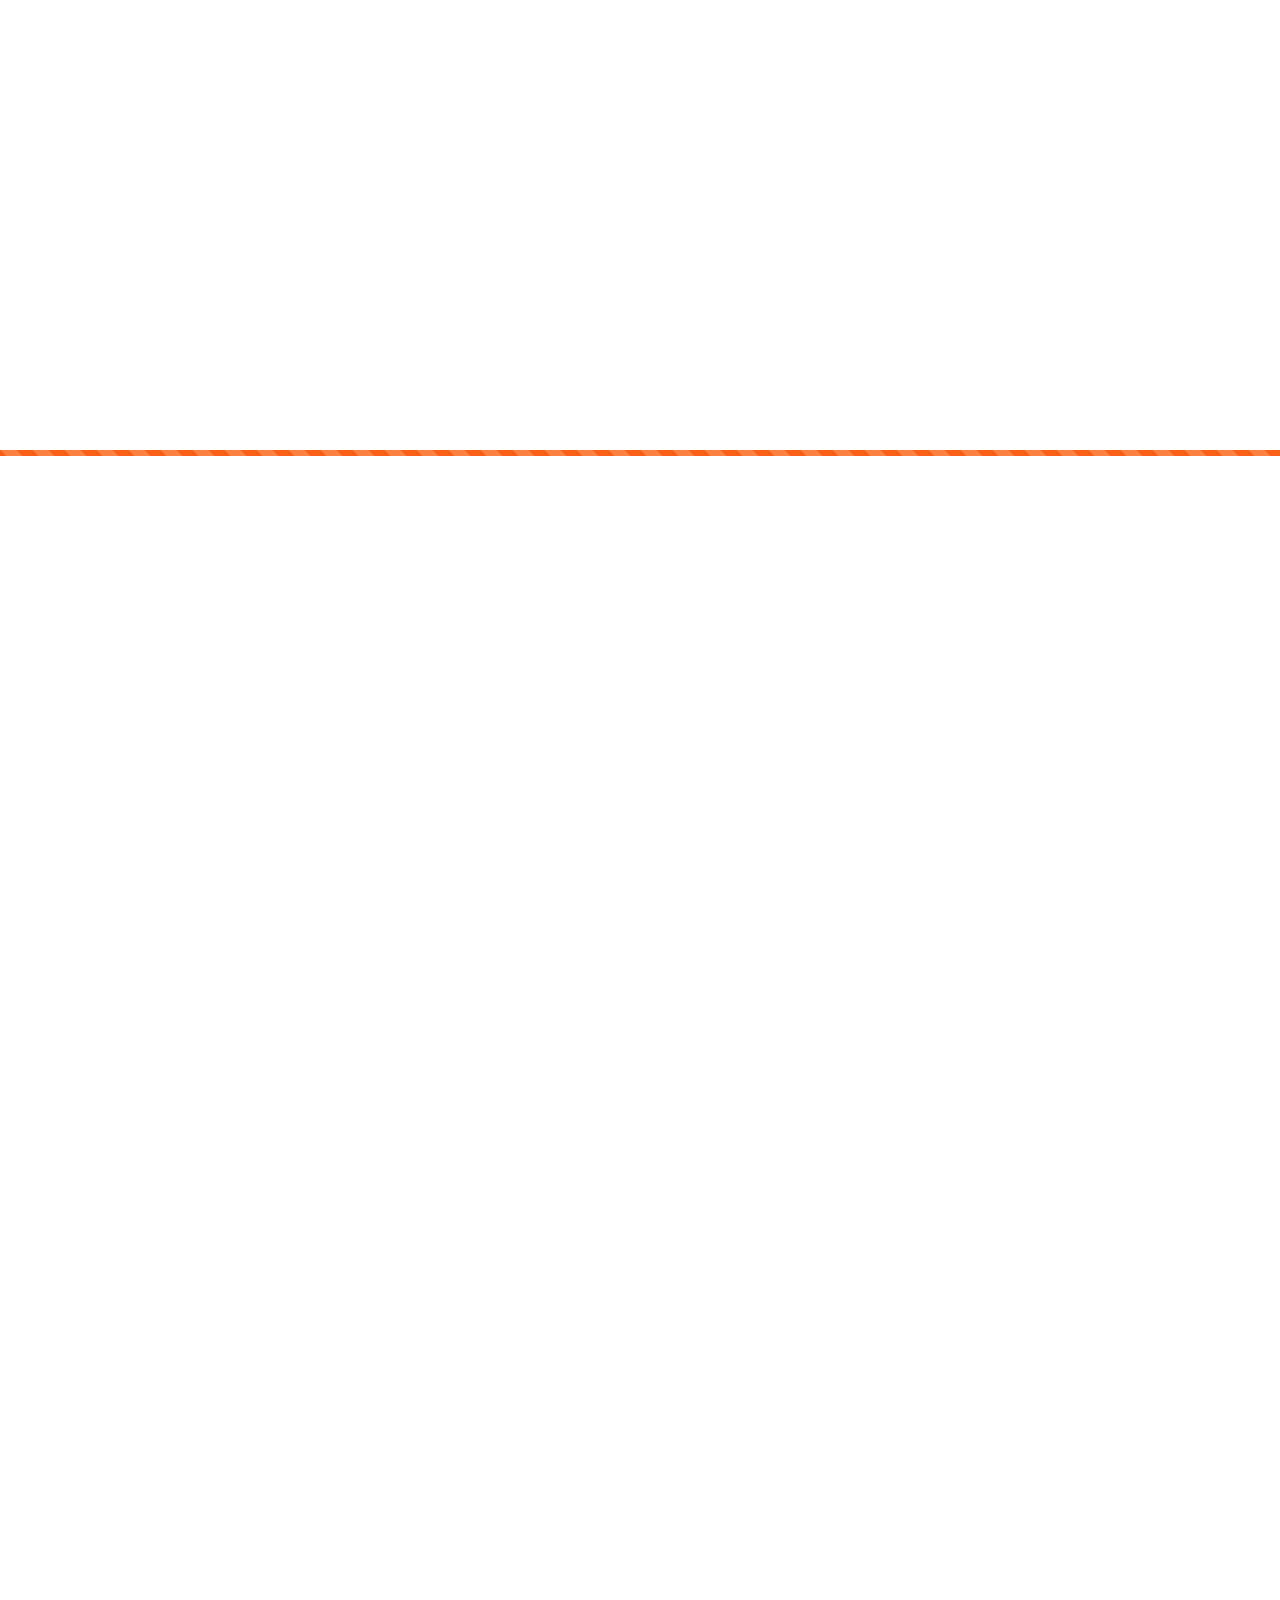
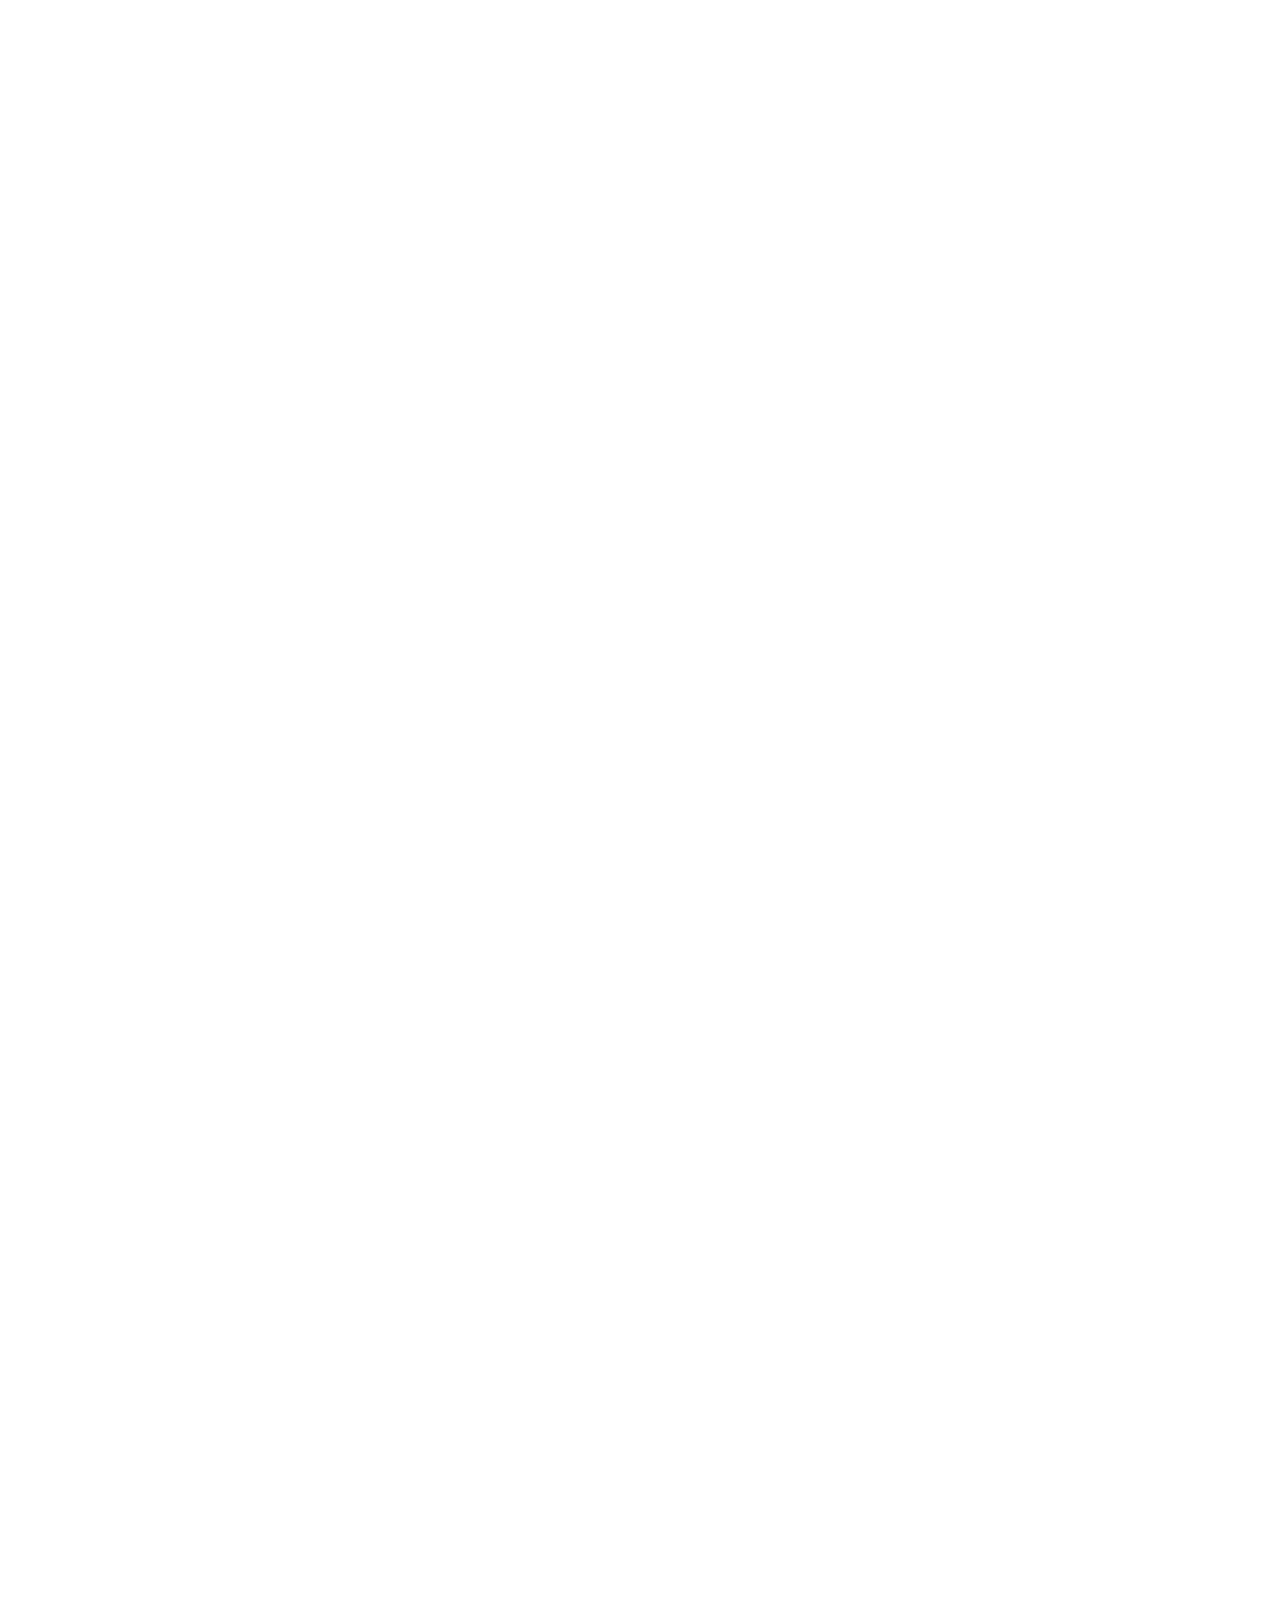
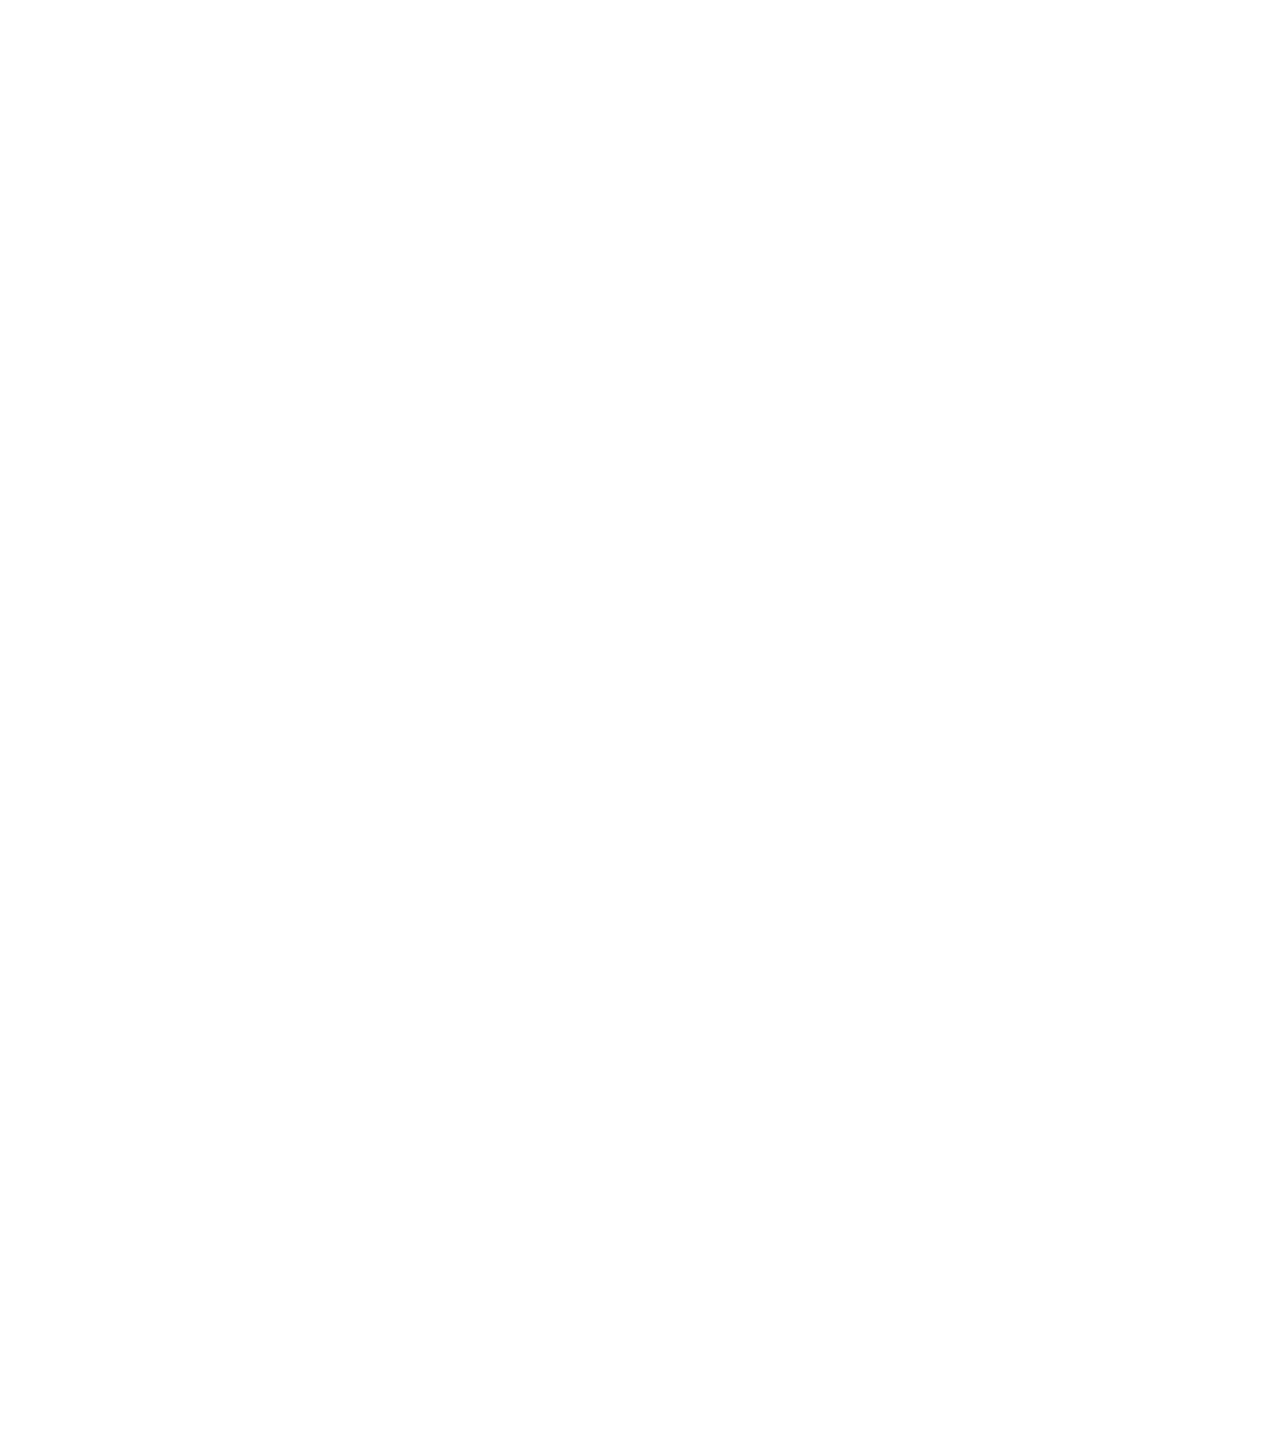
==== commit 3dfb0d05: "style tweaks" ====
--- a/index.html
+++ b/index.html
@@ -452,14 +452,9 @@
                     </div>
                     <div class="row contact-info os-animation" data-os-animation="fadeInUp">
                         <div class="col-md-6 col-sm-6 left-part">
-                            <div class="row border-bottom padding-30">
+                            <div class="row padding-30 border-right">
                                 <p class="description text-center">Please feel free to reach out for any reason, whether thats employment opportunities, questions about projects, or just to say hey.</p>
                             </div>
-                            <ul class="icon-list padding-30">
-                                <li><i class="fa fa-phone"></i>303-335-6314</li>
-                                <li class="divider"></li>
-                                <li><i class="fa fa-envelope-o"></i><a href="mailto:daniellois92@gmail.com">daniellois92@gmail.com</a></li>
-                            </ul>
                         </div>
                         <div class="col-md-6 col-sm-6 right-part">
                                 <ul class="icon-list padding-30">
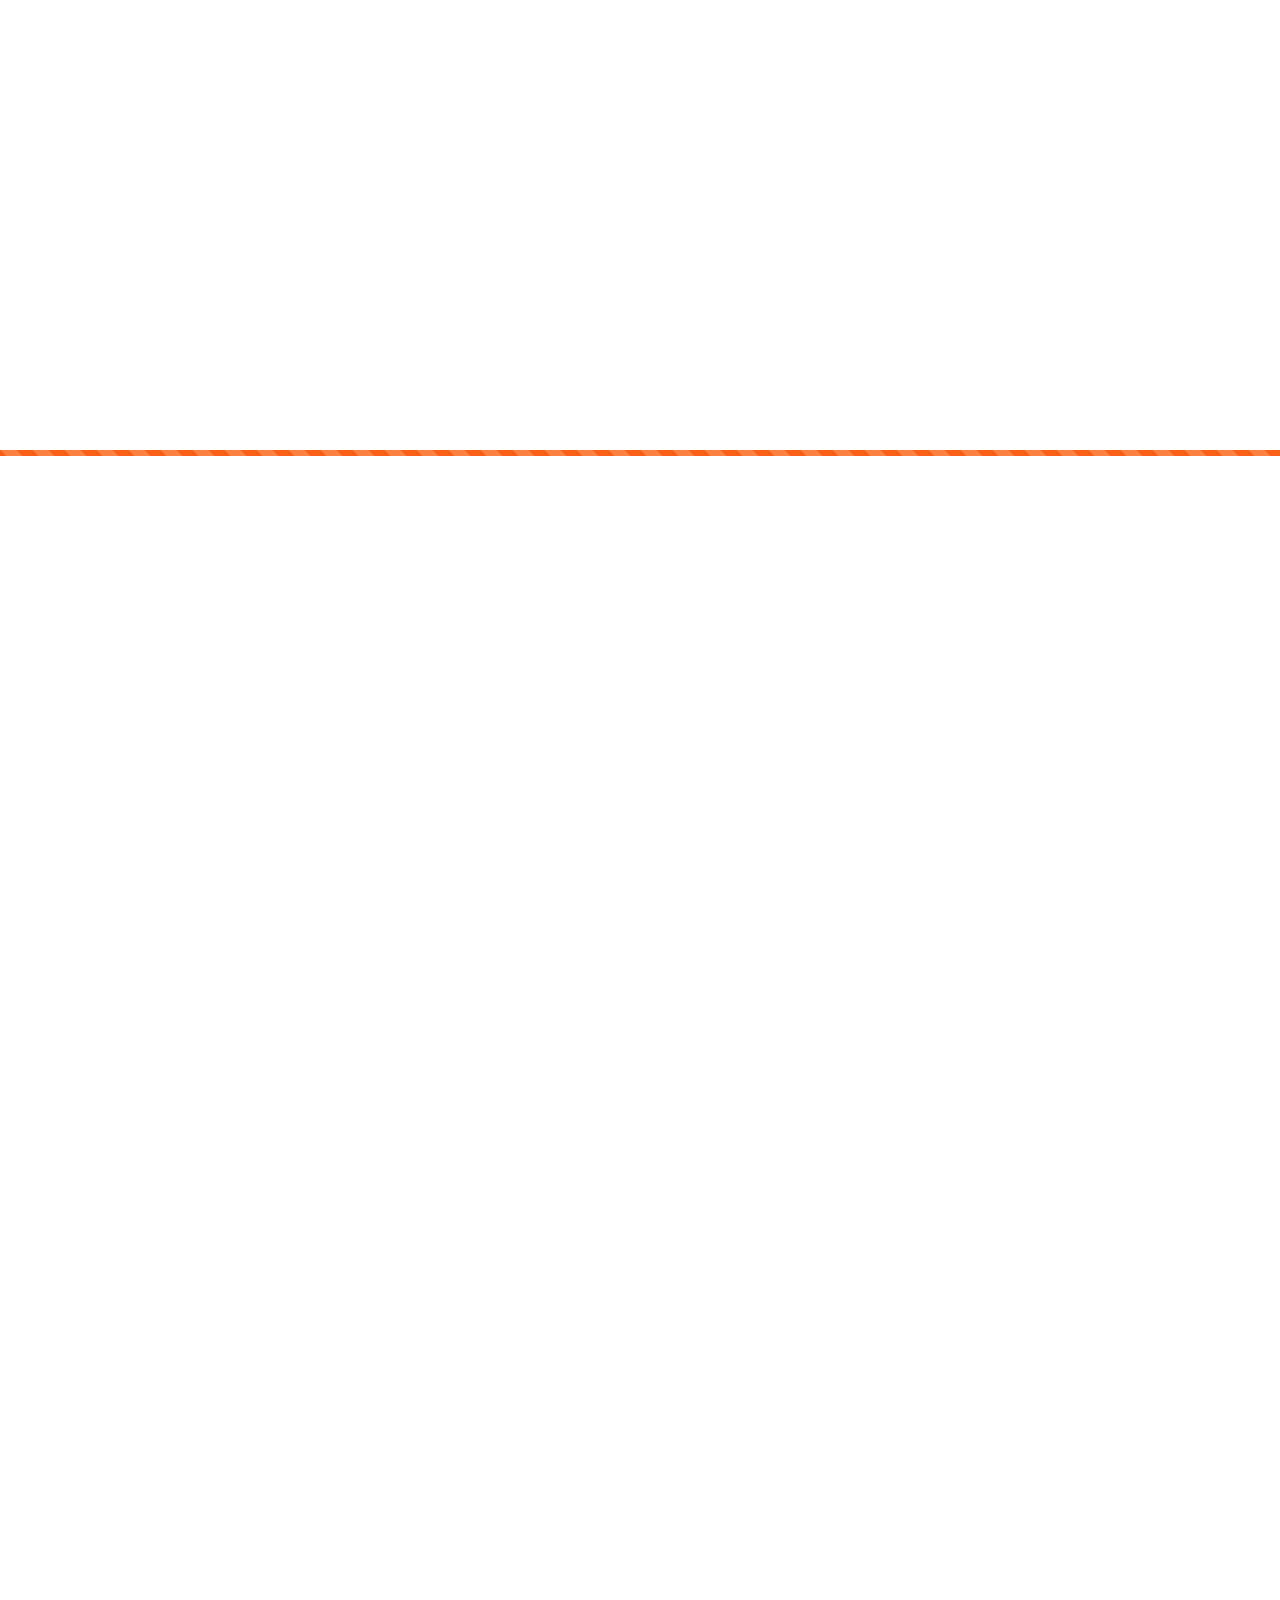
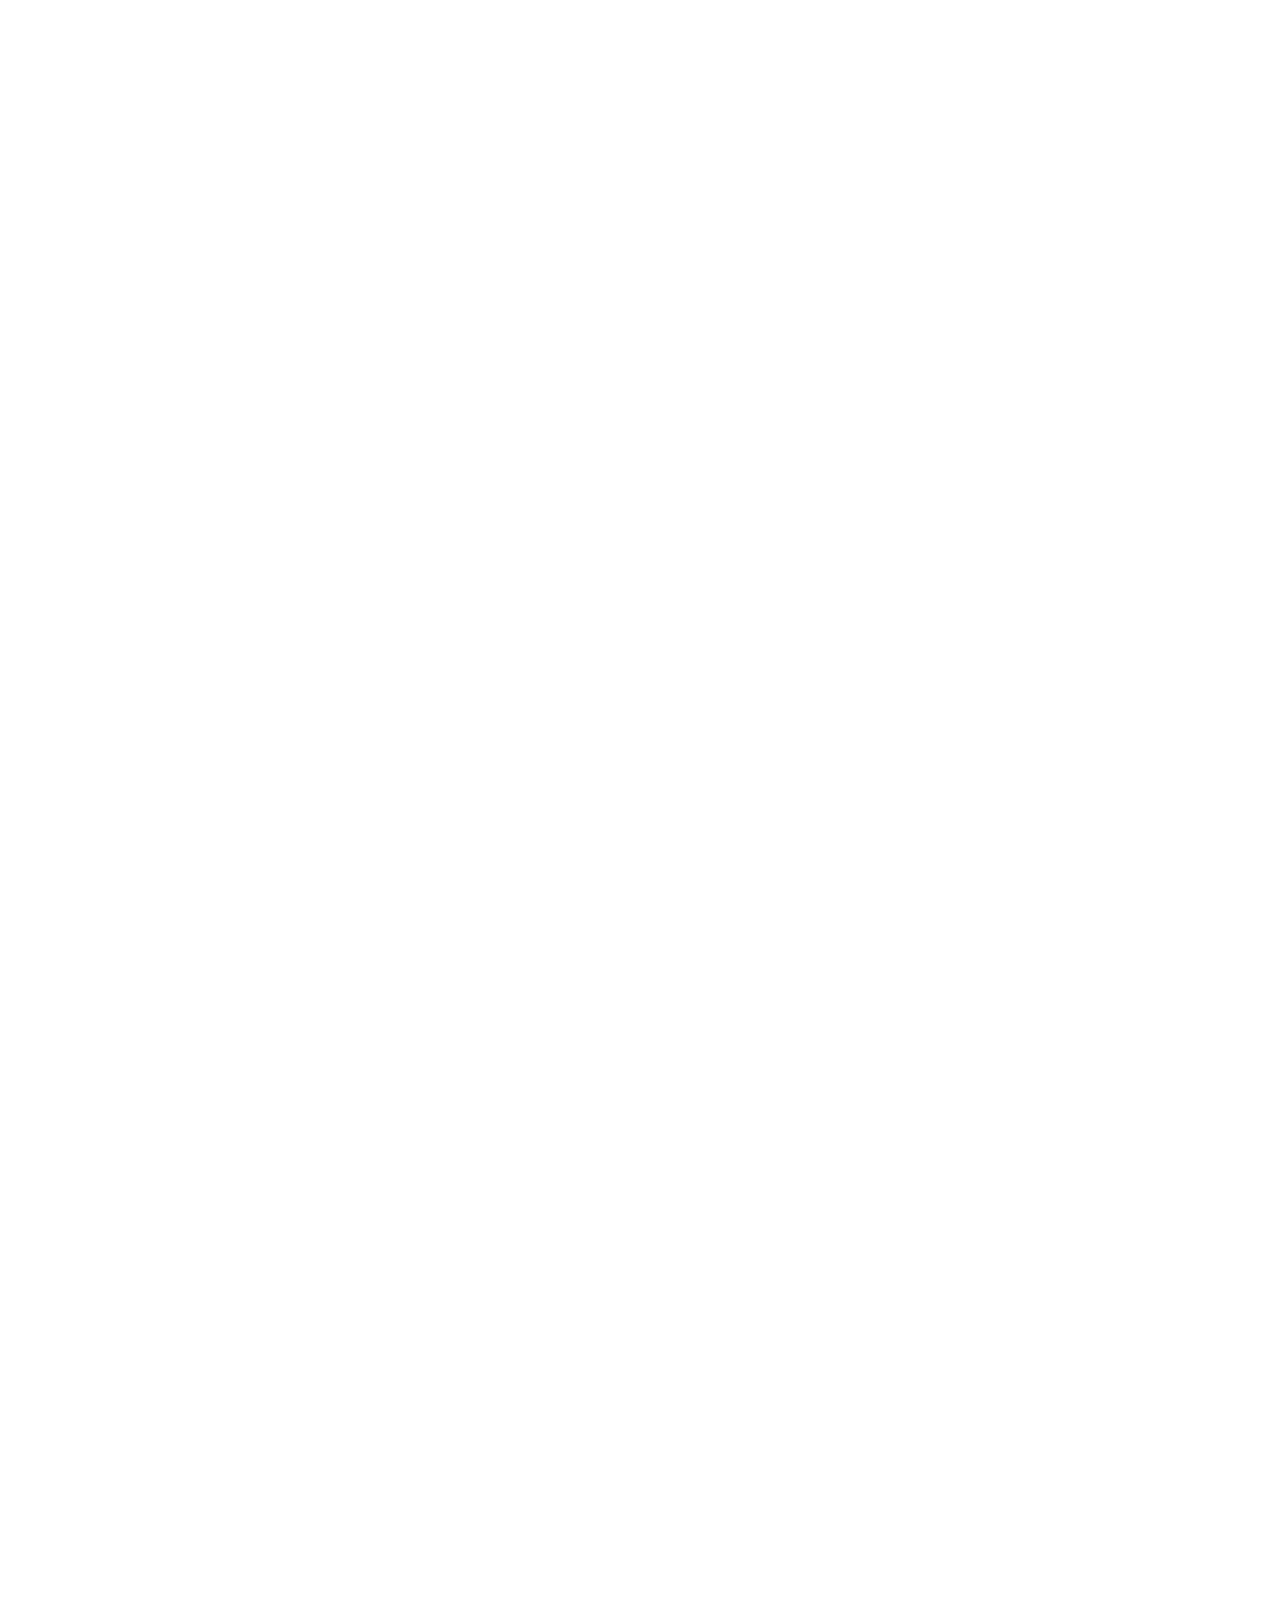
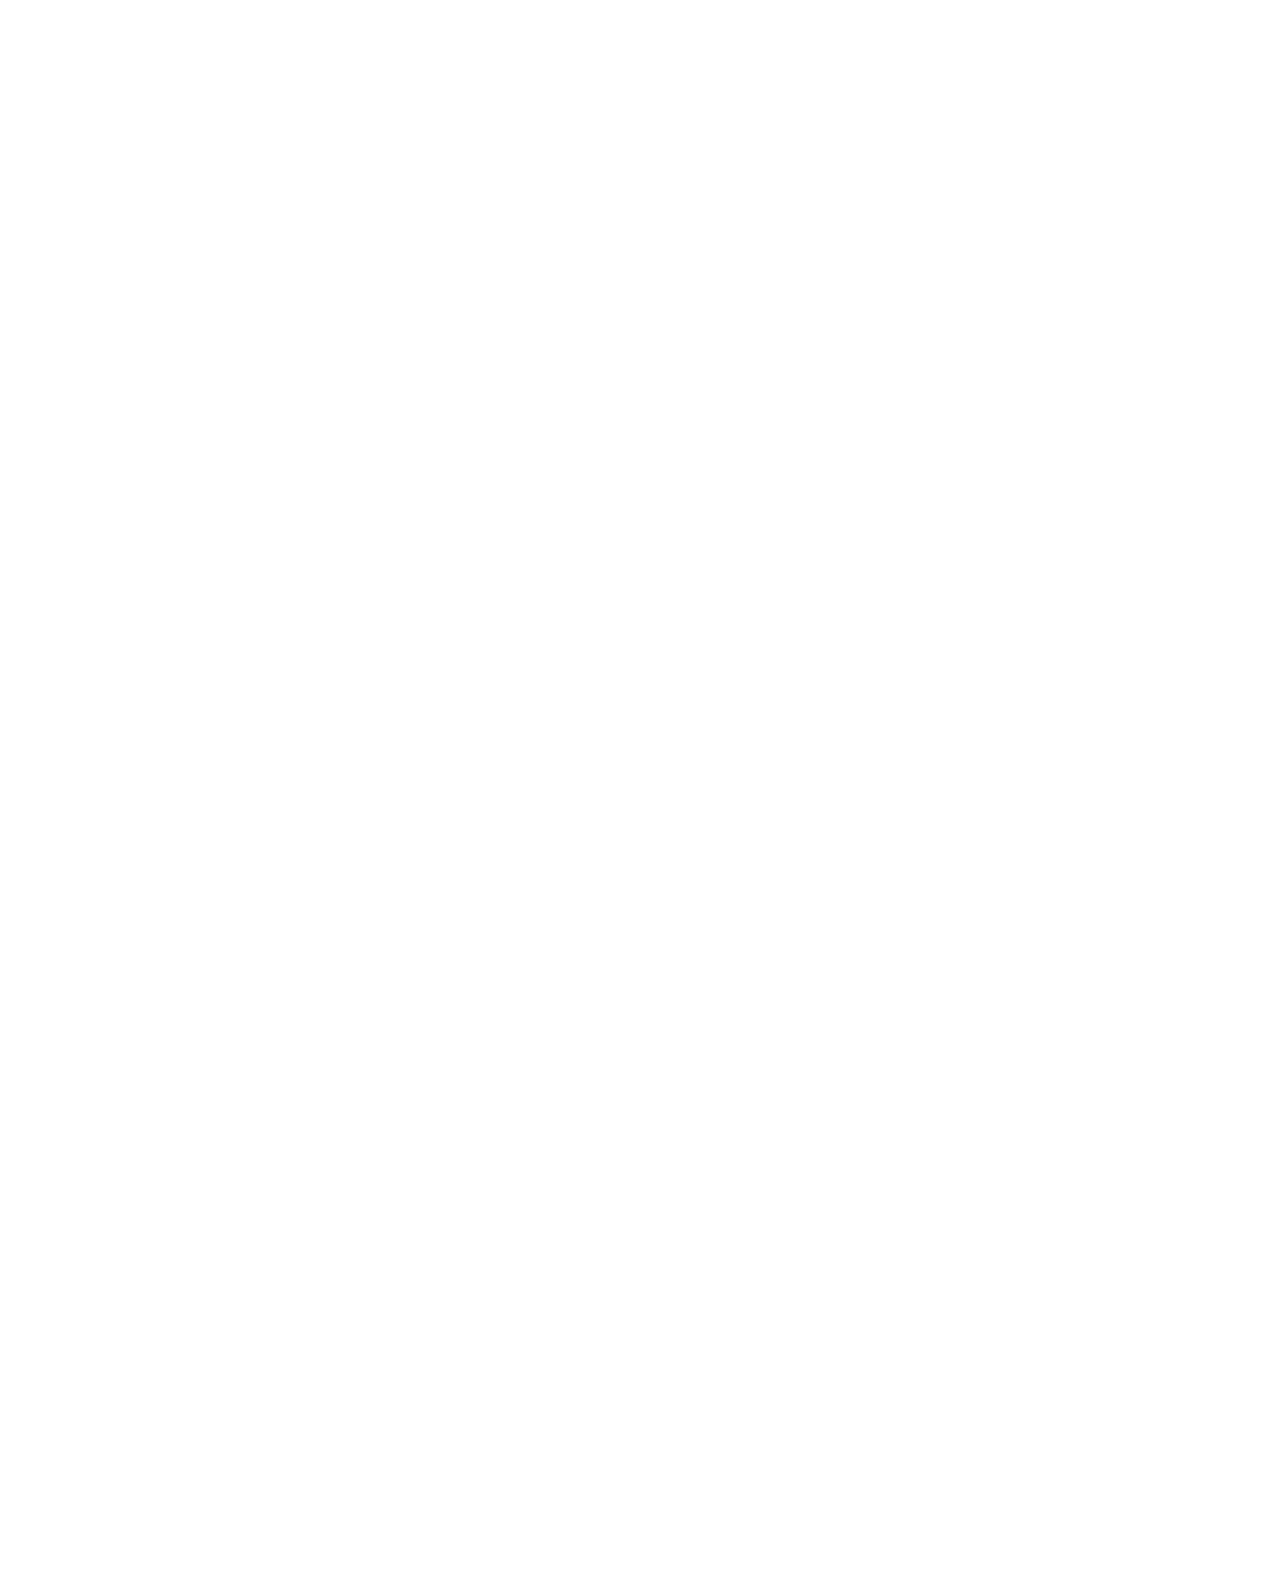
==== commit b0f24e39: "changed About bio" ====
--- a/index.html
+++ b/index.html
@@ -76,36 +76,32 @@
                                 <h2 class="title">About</h2>
                             </div>
                             <div class ="row border-top">
+                                    <h4>Professional</h4>
+                                    <p>
+                                        I am a solutions-savvy, full-stack web developer with experience in the MERN stack, MySQL, HTML, CSS and JavaScript. In April 2019, I received certification from the University of Denver Coding Boot Camp. I love solving problems and optimizing programs to make them as efficient and user-friendly as possible. Continual learning is a priority for me to further my skills technologically as well as personally. For example, on one project, I encountered an API not functioning according to documentation and had to quickly teach myself web scraping and a new CSS framework to produce a finished MVP before the required deadline. I'm seeking a developer role in a company where I can contribute to the success of the organization while continuing to learn and hone both my coding and soft skills for future growth.
+                                    </p>
                                 <h4>Personal</h4>
                                 <p>
-                                    I have many hobbies I do in my free time. I love music and enjoy seeing contcerts at Red Rocks and
-                                    other local venues. I have played guitar and bass for about ten years and dable in recording
-                                    and electronic production.
-                                    I also love food. I enjoy cooking any type of food and creating new dishes and recipes. I also like
-                                    to eat out and try new food to get ideas for my own meals. Really though, most of my hobbies are
-                                    outdoors.
-                                    I garden, hike, fish, mountain bike, ski, and disc golf regularly but enjoy doing most anything
-                                    outside. I also love all animals and consider myself both a dog and a cat person.
+                                        I enjoy many hobbies in my free time and spend much of it outside. I love to hike and am always enticed by the challenge of a new 14er. When I’m looking for a thrill,  mountain biking or skiing are my adventures of choice. And at the end of a long day, I love to relax with some fishing, disc golf or gardening- and grow veggies, herbs, and a few carnivorous and tropical plants.
                                 </p>
-                                <h4>Professional</h4>
                                 <p>
-                                    I'm a solutions-savvy Full-Stack Web Developer with most of my experience in the MERN stack, HTML, CSS and JavaScript and received a certification from the University of Denver Coding Boot Camp.
-                                    I love solving problems and optimizing programs to make them as efficient and user-friendly as possible.  I'm passionate about learning new things to further my skills both in the technological field and just for fun;
-                                    for example, on one project, an API turned out to not be as promised in the documentation and I had to quickly teach myself web scraping and a new css framework to be able to produce a finished MVP before the required due date.
-                                    I'm seeking a role as Developer in a company where I can continue to learn and hone both my coding and soft skills for future growth.
+                                        Music is another big passion of mine and has always been a great creative outlet. I play guitar and bass and also dabble in recording and electronic production. Of course I enjoy seeing live music as well, with Red Rocks and so many other great local venues in the area.
                                 </p>
+                                <p>
+                                        I also love food, cooking cuisines of all types, and creating new dishes and recipes. I’m always trying new food to get ideas for flavors, ingredients, and techniques to experiment with and really relish any time spent in the kitchen.
+                                </p>
                             </div>
                         </div>
                         <div class="col-md-6 col-sm-6 simple-text">
-                            <div class="row">
-                                <img src="images/profile_pic.jpg" alt="profile_pic"/>
-                            </div>
-                            <div class="row os-animation text-center border-top" data-os-animation="fadeInUp">
-                                <p class="lead width">Check out my past projects to see what kind of work I've done.</p>
-                                <br>
-                                <a id="href-about" class="highlight-button-black inner-link" href="#work">Portfolio</a>
-                            </div>
-                        </div>
+                                <div class="row">
+                                    <img id="about-pic" src="images/profile_pic.jpg" alt="profile_pic"/>
+                                </div>
+                                <div class="row os-animation text-center border-top" data-os-animation="fadeInUp">
+                                    <p class="lead width">Check out my past projects to see what kind of work I've done.</p>
+                                    <br>
+                                    <a id="href-about" class="highlight-button-black inner-link" href="#work">Portfolio</a>
+                                </div>
+                            </div>
                     </div>
             </section>
             <!-- about end --> 
--- a/css/style.css
+++ b/css/style.css
@@ -335,6 +335,9 @@
 header .intro-section .buttons { margin: 17px auto; float: none; display: inline-block; }
 .highlight { font-size: 65px; font-weight: 400; background-color: #f96015; color: #fff; padding: 12px 34px }
 .no-transition { -webkit-transition: height 0.01s; -moz-transition: height 0.01s; -ms-transition: height 0.01s; -o-transition: height 0.01s; transition: height 0.01s;}
+
+/* about */
+#about-pic {padding-top:100px}
 
 /* ==========================================================================
 10. Work
--- a/css/responsive.css
+++ b/css/responsive.css
@@ -275,6 +275,7 @@
     .contact .row:last-child { padding: 11px 0 0 0; }
     .work-count-box:last-child .small-button { margin-bottom: 0; }
     .count-box:last-child { margin-bottom: 0 !important; }
+    #about-pic { padding: 0;}
 
     /* Only Blog Page */
     #blog-list { padding-top: 30px; }
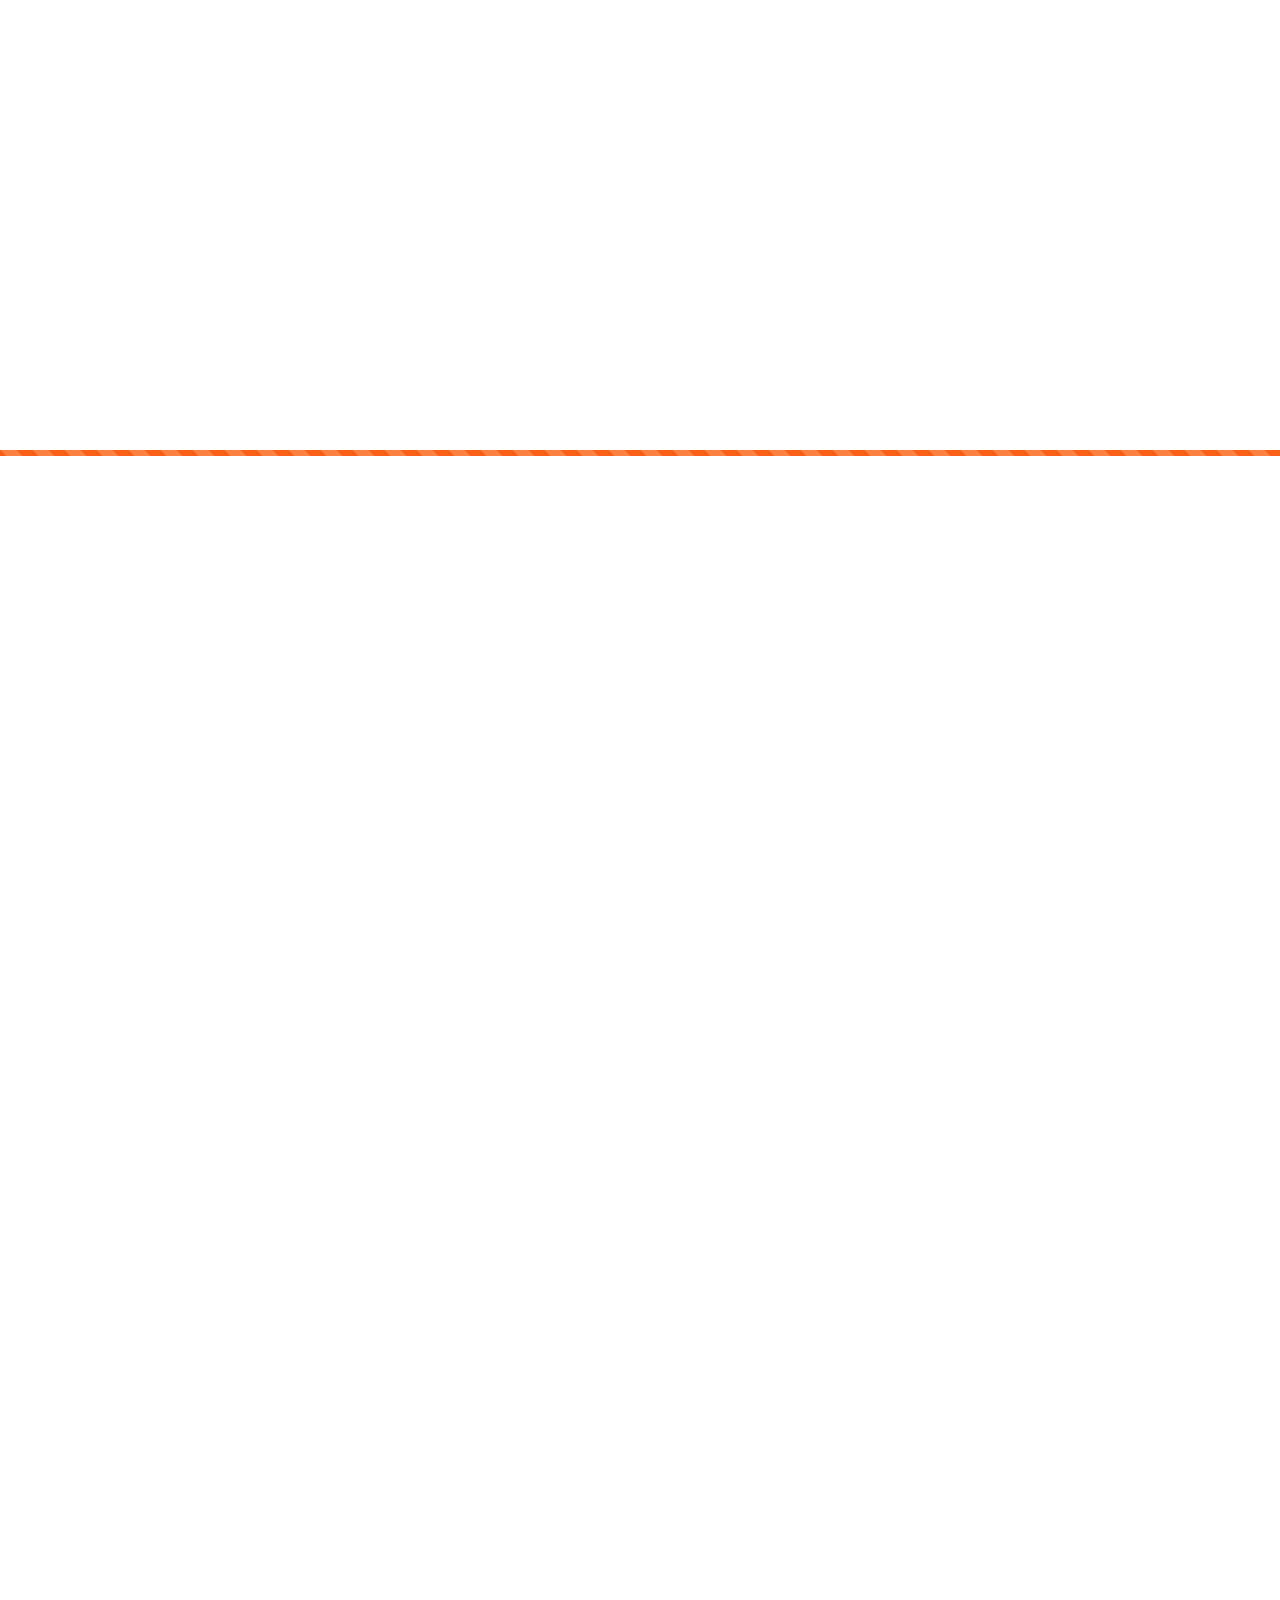
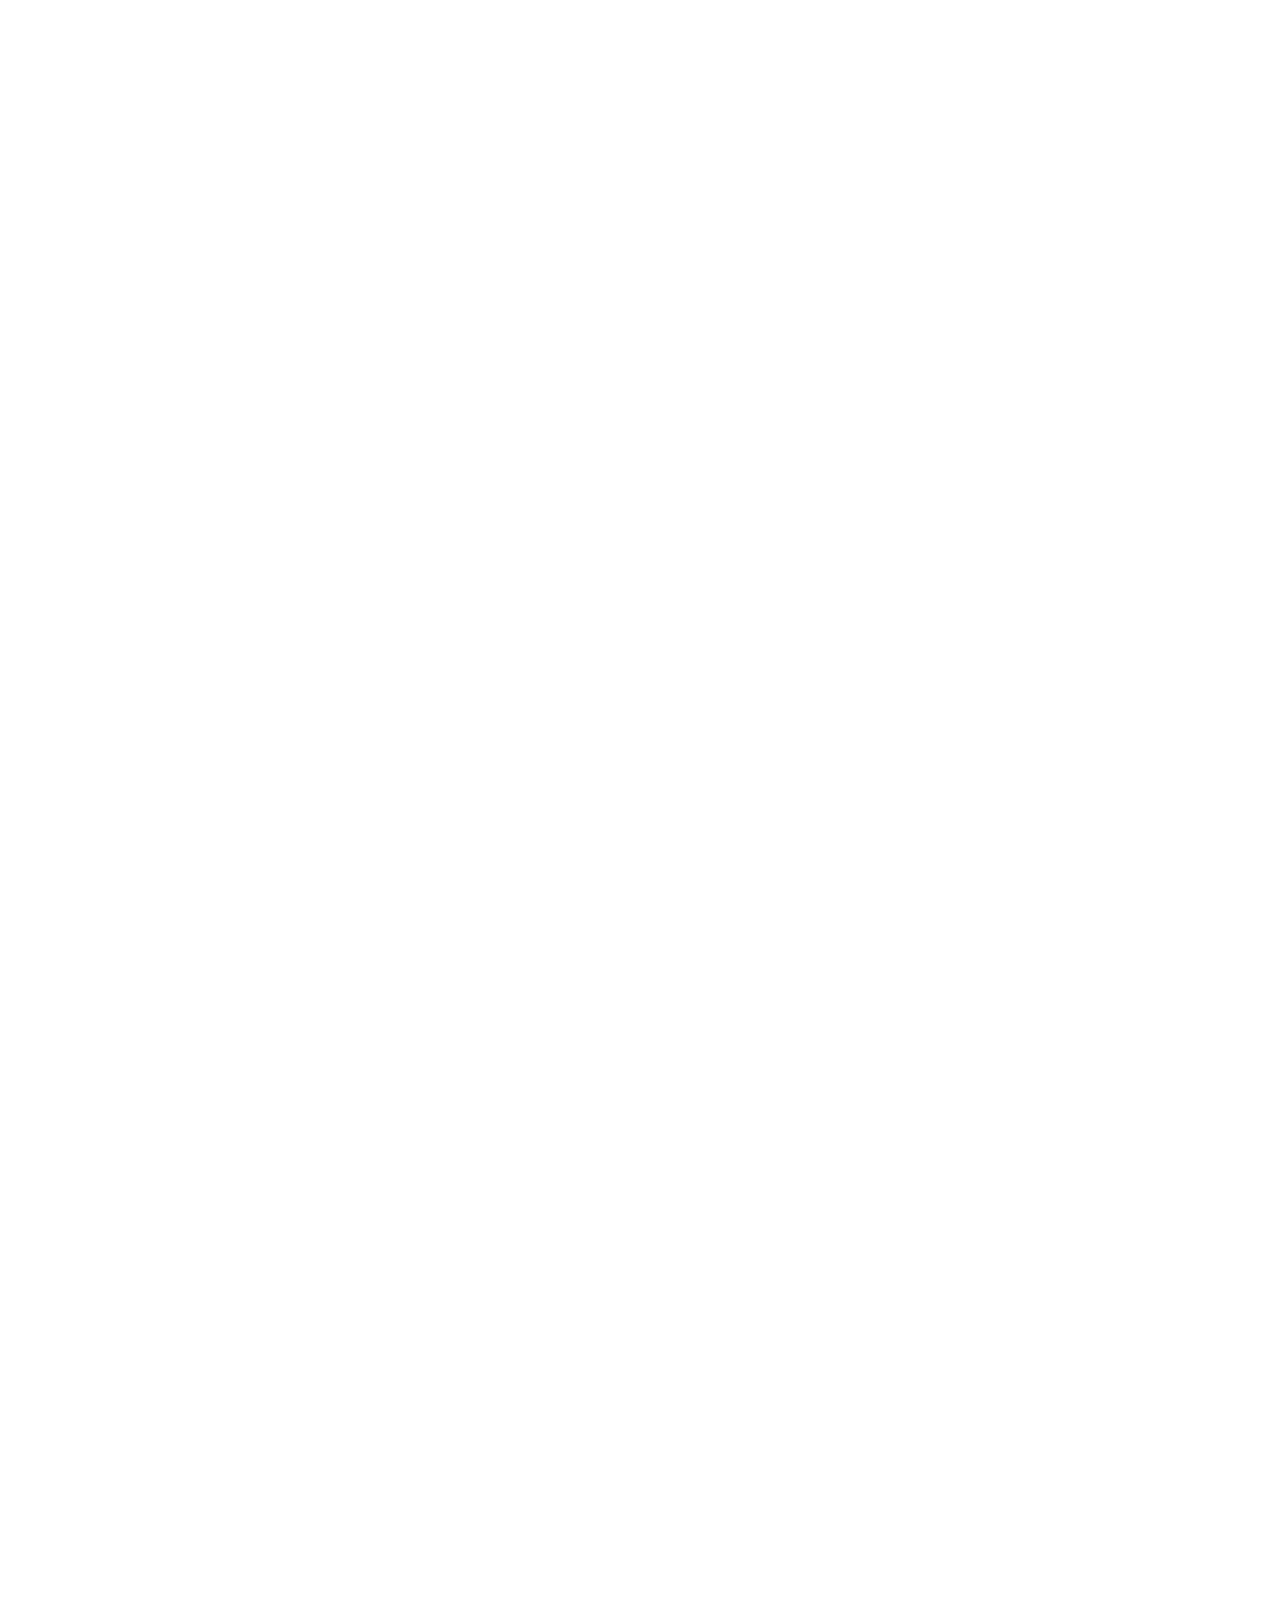
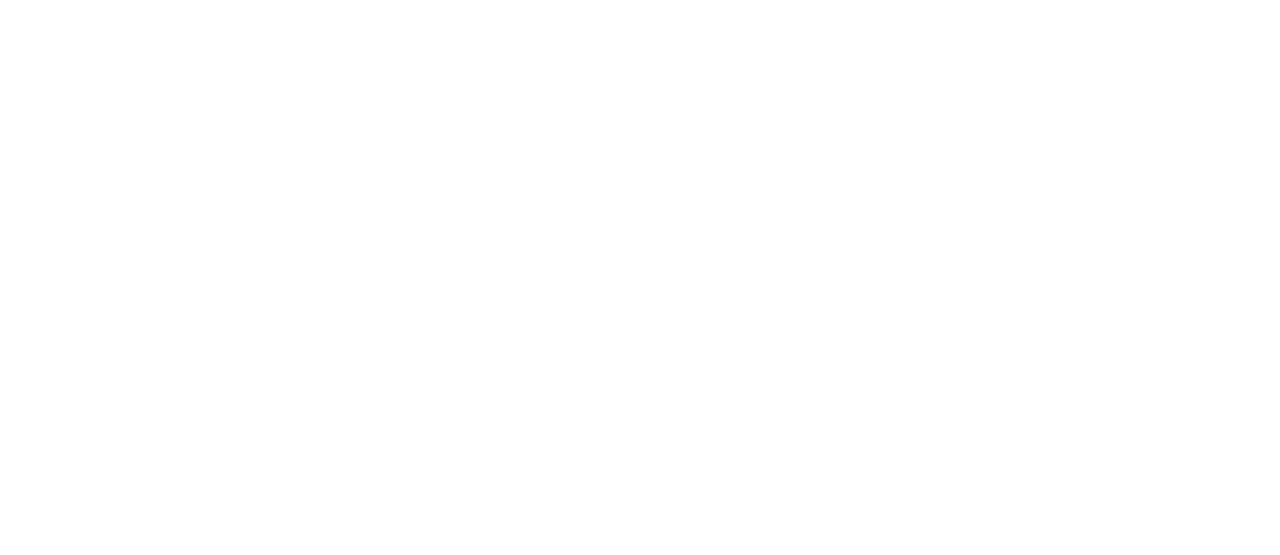
==== commit 7969d260: "added pdf fallback" ====
--- a/index.html
+++ b/index.html
@@ -432,7 +432,9 @@
                         <h2 class="title">Resume</h2>
                     </div>
                     <div class="row">
-                            <embed src="images/coding resume.pdf" width="100%" height="1100px" />
+                            <object id="resume" data="images/coding resume.pdf" type="application/pdf" width="100%" height="1100px">
+                                <p>You're browser doesn' support PDFs!</p>
+                                <p><a href="some.pdf">Download Instead</a></object>
                     </div>
                 </div>
             </section>
--- a/css/style.css
+++ b/css/style.css
@@ -640,6 +640,8 @@
 .client-logos { padding:0 !important; background: url(http://placehold.it/1920x1000) no-repeat center top fixed; -webkit-background-size: cover; background-size: cover; }
 .client-logos .color-overlay { padding: 94px 0 93px; }
 .clients-slider li { display: inline-block; margin: 0 4%; width: 15%; }
+/* resume */
+#resume{height:1100px}
 
 /* ==========================================================================
 20. Contact
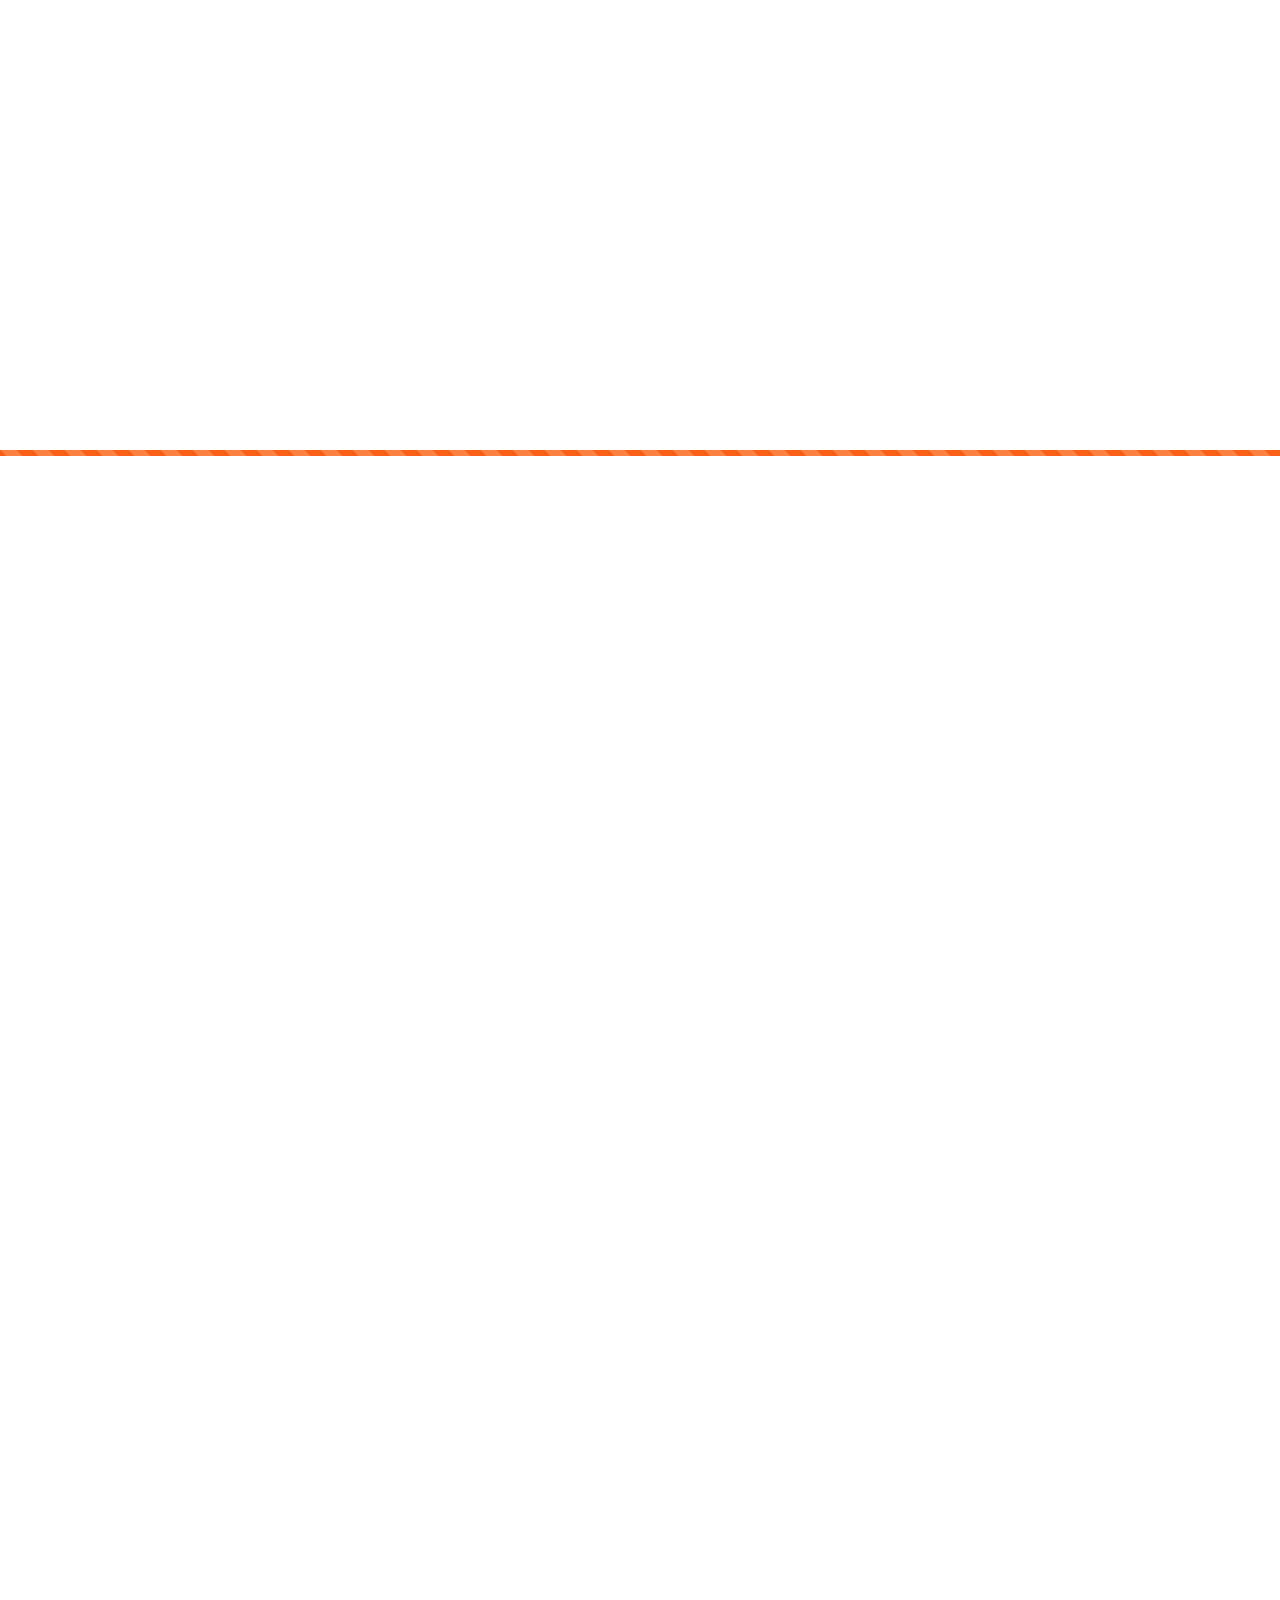
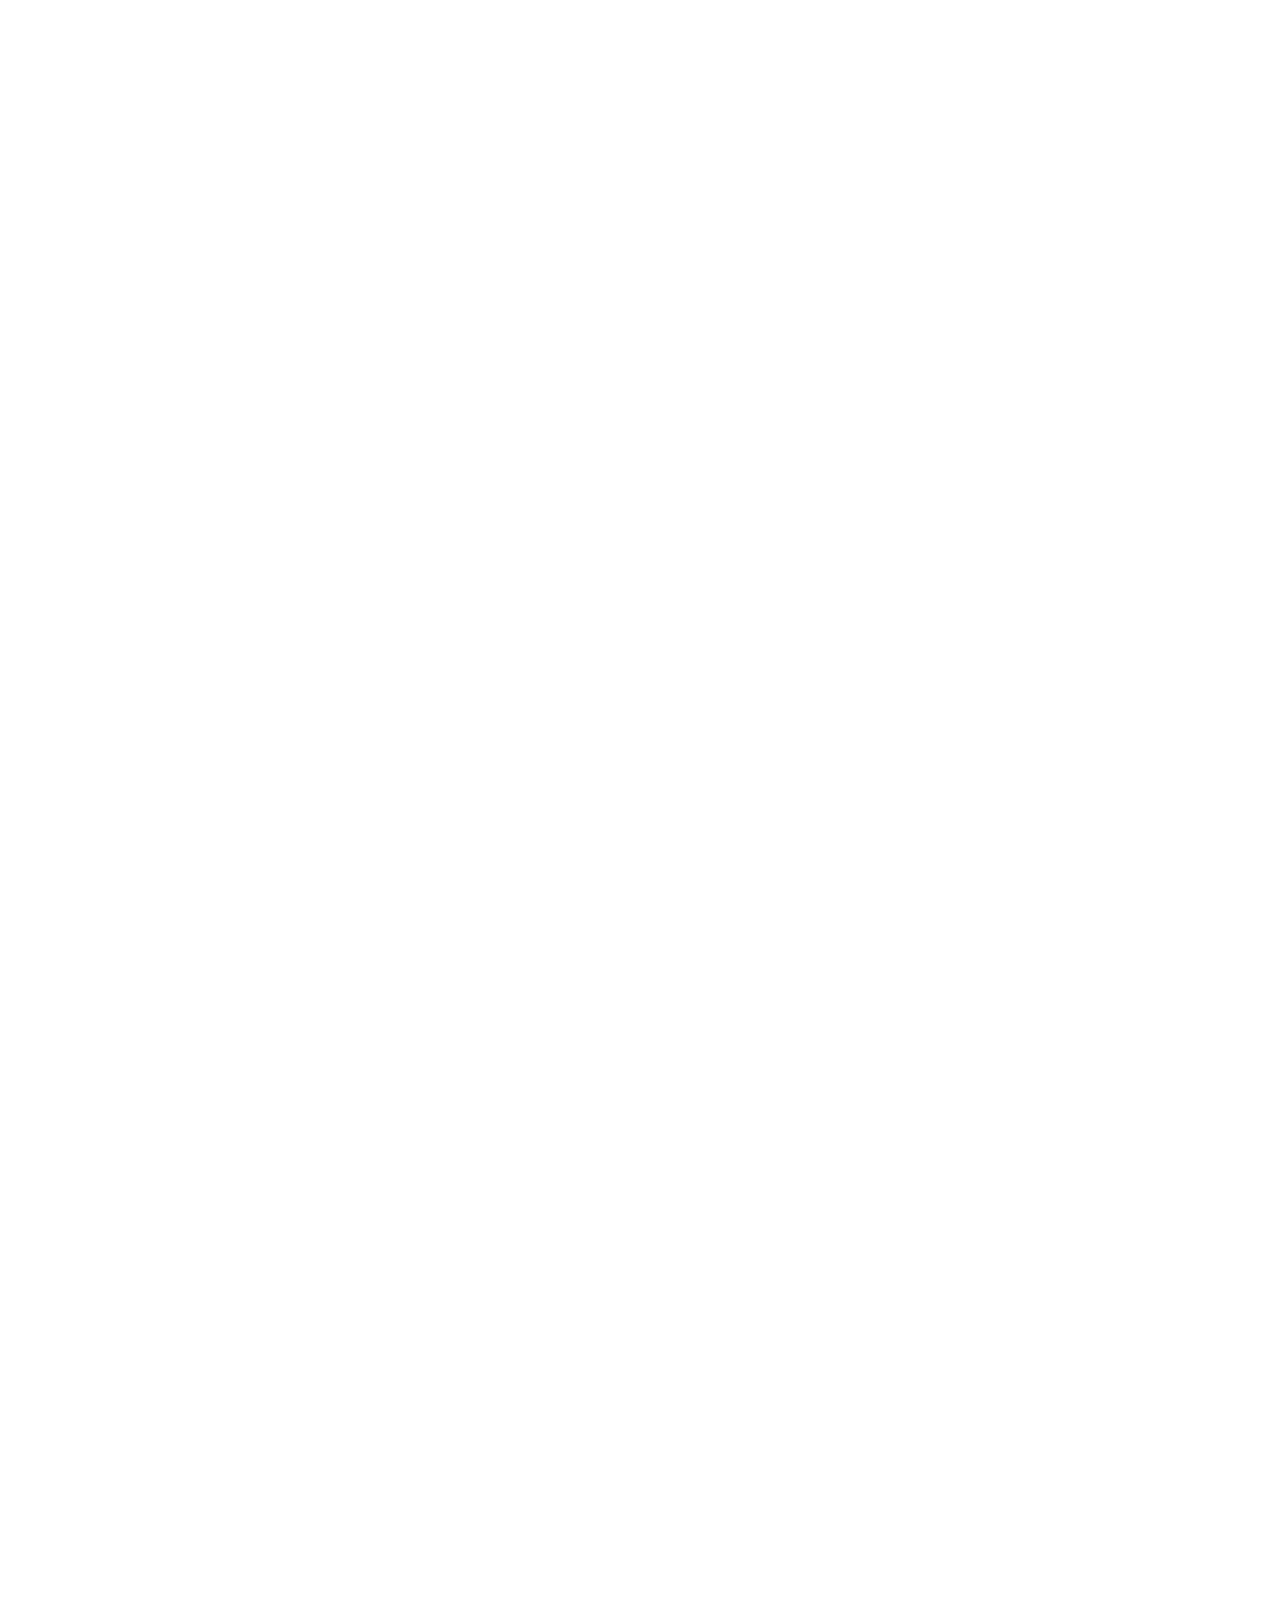
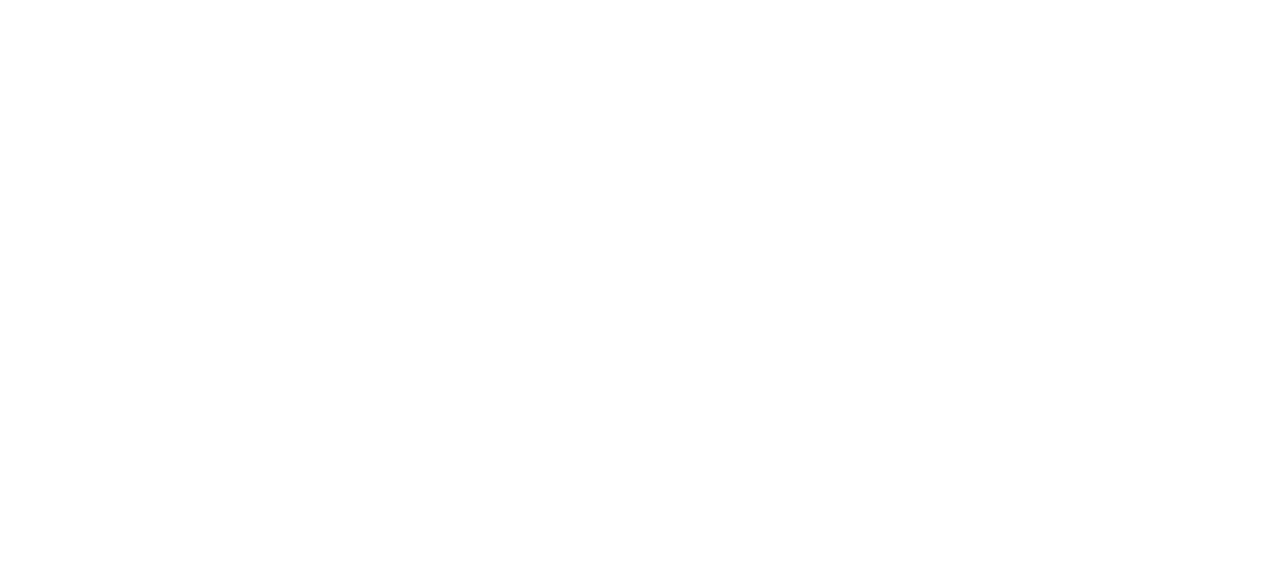
==== commit d342ffc5: "changed dounload resume download link" ====
--- a/index.html
+++ b/index.html
@@ -434,7 +434,7 @@
                     <div class="row">
                             <object id="resume" data="images/coding resume.pdf" type="application/pdf" width="100%" height="1100px">
                                 <p>You're browser doesn' support PDFs!</p>
-                                <p><a href="some.pdf">Download Instead</a></object>
+                                <p><a class="highlight-button-black" href="images/coding resume.pdf">Download Resume Instead</a></object>
                     </div>
                 </div>
             </section>
